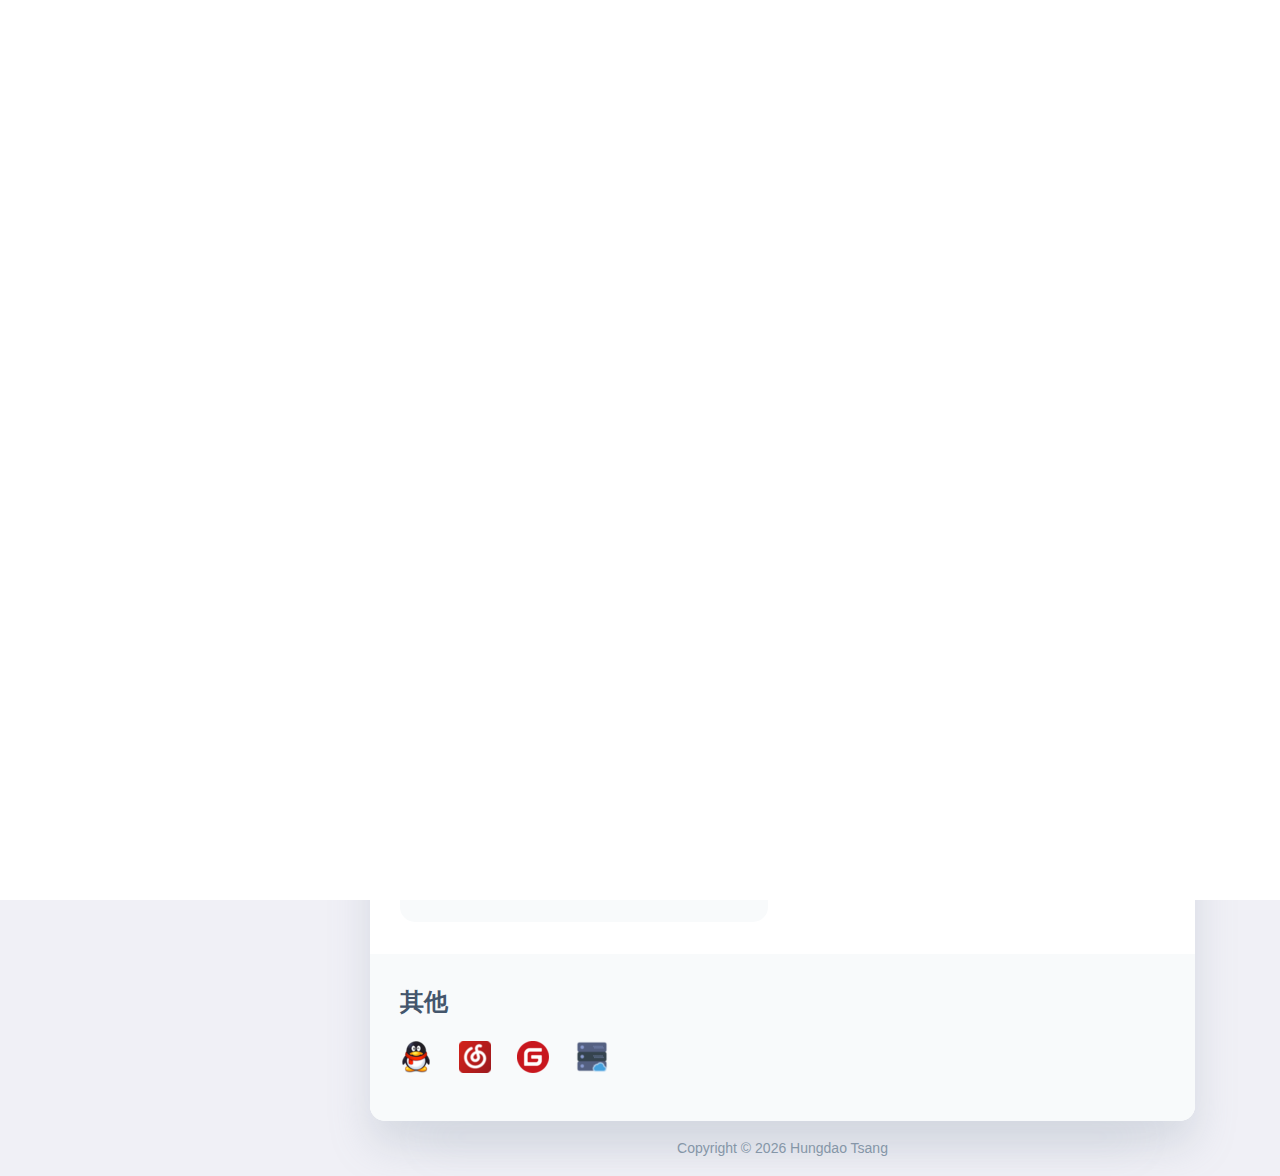
==== index.html @ d41d789e "first commit" ====
﻿<!DOCTYPE html>
<html lang="zh">

<head>
    <meta charset="utf-8" />
    <title>Hungdao</title>

	<!-- Meta Data -->
	<meta http-equiv="X-UA-Compatible" content="IE=edge">
	<meta name="viewport" content="width=device-width, initial-scale=1, shrink-to-fit=no">
	<meta name="format-detection" content="telephone=no"/>
    <meta name="format-detection" content="address=no"/>
    <meta name="author" content="Hungdao,hungdao.top" />
    <meta name="description" content="Hungdao个人主页,记录我的博客、相册、笔记、作品等等。网址www.hungdao.top" />
	<meta name="Keywords" content="Hungdao,hungdao,网站,网页,博客,主页"/>
	<meta name="robots" content="all">
	<meta name="title" content="Hungdao 个人主页">
	<meta name="abstract" content="本网站记录Hungdao的博客、相册、笔记、作品等等">
	<meta name="distribution" content="Global">
	<meta name="designer" Content="Hungdao">
	<meta name="publisher" content="Hungdao">
	<meta name="msvalidate.01" content="FA45FB2D3B479CD6003C3434B7724815" />
	<meta name="copyright" content="Hungdao" />


	<!-- Favicons -->
	<link rel="apple-touch-icon" sizes="144x144" href="assets/images/favicons/apple-touch-icon-144x144.png">
	<link rel="apple-touch-icon" sizes="114x114" href="assets/images/favicons/apple-touch-icon-114x114.png">
	<link rel="apple-touch-icon" sizes="72x72" href="assets/images/favicons/apple-touch-icon-72x72.png">
	<link rel="apple-touch-icon" sizes="57x57" href="assets/images/favicons/apple-touch-icon-57x57.png">
	<link rel="shortcut icon" href="assets/images/favicons/favicon.png" type="image/png">

    <!-- Styles -->
	<link rel="stylesheet" type="text/css" href="assets/styles/style.css"/>
    
</head>
<body class="bg-triangles">
    <!-- Preloader -->
    <div class="preloader">
	    <div class="preloader__wrap">
		    <div class="circle-pulse">
                <div class="circle-pulse__1"></div>
                <div class="circle-pulse__2"></div>
            </div>
		    <div class="preloader__progress"><span></span></div>
		</div>
	</div>

    <main class="main">
	    <div class="container gutter-top">
		    <div class="row sticky-parent">
			    <!-- 名称 -->
                <aside class="col-12 col-md-12 col-xl-3">
				    <div class="sidebar box pb-0 sticky-column">
						<svg class="avatar avatar--180" viewBox="0 0 188 188">
                            <g class="avatar__box">
                                <image xlink:href="assets/img/avatar-1.jpg" height="100%" width="100%" />
                            </g>
                        </svg>
						<div class="text-center">
						    <h3 class="title title--h3 sidebar__user-name"><span class="weight--500">Hungdao</span></h3>
							<div class="badge badge--gray">Welcome to my home page</div>
							
							<!-- 信息 -->
		                    <div class="social">
		                        <a class="social__link" href="https://github.com/Dao943"><i class="font-icon icon-#"></i></a>
		                    </div>
						</div>
						
						<div class="sidebar__info box-inner box-inner--rounded">
		                    <ul class="contacts-block">
					            <li class="contacts-block__item" data-toggle="tooltip" data-placement="top" title="Birthday">
							        <i class="font-icon icon-calendar"></i>2002-3-21
							    </li>
						        <li class="contacts-block__item" data-toggle="tooltip" data-placement="top" title="Address">
							        <i class="font-icon icon-location"></i>Guangdong, China
							    </li>
						        <li class="contacts-block__item" data-toggle="tooltip" data-placement="top" title="E-mail">
							        <a href="mailto:3118743291@qq.com"><i class="font-icon icon-envelope"></i>3118743291@qq.com</a>
							    </li>
						        <li class="contacts-block__item" data-toggle="tooltip" data-placement="top" title="GitHub">
							        <a href="https://github.com/Dao943"><i class="font-icon icon-github"></i>Dao943</a>
							    </li>
					        </ul>
	
						</div>
					</div>	
		        </aside>
		        
				<!-- # -->
		        <div class="col-12 col-md-12 col-xl-9">
				    <div class="box pb-0">
						
					    <!-- 简介 -->
						<div class="pb-0 pb-sm-2">
		                    <h1 class="title title--h1 title__separate">简介</h1>
						    <p>Hi I'm Hungdao，有朋自远方来，不亦乐乎，欢迎来到我的个人主页</p>
                            <p>这里是我的分享平台，主要记录学习过程中的知识与笔记、博客文章、相册图片与我自己的作品等等</p>
					    </div>
						
						<!-- 兴趣 -->
						<div class="box-inner pb-0">
						    <h2 class="title title--h3"></h2>
							<div class="row">
							    <!-- 博客 -->
							    <div class="col-12 col-lg-6">
							        <div class="case-item box box__second">
									    <img class="case-item__icon" src="assets/icons/hexo.png" alt="" />
										<div>
									        <a class="title title--h5" href="https://blog.hungdao.top"><h6>Blog</h6></a>
										    <p class="case-item__caption">我使用Hexo搭建出来的个人博客</p>
										</div>	
									</div>
								</div>
								
								<!-- 相册 -->
								<div class="col-12 col-lg-6">
							        <div class="case-item box box__second">
									    <img class="case-item__icon" src="assets/icons/xc.png" alt="" />
										<div>
									        <a class="title title--h5" href="album.html"><h6>相册</h6></a>
										    <p class="case-item__caption">记录保存我认为好看的所有照片</p>
										</div>
									</div>
								</div>

								<!-- 笔记 -->
								<div class="col-12 col-lg-6">
							        <div class="case-item box box__second">
									    <img class="case-item__icon" src="assets/icons/work.png" alt="" />
										<div>
									        <a class="title title--h5" href="https://work.hungdao.top"><h6>笔记</h6></a>
										    <p class="case-item__caption">我工作时的记录与重要知识笔记</p>
										</div>
									</div>
								</div>

								<!-- 代码 -->
								<div class="col-12 col-lg-6">
							        <div class="case-item box box__second">
									    <img class="case-item__icon" src="assets/icons/code.png" alt="" />
										<div>
									        <a class="title title--h5" href="https://code.hungdao.top"><h6>代码</h6></a>
										    <p class="case-item__caption">程序、脚本、web等开源代码仓库</p>
										</div>
									</div>
								</div>

							</div>	
						</div>
						
						<!-- 我的作品 -->
						<div class="box-inner box-inner--white">
						    <h2 class="title title--h3">作品</h2>
						
						    <div class="swiper-container js-carousel-review">
                                <div class="swiper-wrapper">
								    <!-- Taichuan CNC -->
                                    <div class="swiper-slide review-item">
										<svg class="avatar avatar--80" viewBox="0 0 84 84">
                                            <g class="avatar__hexagon">
                                                <image xlink:href="assets/img/p1.jpg" height="100%" width="100%" />
                                            </g>
                                        </svg>
									    <a class="title title--h5" href="https://dao943.gitee.io/e.data/taichuancnc/taichuancnc.html"><h6>Taichuan CNC</h6></a>
										<p class="review-item__caption">产品系统的数据管理与数据上传服务器等</p>
									</div>

                                </div>
    
                                <div class="swiper-pagination"></div>
                            </div>
						</div>
						
						<!-- 我的常用 -->
						<div class="box-inner box-inner--rounded">
						    <h2 class="title title--h3">其他</h2>
							
							<div class="swiper-container js-carousel-clients">
                                <div class="swiper-wrapper">
								    <!-- QQ -->
                                    <div>
									    <a href="http://wpa.qq.com/msgrd?v=3&uin=3118743291&site=qq&menu=yes"><img src="assets/img/qq.png" alt="QQ" /></a>
									</div>

										<div>&nbsp;&nbsp;&nbsp;&nbsp;&nbsp;&nbsp;</div>

								    <!-- 网易云音乐 -->
                                    <div>
									    <a href="https://y.music.163.com/m/user?id=1918399541"><img src="assets/img/163music.png" alt="网易云音乐" /></a>
									</div>

									<div>&nbsp;&nbsp;&nbsp;&nbsp;&nbsp;&nbsp;</div>

									<!-- Gitee -->
                                    <div>
									    <a href="https://gitee.com/dao943"><img src="assets/img/gitee.png" alt="Gitee" /></a>
									</div>

									<div>&nbsp;&nbsp;&nbsp;&nbsp;&nbsp;&nbsp;</div>

									<!-- 网盘 -->
                                    <div>
									    <a href="http://pockine.ysepan.com"><img src="assets/img/wp.png" alt="网盘" /></a>
									</div>

								</div>
								
								<div class="swiper-pagination"></div>
							</div>
						</div>
					</div>
					
					<!-- 版权 -->
					<footer class="footer">Copyright © <script type="text/javascript">document.write((new Date()).getFullYear());</script> Hungdao Tsang</footer>
		        </div>
			</div>
		</div>	
    </main>

    <div class="back-to-top"></div>

    <!-- SVG masks -->
    <svg class="svg-defs">
        <clipPath id="avatar-box">
            <path d="M1.85379 38.4859C2.9221 18.6653 18.6653 2.92275 38.4858 1.85453 56.0986.905299 77.2792 0 94 0c16.721 0 37.901.905299 55.514 1.85453 19.821 1.06822 35.564 16.81077 36.632 36.63137C187.095 56.0922 188 77.267 188 94c0 16.733-.905 37.908-1.854 55.514-1.068 19.821-16.811 35.563-36.632 36.631C131.901 187.095 110.721 188 94 188c-16.7208 0-37.9014-.905-55.5142-1.855-19.8205-1.068-35.5637-16.81-36.63201-36.631C.904831 131.908 0 110.733 0 94c0-16.733.904831-37.9078 1.85379-55.5141z"/>
        </clipPath>
        <clipPath id="avatar-hexagon">
             <path d="M0 27.2891c0-4.6662 2.4889-8.976 6.52491-11.2986L31.308 1.72845c3.98-2.290382 8.8697-2.305446 12.8637-.03963l25.234 14.31558C73.4807 18.3162 76 22.6478 76 27.3426V56.684c0 4.6805-2.5041 9.0013-6.5597 11.3186L44.4317 82.2915c-3.9869 2.278-8.8765 2.278-12.8634 0L6.55974 68.0026C2.50414 65.6853 0 61.3645 0 56.684V27.2891z"/>
        </clipPath>		
    </svg>

	<!-- JavaScripts -->
	<script src="assets/js/jquery-3.4.1.min.js"></script>
	<script src="assets/js/plugins.js"></script>
    <script src="assets/js/common.js"></script>

</body>
</html>
---- assets/styles/style.css ----
/* ------------------------------------------------
 Author: ArtStyles (Art)
 ������ȫ��õ�Bootstrapģ�壺http://www.bootstrapmb.com
 Template Name: vCard
 version: 1.0.0
------------------------------------------------ */
/* ------------------------------------------------

 - General Styles
   - Background
   - Input Text
   - Checkbox
   - Select
   - Button
   - Dropdown
   
 - Typography
 - Preloader
 
 - Menu
   - Hamburger
   - Nav
   
 - Shared
   - Container
   - Box
   - Overlay
   - Avatars
   - Social
   - Badges
   - Tooltips
   
 - Sidebar
   - Contact list
   
 - Cases

 - Testimonials
   - Carousel pagination
   
 - Clients
 - Timeline
 - Progress
 
 - Portfolio
   - Filter
    
 - News
 
 - Single post
   - Comments
   - Comment form
   - Emoji
   - Scroll Indicator
   - niceScroll
   - Social auth
  
 - Footer
 
 - Contact
   - Map
   
 - Other
   - Bact to top
   - Medium Zoom
  
------------------------------------------------ */
@import url(bootstrap.min.css);
@import url(swiper.min.css);
@import url(../../../../../fonts.googleapis.com/css�family=Archivo_400,400i,500,500i,600,600i,700,700i&display=swap.cssp");
@import url(../../../../../fonts.googleapis.com/css�family=Merriweather_400,900&display=swap.cssp");
@import url(../icons/icomoon.css);
.icon {
  background-size: contain;
  background-repeat: no-repeat;
  display: inline-block;
  line-height: 0;
  flex-shrink: 0;
}
.icon__size-16 {
  height: 16px;
  width: 16px;
}
.icon__size-18 {
  height: 18px;
  width: 18px;
}
.icon__size-24 {
  height: 24px;
  width: 24px;
}
.icon__size-32 {
  height: 32px;
  width: 32px;
}
.icon__size-48 {
  height: 48px;
  width: 48px;
}
.icon__size-56 {
  height: 56px;
  width: 56px;
}
.icon__size-64 {
  height: 64px;
  width: 64px;
}
.icon__calendar {
  background-image: url(../icons/icon-calendar.svg);
}
.icon__location {
  background-image: url(../icons/icon-location.svg);
}
.icon__envelope {
  background-image: url(../icons/icon-envelope.svg);
}
.icon__phone {
  background-image: url(../icons/icon-phone.svg);
}
.icon__skype {
  background-image: url(../icons/icon-skype.svg);
}

/* -----------------------------------------------------------------
    - General Styles
----------------------------------------------------------------- */
*,
::before,
::after {
  background-repeat: no-repeat;
  box-sizing: border-box;
}

html {
  -webkit-overflow-scrolling: touch;
  -webkit-box-sizing: border-box;
  box-sizing: border-box;
  -ms-overflow-x: hidden;
}

body, html {
  font-size: 1rem;
  -webkit-text-size-adjust: 100%;
}

body {
  background-color: #F0F0F6;
  color: #44566C;
  font-family: "Archivo", sans-serif;
  font-weight: 400;
  line-height: 1.6;
  min-height: 100vh;
  -ms-overflow-style: scrollbar;
  -webkit-font-smoothing: antialiased;
}

html.is-scroll-disabled body {
  height: 100vh;
  overflow: hidden;
}

@media all and (-ms-high-contrast: none), (-ms-high-contrast: active) {
  html.is-scroll-disabled {
    overflow: hidden;
  }
}
.no-scroll {
  overflow: hidden;
  -ms-overflow-style: none;
}

.no-scroll-height {
  overflow-x: hidden;
}

.bg-turquoise {
  background-image: linear-gradient(135deg, #00f1e2 0%, #2cd5ef 100%);
}
.bg-green {
  background-image: linear-gradient(135deg, #9be15d 0%, #00d9a6 100%);
}

.input, .textarea, select,
.custom-select {
  background-color: #F8FAFB;
  border: 1px solid #F8FAFB;
  border-radius: 5rem;
  box-shadow: none;
  color: #44566C;
  font-size: .937rem;
  height: auto;
  padding: .6rem 1.4rem;
  position: relative;
  width: 100%;
  -webkit-appearance: none;
  -moz-appearance: none;
  appearance: none;
}
@media only screen and (max-width: 580px) {
  .input, .textarea, select,
  .custom-select {
    padding: .6rem 1.4rem;
  }
}

.input:focus, .textarea:focus, select:focus,
.custom-select:focus {
  background-color: #F8FAFB;
  color: #44566C;
  box-shadow: none;
  outline: none;
}

.input {
  line-height: inherit;
}
.input--white {
  background-color: #fff;
}
.input--white:focus {
  background-color: #fff;
}
.input__icon {
  padding-left: 2.5rem;
}

.textarea {
  border-radius: .5rem;
  display: block;
  padding: .8rem 1.2rem;
  resize: none;
}
.textarea--white {
  background-color: #fff;
}
.textarea--white:focus {
  background-color: #fff;
}

.form-group {
  margin-bottom: 2rem;
  position: relative;
}
@media only screen and (max-width: 580px) {
  .form-group {
    margin-bottom: 1.7rem;
  }
}
.form-group .font-icon {
  color: #8697A8;
  margin: auto 2rem;
  position: absolute;
  top: 0;
  bottom: 0;
  left: 0;
  height: 1rem;
  width: 1rem;
  z-index: 1;
}

.help-block {
  position: absolute;
  font-size: .75rem;
  line-height: 1.4;
  padding-top: .3rem;
  padding-left: .4rem;
}
@media only screen and (max-width: 580px) {
  .help-block {
    font-size: .687rem;
  }
}

.with-errors {
  color: #FF3D57;
}

.has-error input,
.has-error textarea,
.has-error input:focus,
.has-error textarea:focus {
  border-color: #FF3D57;
}

#validator-contact {
  font-size: .89rem;
  margin-top: 1rem;
}

.form-control::-webkit-input-placeholder {
  color: #8697A8;
}

.form-control::-moz-placeholder {
  color: #8697A8;
}

.form-control:-ms-input-placeholder {
  color: #8697A8;
}

.form-control::-ms-input-placeholder {
  color: #8697A8;
}

.form-control::placeholder {
  color: #8697A8;
}

input:-webkit-autofill,
input:-webkit-autofill:hover,
input:-webkit-autofill:focus,
input:-webkit-autofill:active {
  transition: background-color 5000s ease-in-out 0s;
  -webkit-text-fill-color: #fff !important;
}

input:not(input:-webkit-autofill)::-webkit-contacts-auto-fill-button {
  background-color: #fff;
}

input:invalid,
textarea:invalid {
  outline: none !important;
}

.custom-control-input:focus ~ .custom-control-label::before {
  box-shadow: 0 0 0 0.2rem rgba(0, 69, 255, 0.25);
}
.custom-control-input:focus:not(:checked) ~ .custom-control-label::before {
  border-color: #0045FF;
}
.custom-control-input:not(:disabled):active ~ .custom-control-label::before {
  border-color: #fff;
  background-color: transparent;
}
.custom-control-input:checked ~ .custom-control-label::before {
  border-color: #0045FF;
  background-color: #0045FF;
}

.custom-control-label {
  line-height: 1.55;
  padding-left: .5rem;
}
.custom-control-label::before {
  background-color: transparent;
  border: 1px solid #F0F0F6;
}

select,
.custom-select {
  background: url("data:image/svg+xml,%3csvg xmlns='http://www.w3.org/2000/svg' viewBox='0 0 4 5'%3e%3cpath fill='%23fff' d='M2 0L0 2h4zm0 5L0 3h4z'/%3e%3c/svg%3e") no-repeat right 0.1rem center/10px 16px;
}
select option,
.custom-select option {
  color: #44566C;
}

.btn {
  background-image: linear-gradient(to right, #0081ff 0%, #3fa0ff 50%, #0045ff 100%);
  background-size: 200% auto;
  border-radius: 10rem;
  border: 0;
  box-shadow: 0 24px 40px rgba(0, 69, 255, 0.2), 0 8px 16px rgba(0, 69, 255, 0.15);
  color: #fff;
  cursor: pointer;
  font-size: .937rem;
  font-weight: 400;
  line-height: inherit;
  white-space: nowrap;
  padding: .7rem 2rem;
  transition: .4s ease-in-out;
}
.btn:hover {
  color: #fff;
  background-position: right center;
}
.btn:focus {
  box-shadow: 0 24px 40px rgba(0, 69, 255, 0.1), 0 8px 16px rgba(0, 69, 255, 0.1);
}
.btn--light {
  background-color: #F8FAFB;
  color: #44566C;
}
.btn--gray {
  background-color: #F0F0F6;
  color: #44566C;
}
.btn--dark {
  background-color: #44566C;
}
.btn--blue-gradient {
  background-size: 200% auto;
  background-image: linear-gradient(to right, #0081ff 0%, #3fa0ff 50%, #0045ff 100%);
  transition: .4s ease-in-out;
}
.btn:hover {
  background-position: right center;
}
.btn--aqua {
  background-color: #00F1E2;
  color: #fff;
}
.btn--red {
  background-color: #FF3D57;
  color: #fff;
}
.btn .font-icon {
  margin-right: .5rem;
}

button:focus {
  outline: none;
}

.dropdown-menu {
  border: 0;
  border-radius: 0.437rem;
  box-shadow: 0 8px 40px rgba(134, 151, 168, 0.25);
  color: #5F6F81;
  font-size: .937rem;
}
.dropdown-menu::before {
  content: '';
  border-left: .4rem solid transparent;
  border-right: .4rem solid transparent;
  border-bottom: 0.4rem solid #fff;
  height: 0;
  position: absolute;
  top: -.4rem;
  left: 1.1rem;
  width: 0;
}
.dropdown.dropup .dropdown-menu::before {
  border-left: .4rem solid transparent;
  border-right: .4rem solid transparent;
  border-top: 0.4rem solid #fff;
  border-bottom: .4rem solid transparent;
  top: auto;
  bottom: -.8rem;
}

.svg-defs {
  position: absolute;
  height: 0;
  width: 0;
}

/* -----------------------------------------------------------------
    - Typography
----------------------------------------------------------------- */
h1, h2, h3, h4, h5, h6 {
  font-family: "Archivo", sans-serif;
  font-weight: 700;
  line-height: 1.3;
}

.title--h1 {
  font-size: 2rem;
  margin-bottom: 1.1rem;
}
@media only screen and (max-width: 580px) {
  .title--h1 {
    font-size: 1.75rem;
  }
}
.title--h2 {
  font-size: 1.75rem;
}
@media only screen and (max-width: 580px) {
  .title--h2 {
    font-size: 1.5rem;
  }
}
.title--h3 {
  font-size: 1.5rem;
  margin-bottom: 1.4rem;
}
@media only screen and (max-width: 580px) {
  .title--h3 {
    font-size: 1.25rem;
    margin-bottom: 1rem;
  }
}
.title--h4 {
  font-size: 1.25rem;
  margin-bottom: .8rem;
}
@media only screen and (max-width: 580px) {
  .title--h4 {
    font-size: 1rem;
  }
}
.title--h5 {
  font-size: 1rem;
}
@media only screen and (max-width: 580px) {
  .title--h5 {
    font-size: .937rem;
  }
}
.title--h6 {
  font-size: .75rem;
}
.title--center {
  text-align: center;
}
.title--tone {
  color: #0045FF;
}
.title-icon {
  margin-right: .5rem;
  margin-top: -4px;
  height: 2.5rem;
  width: 2.5rem;
}
@media only screen and (max-width: 580px) {
  .title-icon {
    height: 2.0833333333rem;
    width: 2.5rem;
  }
}
.title__separate {
  margin-bottom: 2.3rem;
  position: relative;
}
.title__separate::before {
  content: '';
  background-color: #0045FF;
  border-radius: .5rem;
  height: 4px;
  position: absolute;
  bottom: -1.1rem;
  left: 0;
  width: 3.12rem;
  z-index: 1;
}
@media only screen and (max-width: 580px) {
  .title__separate {
    margin-bottom: 1.5rem;
  }
  .title__separate::before {
    height: 2px;
    bottom: -.6rem;
    width: 3rem;
  }
}

.weight--400 {
  font-weight: 400;
}
.weight--500 {
  font-weight: 500;
}
.weight--600 {
  font-weight: 600;
}
.weight--700 {
  font-weight: 700;
}

.color--light {
  color: #8697A8;
}
.color--dark {
  color: #44566C;
}

.block-quote {
  font-size: 1.3rem;
  font-weight: 400;
  font-style: italic;
  margin: 1.8rem 0;
  position: relative;
  line-height: 1.6;
}
@media only screen and (max-width: 992px) {
  .block-quote {
    padding-left: 3.8rem;
  }
}
@media only screen and (max-width: 580px) {
  .block-quote {
    font-size: 1.15rem;
    margin: 1.1rem 0 1.3rem;
    padding-left: 0;
    padding-top: 2.8rem;
  }
}
.block-quote::before {
  background-image: url(../images/icon-quote.svg);
  background-repeat: no-repeat;
  background-position: center;
  background-size: cover;
  content: '';
  height: 34px;
  margin: 0 auto;
  position: absolute;
  top: 0;
  left: -3.4rem;
  width: 34px;
}
@media only screen and (max-width: 992px) {
  .block-quote::before {
    left: 0;
  }
}
@media only screen and (max-width: 580px) {
  .block-quote::before {
    right: 0;
  }
}
.block-quote__author {
  font-size: 1rem;
  font-style: normal;
  display: block;
  margin-top: .6rem;
  padding-left: 3rem;
  position: relative;
}
@media only screen and (max-width: 580px) {
  .block-quote__author {
    font-size: .875rem;
    margin-top: 0;
    padding-left: 2rem;
  }
}
.block-quote__author::before {
  content: '';
  background-color: #44566C;
  height: 1px;
  margin-bottom: auto;
  margin-top: auto;
  position: absolute;
  top: 0;
  bottom: 0;
  left: 0;
  width: 2rem;
}
@media only screen and (max-width: 580px) {
  .block-quote__author::before {
    width: 1rem;
  }
}

a {
  color: #0045FF;
  cursor: pointer;
  text-decoration: none;
  -webkit-text-decoration-skip: objects;
  transition: color 0.3s cubic-bezier(0.72, 0.16, 0.345, 0.875);
}
a:hover {
  color: #0045FF;
  outline: none;
  text-decoration: underline;
}
a.decoration--none {
  text-decoration: none;
}

.noGutters-Top {
  margin-top: 0 !important;
}
.noGutters-Bottom {
  margin-bottom: 0 !important;
}
.noGutters-Left {
  margin-left: 0 !important;
}
.noGutters-Right {
  margin-right: 0 !important;
}

.description {
  color: #F8FAFB;
  margin-bottom: 1.9rem;
}

.foreword {
  color: #F8FAFB;
  font-size: 1.125rem;
}

img {
  max-width: 100%;
  -webkit-user-select: none;
  -moz-user-select: none;
  -ms-user-select: none;
  user-select: none;
}

iframe {
  background-color: #44566C;
  border: 0;
  display: block;
  height: 100%;
  width: 100%;
}

.cover {
  object-fit: cover;
  object-position: center;
  font-family: 'object-fit: cover; object-position: center;';
  height: 100%;
  width: 100%;
}

::-moz-selection {
  background: transparent;
  color: #0045FF;
}

::selection {
  background: transparent;
  color: #0045FF;
}

/* -----------------------------------------------------------------
    - Preloader
----------------------------------------------------------------- */
.preloader {
  display: -webkit-flex;
  display: -ms-flexbox;
  display: -moz-box;
  display: flex;
  -webkit-align-items: center;
  -ms-flex-align: center;
  align-items: center;
  justify-content: center;
  background-color: #fff;
  position: fixed;
  top: 0;
  left: 0;
  width: 100%;
  height: 100%;
  overflow: hidden;
  text-align: center;
  z-index: 1106;
  opacity: 1;
}
.preloader__wrap {
  width: 100%;
  max-width: 150px;
}
.preloader__progress {
  background: #fff;
  height: 2px;
  position: absolute;
  top: 0;
  left: 0;
  overflow: hidden;
  width: 100%;
}
.preloader__progress span {
  background: #0045FF;
  position: absolute;
  top: 0;
  left: 0;
  height: 100%;
  width: 0;
}

.circle-pulse > * {
  position: absolute;
  top: 50%;
  left: 50%;
  border-radius: 50%;
  box-sizing: border-box;
  transform: scale(0);
  animation: pulse 1.6s linear infinite;
}

.circle-pulse__1 {
  width: 6rem;
  height: 6rem;
  margin-top: -3rem;
  margin-left: -3rem;
  background-color: #0045FF;
}

.circle-pulse__2 {
  width: 4.8rem;
  height: 4.8rem;
  margin-top: -2.4rem;
  margin-left: -2.4rem;
  background-color: rgba(0, 69, 255, 0.7);
  animation-delay: -0.8s;
}

@keyframes pulse {
  0% {
    transform: scale(0, 0);
    opacity: 1;
  }
  100% {
    transform: scale(1, 1);
    opacity: 0;
  }
}
/* -----------------------------------------------------------------
    - Menu
----------------------------------------------------------------- */
.circle-menu {
  background-image: linear-gradient(to right, #0081ff 0%, #0045ff 100%);
  border-radius: 50% .937rem 50% 50%;
  box-shadow: 0 24px 40px rgba(0, 69, 255, 0.2), 0 8px 16px rgba(0, 69, 255, 0.15);
  display: -webkit-flex;
  display: -ms-flexbox;
  display: -moz-box;
  display: flex;
  -webkit-align-items: center;
  -ms-flex-align: center;
  align-items: center;
  justify-content: center;
  height: 3.75rem;
  position: absolute;
  top: 0;
  right: 0;
  width: 3.75rem;
  z-index: 2;
}
@media only screen and (max-width: 992px) {
  .circle-menu {
    height: 3.55rem;
    width: 3.55rem;
  }
}
@media only screen and (max-width: 580px) {
  .circle-menu {
    border-radius: 50%;
    margin-top: 1rem;
    margin-right: 1rem;
    position: fixed;
    height: 2.5rem;
    width: 2.5rem;
    z-index: 1101;
  }
}
@media only screen and (max-width: 580px) {
  .open-menu .circle-menu {
    box-shadow: 0 0 0 1px rgba(0, 69, 255, 0.5);
    background-image: none;
  }
}

.hamburger {
  cursor: pointer;
}
.hamburger .line {
  background-color: #fff;
  border-radius: 4px;
  display: block;
  margin: 5px 0;
  height: 3px;
  width: 24px;
  transition: all 0.2s ease-in-out;
}
.hamburger .line:nth-child(2) {
  margin-left: 4px;
  width: 20px;
}
@media only screen and (max-width: 580px) {
  .hamburger .line {
    margin: 4px 0;
    height: 2px;
    width: 18px;
  }
  .hamburger .line:nth-child(2) {
    width: 14px;
  }
}
.hamburger.is-active .line:nth-child(1) {
  transform: translateY(8px) rotate(45deg);
}
@media only screen and (max-width: 580px) {
  .hamburger.is-active .line:nth-child(1) {
    transform: translateY(6px) rotate(45deg);
  }
}
.hamburger.is-active .line:nth-child(2) {
  opacity: 0;
  transform: rotate(45deg);
}
.hamburger.is-active .line:nth-child(3) {
  transform: translateY(-8px) rotate(-45deg);
}
@media only screen and (max-width: 580px) {
  .hamburger.is-active .line:nth-child(3) {
    transform: translateY(-6px) rotate(-45deg);
  }
}
@media only screen and (max-width: 580px) {
  .hamburger.is-active .line {
    background-color: #0045FF;
  }
}

.inner-menu {
  display: -webkit-flex;
  display: -ms-flexbox;
  display: -moz-box;
  display: flex;
  justify-content: flex-end;
  height: 3.75rem;
  padding-right: 2rem;
  position: absolute;
  top: 0;
  right: 0;
  width: 70%;
  z-index: 1;
}
@media only screen and (max-width: 992px) {
  .inner-menu {
    height: 3.55rem;
    width: 80%;
  }
}
@media only screen and (max-width: 768px) {
  .inner-menu {
    width: 100%;
  }
}
@media only screen and (max-width: 580px) {
  .inner-menu {
    height: 100vh;
    padding-right: 0;
    position: fixed;
    pointer-events: none;
    z-index: 1100;
  }
}
.open-menu .inner-menu {
  pointer-events: all;
}

.nav {
  color: #fff;
  background-image: linear-gradient(to right, #0081ff 0%, #0045ff 100%);
  border-radius: 2rem 0 0 2rem;
  box-shadow: 0 24px 40px rgba(0, 69, 255, 0.2), 0 8px 16px rgba(0, 69, 255, 0.15);
  display: -webkit-flex;
  display: -ms-flexbox;
  display: -moz-box;
  display: flex;
  -webkit-align-items: center;
  -ms-flex-align: center;
  align-items: center;
  justify-content: center;
  height: 100%;
  overflow: hidden;
}
@media only screen and (max-width: 768px) {
  .nav {
    border-radius: .937rem 0 0 2rem;
    font-size: .875rem;
  }
}
@media only screen and (max-width: 580px) {
  .nav {
    -webkit-flex-direction: column;
    -ms-flex-direction: column;
    flex-direction: column;
    color: #44566C;
    background-color: #fff;
    background-image: none;
    border-radius: 0;
    box-shadow: none;
    font-size: 1.5rem;
  }
}
.nav__item {
  margin-right: 3rem;
}
@media only screen and (max-width: 992px) {
  .nav__item {
    margin-right: 2rem;
  }
}
@media only screen and (max-width: 580px) {
  .nav__item {
    margin-right: 0;
    margin-top: .2rem;
    margin-bottom: .2rem;
  }
}
.nav__item a {
  color: rgba(255, 255, 255, 0.7);
}
.nav__item a:hover {
  color: white;
  text-decoration: none;
}
@media only screen and (max-width: 580px) {
  .nav__item a {
    color: rgba(0, 69, 255, 0.6);
  }
  .nav__item a:hover {
    color: #0045ff;
  }
}
.nav__item a.active {
  color: #fff;
}
@media only screen and (max-width: 580px) {
  .nav__item a.active {
    color: #0045FF;
  }
}
.nav__item:last-child {
  margin-right: 0;
}
@media only screen and (max-width: 992px) {
  .nav__item:last-child {
    margin-right: 2rem;
  }
}
@media only screen and (max-width: 580px) {
  .nav__item:last-child {
    margin-right: 0;
  }
}

/* -----------------------------------------------------------------
    - Shared
----------------------------------------------------------------- */
@media (min-width: 1300px) {
  .container {
    max-width: 1240px;
  }
}
.box {
  background-color: #fff;
  border-radius: 0.937rem;
  box-shadow: 0px 24px 40px rgba(134, 151, 168, 0.25);
  padding: 1.875rem;
  position: relative;
  transition: box-shadow .3s ease-in-out;
}
@media only screen and (max-width: 580px) {
  .box {
    padding: 1rem;
  }
}
.box::before {
  content: '';
  box-shadow: 0px 24px 40px rgba(134, 151, 168, 0.15);
  position: absolute;
  bottom: 0;
  left: 0;
  right: 0;
  margin: 0 auto;
  height: 1rem;
  width: 86%;
  z-index: -1;
}
.box__second {
  background-color: #fff;
  border-radius: 0.937rem;
  box-shadow: 0px 4px 8px rgba(134, 151, 168, 0.1);
}
@media only screen and (max-width: 580px) {
  .box__second {
    border-radius: 0.6246666667rem;
  }
}

.box-inner {
  background-color: #F8FAFB;
  padding-top: 2rem;
  padding-bottom: 2rem;
  position: relative;
  z-index: 0;
}
@media only screen and (max-width: 580px) {
  .box-inner {
    padding-top: 1.2rem;
    padding-bottom: 1rem;
  }
}
.box-inner::before, .box-inner::after {
  content: '';
  background-color: #F8FAFB;
  height: 100%;
  position: absolute;
  top: 0;
  width: 1.875rem;
  z-index: -1;
}
@media only screen and (max-width: 580px) {
  .box-inner::before, .box-inner::after {
    width: 1rem;
  }
}
.box-inner::before {
  left: -1.875rem;
}
@media only screen and (max-width: 580px) {
  .box-inner::before {
    left: -1rem;
  }
}
.box-inner::after {
  right: -1.875rem;
}
@media only screen and (max-width: 580px) {
  .box-inner::after {
    right: -1rem;
  }
}
.box-inner--rounded::before {
  border-radius: 0 0 0 0.937rem;
}
.box-inner--rounded::after {
  border-radius: 0 0 0.937rem 0;
}
.box-inner--white {
  background-color: #fff;
}
.box-inner--white::before, .box-inner--white::after {
  background-color: #fff;
}

.js-image {
  background-size: cover;
  background-position: center;
  height: 100%;
  width: 100%;
}

.overlay {
  position: relative;
}
.overlay::before, .overlay--45::before, .overlay--80::before {
  content: '';
  background-color: rgba(68, 86, 108, 0.35);
  position: absolute;
  top: 0;
  left: 0;
  height: 100%;
  width: 100%;
  z-index: 2;
}
.overlay--45::before {
  background-color: rgba(68, 86, 108, 0.45);
}
.overlay--80::before {
  background-color: rgba(68, 86, 108, 0.8);
}

.gutter-top {
  padding-top: 10rem;
}
@media only screen and (max-width: 580px) {
  .gutter-top {
    padding-top: 9rem;
  }
}

.avatar {
  display: block;
  height: 100%;
  width: 100%;
}
.avatar--180 {
  max-height: 180px;
  max-width: 180px;
  height: 180px;
  width: 180px;
  filter: drop-shadow(0 2px 8px rgba(134, 151, 168, 0.15)) drop-shadow(0 8px 32px rgba(134, 151, 168, 0.15));
}
.avatar--80 {
  max-height: 80px;
  max-width: 80px;
  filter: drop-shadow(-2.5px 0 0 #fff) drop-shadow(3px 0 0 #fff) drop-shadow(0 -2px 0 #fff) drop-shadow(0 2px 0 #fff) drop-shadow(0 4px 4px rgba(134, 151, 168, 0.25)) drop-shadow(0 8px 8px rgba(134, 151, 168, 0.4));
}
@media only screen and (max-width: 580px) {
  .avatar--80 {
    max-height: 53.3333333333px;
    max-width: 53.3333333333px;
  }
}
.avatar--60 {
  max-height: 60px;
  max-width: 60px;
  filter: drop-shadow(-2.5px 0 0 #fff) drop-shadow(3px 0 0 #fff) drop-shadow(0 -2px 0 #fff) drop-shadow(0 2px 0 #fff) drop-shadow(0 4px 4px rgba(134, 151, 168, 0.25)) drop-shadow(0 8px 8px rgba(134, 151, 168, 0.25));
}
@media only screen and (max-width: 580px) {
  .avatar--60 {
    max-height: 45.1127819549px;
    max-width: 45.1127819549px;
  }
}
.avatar__box {
  -webkit-clip-path: url(#avatar-box);
  clip-path: url(#avatar-box);
}
.avatar__hexagon {
  -webkit-clip-path: url(#avatar-hexagon);
  clip-path: url(#avatar-hexagon);
}
.avatar image {
  height: 100%;
  width: 100%;
}

.social {
  line-height: 0;
  margin-top: 1.5rem;
  margin-bottom: 1.4rem;
}
.social__link {
  color: #44566C;
  display: inline-block;
  font-size: .875rem;
  margin-left: .8rem;
  text-decoration: none;
}
.social__link:hover {
  cursor: pointer;
  text-decoration: none;
}
.social__link:first-child {
  margin-left: 0;
}

.badge {
  font-size: .875rem;
  font-weight: 400;
  border-radius: 10rem;
  padding: .5rem 1rem;
}
.badge--light {
  background-color: #F8FAFB;
  color: #44566C;
}
.badge--gray {
  background-color: #F0F0F6;
  color: #44566C;
}
.badge--dark {
  background-color: #44566C;
  color: #fff;
}
.badge--blue {
  background-color: #0045FF;
  color: #fff;
}
.badge--blue-gradient {
  background-image: linear-gradient(to right, #0081ff 0%, #3fa0ff 50%, #0045ff 100%);
  color: #fff;
}
.badge--aqua {
  background-color: #00F1E2;
  color: #fff;
}
.badge--red {
  background-color: #FF3D57;
  color: #fff;
}

.tooltip {
  font-family: "Archivo", sans-serif;
}
.tooltip-inner {
  max-width: 200px;
  padding: .27rem .6rem .25rem;
  background-color: #44566C;
  border-radius: 0.25rem;
  box-shadow: 0px 16px 32px rgba(134, 151, 168, 0.25), 0px 2px 16px rgba(134, 151, 168, 0.5);
}
.tooltip.show {
  opacity: 1;
}

.bs-tooltip-top .arrow::before,
.bs-tooltip-auto[x-placement^="top"] .arrow::before {
  border-width: 0.3rem 0.3rem 0;
  border-top-color: #44566C;
}

.bs-tooltip-right .arrow::before,
.bs-tooltip-auto[x-placement^="right"] .arrow::before {
  border-width: 0.3rem 0.3rem 0.3rem 0;
  border-right-color: #44566C;
}

.bs-tooltip-left .arrow::before,
.bs-tooltip-auto[x-placement^="left"] .arrow::before {
  border-width: 0.3rem 0 0.3rem 0.3rem;
  border-left-color: #44566C;
}

.bs-tooltip-bottom .arrow::before,
.bs-tooltip-auto[x-placement^="bottom"] .arrow::before {
  border-width: 0 0.3rem 0.3rem;
  border-bottom-color: #44566C;
}

/* -----------------------------------------------------------------
    - Sidebar
----------------------------------------------------------------- */
@media only screen and (max-width: 1200px) {
  .sidebar {
    margin-bottom: 1.875rem;
  }
}
@media only screen and (max-width: 580px) {
  .sidebar {
    margin-bottom: .9375rem;
  }
}
.sidebar .avatar {
  margin-top: -8rem;
  margin-bottom: 1.6rem;
  margin-left: auto;
  margin-right: auto;
  transition: all .3s ease-in-out;
}
.sidebar__user-name {
  font-family: "Merriweather", serif;
  margin-bottom: .9rem;
}
.sidebar__info {
  padding-top: 1.6rem;
}
@media only screen and (max-width: 1200px) {
  .sidebar__info {
    text-align: center;
  }
}
@media only screen and (max-width: 580px) {
  .sidebar__info {
    padding-top: 1.3rem;
    padding-bottom: 1.5rem;
  }
}
.sidebar .btn {
  width: 100%;
}
@media only screen and (max-width: 1200px) {
  .sidebar .btn {
    width: auto;
  }
}

.contacts-block {
  font-size: .937rem;
  list-style: none;
  padding-left: 0;
  margin-bottom: 1.3rem;
}
@media only screen and (max-width: 1200px) {
  .contacts-block {
    margin-bottom: .5rem;
  }
}
@media only screen and (max-width: 580px) {
  .contacts-block {
    margin-bottom: 1rem;
    font-size: 1rem;
  }
}
.contacts-block__item {
  display: -webkit-flex;
  display: -ms-flexbox;
  display: -moz-box;
  display: flex;
  -webkit-align-items: center;
  -ms-flex-align: center;
  align-items: center;
  margin-bottom: .5rem;
  overflow: hidden;
  text-overflow: ellipsis;
  white-space: nowrap;
}
@media only screen and (max-width: 1200px) {
  .contacts-block__item {
    display: inline-block;
    margin-bottom: 0;
    margin-right: 1.5rem;
  }
}
.contacts-block__item a {
  color: #44566C;
  text-decoration: none;
}
.contacts-block__item a:hover {
  color: #0045FF;
}
.contacts-block .font-icon {
  font-size: 18px;
  margin-right: .875rem;
}

.sticky-column.is_stuck {
  margin-top: 30px;
}
.sticky-column.is_stuck .avatar {
  margin-top: 0;
}

/* -----------------------------------------------------------------
    - Cases
----------------------------------------------------------------- */
.case-item {
  display: -webkit-flex;
  display: -ms-flexbox;
  display: -moz-box;
  display: flex;
  height: calc(100% - 1.875rem);
  margin-bottom: 1.875rem;
  padding: 1.875rem 1.875rem 1.5rem;
  position: relative;
}
@media only screen and (max-width: 992px) {
  .case-item {
    height: calc(100% - 1.25rem);
  }
}
@media only screen and (max-width: 580px) {
  .case-item {
    height: calc(100% - 1rem);
    margin-bottom: 1rem;
    padding: 1rem;
  }
}
.case-item__icon {
  margin-right: 1.2rem;
  height: 2.5rem;
  width: 2.5rem;
}
@media only screen and (max-width: 580px) {
  .case-item__icon {
    margin-right: 1.2rem;
    height: 1.5rem;
    width: 1.5rem;
  }
}
.case-item div {
  flex: 1;
}
.case-item__caption {
  color: #8697A8;
  font-size: .875rem;
  line-height: 1.5;
}
.case-item__caption:last-child {
  margin-bottom: 0;
}

/* -----------------------------------------------------------------
    - Testimonials
----------------------------------------------------------------- */
.swiper-container .swiper-wrapper {
  min-height: 100%;
}

.review-item {
  display: -webkit-flex;
  display: -ms-flexbox;
  display: -moz-box;
  display: flex;
  -webkit-flex-direction: column;
  -ms-flex-direction: column;
  flex-direction: column;
  background-color: #F8FAFB;
  background-image: url(../icons/icon-quote.svg);
  background-repeat: no-repeat;
  background-position: right 1.875rem top 1.875rem;
  border-radius: 0.937rem;
  height: auto;
  padding: 1.875rem 1.875rem 1.5rem;
  margin-top: 2.5rem;
}
@media only screen and (max-width: 580px) {
  .review-item {
    background-size: 1.6rem;
    background-position: right 1rem top 1rem;
    border-radius: 0.6246666667rem;
    padding: 1rem;
  }
}
.review-item__caption {
  color: #8697A8;
  font-size: .875rem;
  line-height: 1.5;
}
.review-item__caption:last-child {
  margin-bottom: 0;
}
.review-item .title {
  font-family: "Merriweather", serif;
  font-size: 1.1rem;
  margin-left: 5.5rem;
  margin-bottom: .7rem;
}
@media only screen and (max-width: 580px) {
  .review-item .title {
    font-size: 1rem;
    margin-left: 0;
    margin-top: .5rem;
    margin-bottom: .5rem;
  }
}
.review-item .avatar {
  position: absolute;
  top: -2.4rem;
}

.swiper-pagination {
  margin-top: 1.5rem;
  position: relative;
  line-height: 0;
}
@media only screen and (max-width: 580px) {
  .swiper-pagination {
    margin-top: 1rem;
  }
}

.swiper-pagination-bullet {
  background: #F0F0F6;
  border-radius: 1rem;
  opacity: 1;
  height: 10px;
  width: 10px;
  transition: width 0.3s cubic-bezier(0.455, 0.03, 0.515, 0.955);
}
@media only screen and (max-width: 580px) {
  .swiper-pagination-bullet {
    height: 6px;
    width: 6px;
  }
}
.swiper-pagination-bullet-active {
  background: #0045FF;
  width: 20px;
}
@media only screen and (max-width: 580px) {
  .swiper-pagination-bullet-active {
    width: 12px;
  }
}

.swiper-container-horizontal > .swiper-pagination-bullets .swiper-pagination-bullet {
  margin: 0 5px;
}

.swiper-container-horizontal > .swiper-pagination-bullets,
.swiper-pagination-custom, .swiper-pagination-fraction {
  bottom: 0;
}

/* -----------------------------------------------------------------
    - Clients
----------------------------------------------------------------- */
.js-carousel-clients {
  padding-top: .1rem;
  padding-bottom: 1rem;
}
@media only screen and (max-width: 580px) {
  .js-carousel-clients .swiper-slide {
    text-align: center;
  }
}

/* -----------------------------------------------------------------
    - Timeline
----------------------------------------------------------------- */
.timeline {
  margin-top: 1.8rem;
  padding-left: .5rem;
}
.timeline__item {
  border-left: 1px solid #F0F0F6;
  padding-bottom: .6rem;
  padding-left: 1.4rem;
  position: relative;
}
.timeline__item::before {
  content: '';
  background-color: #0045FF;
  box-shadow: 0 0 0 3px rgba(0, 69, 255, 0.25);
  border-radius: 50%;
  position: absolute;
  top: 6px;
  left: -5px;
  height: 10px;
  width: 10px;
}
.timeline__item:last-child {
  border: 0;
}
.timeline__title {
  margin-bottom: .1rem;
}
.timeline__period {
  color: #8697A8;
  font-size: .875rem;
}
.timeline__description {
  font-size: .875rem;
  margin-top: .5rem;
}

/* -----------------------------------------------------------------
    - Progress
----------------------------------------------------------------- */
.progress {
  background-color: #F0F0F6;
  border-radius: 1rem;
  height: 1.5rem;
  margin-bottom: 1.5rem;
  overflow: inherit;
  position: relative;
  text-align: right;
}
@media only screen and (max-width: 580px) {
  .progress {
    margin-bottom: 1rem;
  }
}
.progress:last-child {
  margin-bottom: 0;
}
.progress-bar {
  background-color: #0045FF;
  background-image: linear-gradient(to right, #0081ff 0%, #0045ff 100%);
  border-radius: 1rem;
  box-shadow: 0 2px 4px rgba(0, 69, 255, 0.15), 0 8px 16px rgba(0, 69, 255, 0.2);
  overflow: hidden;
  position: relative;
  width: 0%;
  z-index: 1;
}
.progress .progress-text {
  display: -webkit-flex;
  display: -ms-flexbox;
  display: -moz-box;
  display: flex;
  -webkit-align-items: center;
  -ms-flex-align: center;
  align-items: center;
  justify-content: space-between;
  height: 100%;
  padding-left: .8rem;
  padding-right: .8rem;
  position: absolute;
  top: 0;
  left: 0;
  width: 100%;
  z-index: 1;
}

@media screen and (-ms-high-contrast: active), (-ms-high-contrast: none) {
  .progress-text span:nth-child(2) {
    float: right;
  }
}
/* -----------------------------------------------------------------
    - Portfolio
----------------------------------------------------------------- */
.gutter-sizer {
  width: 30px;
}

.gallery-grid {
  display: -webkit-flex;
  display: -ms-flexbox;
  display: -moz-box;
  display: flex;
}
.gallery-grid__item {
  margin-bottom: 1.3rem;
  width: calc(33% - 17.5px);
}
@media only screen and (max-width: 992px) {
  .gallery-grid__item {
    width: calc(50% - 16px);
  }
}
@media only screen and (max-width: 768px) {
  .gallery-grid__item {
    width: 100%;
  }
}
.gallery-grid__item:hover .gallery-grid__image {
  transform: scale3d(1.1, 1.1, 1);
}
.gallery-grid__image-wrap {
  border-radius: 0.6559rem;
  height: 11rem;
  overflow: hidden;
  position: relative;
  width: 100%;
  z-index: 1;
}
@media only screen and (max-width: 992px) {
  .gallery-grid__image-wrap {
    height: 13rem;
  }
}
@media only screen and (max-width: 768px) {
  .gallery-grid__image-wrap {
    height: 18rem;
  }
}
.gallery-grid__image {
  border-radius: 0.4685rem;
  transform: scale3d(1, 1, 1);
}
.gallery-grid__caption {
  padding-left: .2rem;
}
.gallery-grid__title {
  font-size: .937rem;
  font-weight: 600;
  margin-top: 1rem;
  margin-bottom: 0;
}
.gallery-grid__category {
  font-size: .875rem;
  color: #8697A8;
  display: block;
}

@media only screen and (min-width: 769px) {
  .filter {
    display: inline-flex;
    flex-wrap: wrap;
    list-style: none;
    margin-bottom: 1.2rem;
    padding: 0;
  }
  .filter__item {
    padding-right: 1.2rem;
  }
  .filter__item:first-child {
    display: none;
  }
  .filter__item:last-child {
    padding-right: 0;
  }
  .filter__item.active a {
    color: #0045FF;
  }
  .filter__link {
    color: #8697A8;
    padding: 0 4px;
    text-decoration: none;
    display: block;
    overflow: hidden;
    position: relative;
  }
  .filter__link:hover {
    text-decoration: none;
  }
}
.select .placeholder {
  display: none;
}

@media only screen and (max-width: 768px) {
  .select {
    background-color: #F8FAFB;
    border-radius: 10rem;
    color: #8697A8;
    display: block;
    margin-bottom: 2rem;
    padding-left: 1.5rem;
    padding-right: 1.2rem;
    position: relative;
    vertical-align: middle;
    text-align: left;
    user-select: none;
    width: 100%;
    -webkit-touch-callout: none;
    z-index: 2;
  }
  .select .placeholder {
    cursor: pointer;
    display: block;
    padding: .5rem 0;
    position: relative;
    z-index: 1;
  }
  .select .placeholder:after {
    position: absolute;
    right: 2px;
    top: 50%;
    transform: translateY(-50%);
    font-family: 'icomoon';
    content: '\e90e';
    z-index: 10;
  }
  .select.is-open .placeholder:after {
    content: '\e90f';
  }
  .select.is-open ul {
    display: block;
  }
  .select ul {
    background-color: #fff;
    box-shadow: 0 10px 60px rgba(134, 151, 168, 0.25);
    border-radius: 0.937rem;
    display: none;
    max-height: 600px;
    overflow: hidden;
    overflow-y: auto;
    padding: .6rem 0;
    position: absolute;
    top: 100%;
    left: 0;
    width: 100%;
    z-index: 100;
  }
  .select ul li {
    display: block;
    text-align: left;
    padding: .2rem 1.2rem;
    color: #44566C;
    cursor: pointer;
  }
  .select ul li:hover {
    background-color: #0045ff;
  }
  .select ul li:hover a {
    color: #fff;
  }
  .select ul li:first-child {
    display: none;
  }
  .select ul li a {
    color: #44566C;
    text-decoration: none;
  }
}
@media only screen and (max-width: 580px) {
  .select {
    margin-bottom: 1.5rem;
  }
}
/* -----------------------------------------------------------------
    - News
----------------------------------------------------------------- */
.news-grid {
  display: -webkit-flex;
  display: -ms-flexbox;
  display: -moz-box;
  display: flex;
  -webkit-flex-wrap: wrap;
  -ms-flex-wrap: wrap;
  flex-wrap: wrap;
  margin-left: -15px;
  margin-right: -15px;
}
@media only screen and (max-width: 992px) {
  .news-grid {
    margin-left: 0;
    margin-right: 0;
  }
}

.news-item {
  margin-bottom: 1.875rem;
  margin-left: 15px;
  margin-right: 15px;
  padding: 0;
  width: calc(50% - 30px);
}
@media only screen and (max-width: 992px) {
  .news-item {
    margin-left: 0;
    margin-right: 0;
    width: 100%;
  }
}
@media only screen and (max-width: 580px) {
  .news-item {
    margin-bottom: 1rem;
  }
}
.news-item:hover .news-item__image-wrap::before, .news-item:hover .news-item__image-wrap::after {
  opacity: 1;
}
.news-item:hover {
  box-shadow: 0px 12px 20px rgba(134, 151, 168, 0.15);
}
.news-item__image-wrap {
  overflow: hidden;
  border-radius: 0.937rem 0.937rem 0 0;
  height: 14rem;
  position: relative;
}
@media only screen and (max-width: 992px) {
  .news-item__image-wrap {
    height: 18rem;
  }
}
@media only screen and (max-width: 580px) {
  .news-item__image-wrap {
    height: 12rem;
  }
}
.news-item__image-wrap::before {
  opacity: 0;
  transition: opacity .5s ease-in-out;
}
.news-item__image-wrap::after {
  content: '';
  background-image: url(../icons/icon-news.svg);
  height: 2.5rem;
  margin: auto;
  opacity: 0;
  pointer-events: none;
  position: absolute;
  top: 0;
  bottom: 0;
  left: 0;
  right: 0;
  transition: opacity .5s ease-in-out;
  width: 2.5rem;
  z-index: 2;
}
.news-item__date {
  background-color: #fff;
  color: #5F6F81;
  border-radius: 0 10px 0 0;
  font-size: .875rem;
  padding-left: .8rem;
  padding-right: .8rem;
  padding-bottom: .2rem;
  padding-top: .3rem;
  position: absolute;
  bottom: 0;
  z-index: 2;
}
.news-item__link {
  position: absolute;
  height: 100%;
  width: 100%;
  z-index: 2;
}
.news-item__caption {
  padding: 1.875rem 1.875rem .5rem;
}
@media only screen and (max-width: 580px) {
  .news-item__caption {
    padding: 1.2rem 1rem 0;
  }
}
.news-item .title {
  font-family: "Merriweather", serif;
}
.news-item p {
  color: #5F6F81;
  line-height: 1.5;
}
@media only screen and (max-width: 580px) {
  .news-item p {
    font-size: .937rem;
  }
}

/* -----------------------------------------------------------------
    - Single post
----------------------------------------------------------------- */
.header-post {
  margin-top: 1rem;
  text-align: center;
}
@media only screen and (max-width: 580px) {
  .header-post {
    margin-top: 1rem;
  }
}
.header-post__date {
  color: #8697A8;
  font-size: .875rem;
  margin-bottom: 1rem;
  text-transform: uppercase;
}
@media only screen and (max-width: 580px) {
  .header-post__date {
    margin-bottom: .8rem;
  }
}
.header-post .title {
  font-family: "Merriweather", serif;
  margin-bottom: 2rem;
}
@media only screen and (max-width: 580px) {
  .header-post .title {
    margin-bottom: 1.5rem;
  }
}
.header-post__image-wrap {
  height: 500px;
  margin-left: -1.875rem;
  margin-right: -1.875rem;
  margin-bottom: 2.5rem;
}
@media only screen and (max-width: 580px) {
  .header-post__image-wrap {
    height: 320px;
    margin-left: -1rem;
    margin-right: -1rem;
    margin-bottom: 1.5rem;
  }
}

.caption-post {
  margin-left: auto;
  margin-right: auto;
  margin-bottom: 2rem;
  width: 80%;
}
@media only screen and (max-width: 992px) {
  .caption-post {
    width: 100%;
  }
}
@media only screen and (max-width: 580px) {
  .caption-post {
    margin-bottom: 1.2rem;
  }
}
.caption-post p {
  color: #5F6F81;
}

.gallery-post {
  display: -webkit-flex;
  display: -ms-flexbox;
  display: -moz-box;
  display: flex;
  -webkit-flex-wrap: wrap;
  -ms-flex-wrap: wrap;
  flex-wrap: wrap;
  margin-left: -1rem;
  margin-right: -1rem;
}
@media only screen and (max-width: 580px) {
  .gallery-post {
    margin-left: 0;
    margin-right: 0;
  }
}
.gallery-post__item {
  flex: calc(50% - 2rem);
  height: auto;
  max-height: 80vw;
  margin-left: 1rem;
  margin-right: 1rem;
  width: calc(50% - 2rem);
}
@media only screen and (max-width: 580px) {
  .gallery-post__item {
    flex: 100%;
    margin-left: 0;
    margin-right: 0;
    margin-bottom: 1rem;
    width: 100%;
  }
}
.gallery-post__caption {
  color: #8697A8;
  font-size: .875rem;
  font-style: italic;
  padding: 1rem 1rem 2rem;
  text-align: center;
  width: 100%;
}
@media only screen and (max-width: 580px) {
  .gallery-post__caption {
    padding: 0 0 1rem;
  }
}
.gallery-post__caption a {
  color: #8697A8;
}

.footer-post {
  display: -webkit-flex;
  display: -ms-flexbox;
  display: -moz-box;
  display: flex;
  -webkit-align-items: center;
  -ms-flex-align: center;
  align-items: center;
  -webkit-flex-wrap: wrap;
  -ms-flex-wrap: wrap;
  flex-wrap: wrap;
  justify-content: center;
  margin-bottom: 2rem;
  margin-top: 2rem;
  padding-top: 2rem;
  position: relative;
}
@media only screen and (max-width: 580px) {
  .footer-post {
    margin-bottom: 1rem;
    margin-top: 1rem;
  }
}
.footer-post::before {
  content: '';
  background-color: #44566C;
  height: 1px;
  margin: auto;
  position: absolute;
  top: 0;
  left: 0;
  right: 0;
  width: 15%;
}
.footer-post__share {
  display: -webkit-flex;
  display: -ms-flexbox;
  display: -moz-box;
  display: flex;
  -webkit-align-items: baseline;
  -ms-flex-align: baseline;
  align-items: baseline;
  color: #44566C;
  font-size: .875rem;
  margin: 0 1.1rem;
}
@media only screen and (max-width: 580px) {
  .footer-post__share {
    margin: 0 .8rem;
  }
}
.footer-post__share:hover {
  text-decoration: none;
}
.footer-post__share .font-icon {
  margin-right: .7rem;
}
@media only screen and (max-width: 580px) {
  .footer-post__share span {
    display: none;
  }
}

.comment-box {
  display: -webkit-flex;
  display: -ms-flexbox;
  display: -moz-box;
  display: flex;
  -webkit-flex-direction: column;
  -ms-flex-direction: column;
  flex-direction: column;
}
.comment-box .comment-box {
  margin-left: 3rem;
}
@media only screen and (max-width: 580px) {
  .comment-box .comment-box {
    margin-left: 1.2rem;
  }
}
.comment-box__inner {
  background-color: #fff;
  border-radius: 0.937rem;
  display: -webkit-flex;
  display: -ms-flexbox;
  display: -moz-box;
  display: flex;
  margin-bottom: 1.25rem;
  padding: 1.25rem 1.25rem 1.0rem 1.4rem;
}
@media only screen and (max-width: 580px) {
  .comment-box__inner {
    padding: 1rem 1rem .6rem 1.1rem;
    margin-bottom: 1rem;
  }
}
.comment-box__body {
  color: #5F6F81;
  flex: 1;
  font-size: .937rem;
  line-height: 1.6;
}
@media only screen and (max-width: 580px) {
  .comment-box__body {
    font-size: .875rem;
  }
}
.comment-box__body p {
  margin-bottom: .7rem;
}
@media only screen and (max-width: 580px) {
  .comment-box__body p {
    margin-bottom: .5rem;
  }
}
.comment-box__body .emoji {
  margin: 0 .3rem;
  vertical-align: bottom;
}
@media only screen and (max-width: 580px) {
  .comment-box__body .emoji {
    margin: 0 .1rem;
    height: 1.1rem;
    width: 1.1rem;
  }
}
.comment-box__details {
  display: -webkit-flex;
  display: -ms-flexbox;
  display: -moz-box;
  display: flex;
  justify-content: space-between;
  font-size: 1.1rem;
  color: #44566C;
  margin-top: .5rem;
  margin-bottom: .5rem;
}
@media only screen and (max-width: 580px) {
  .comment-box__details {
    font-size: .935rem;
    -webkit-flex-direction: column;
    -ms-flex-direction: column;
    flex-direction: column;
    margin-top: 0;
  }
}
.comment-box__details a {
  text-decoration: none;
}
.comment-box__details-date {
  font-size: .875rem;
  font-weight: 400;
  color: #8697A8;
}
@media only screen and (max-width: 580px) {
  .comment-box__details-date {
    font-size: .75rem;
    margin-top: .3rem;
  }
}
.comment-box .avatar {
  margin-right: 1rem;
  flex-shrink: 0;
}
.comment-box__footer {
  color: #8697A8;
  display: inline-flex;
  list-style: none;
  margin: 0;
  padding: 0;
}
.comment-box__footer li {
  cursor: pointer;
  margin-right: 2rem;
}
@media only screen and (max-width: 580px) {
  .comment-box__footer li {
    margin-right: 1rem;
  }
}
.comment-box__footer li:hover {
  color: #0045FF;
}
.comment-box__footer li:last-child {
  margin-right: 0;
}
.comment-box__footer span {
  font-size: .875rem;
  padding-left: .4rem;
}
@media only screen and (max-width: 580px) {
  .comment-box__footer span {
    font-size: .75rem;
  }
}
.comment-box__footer .font-icon {
  font-size: 1rem;
  vertical-align: text-bottom;
}
@media only screen and (max-width: 580px) {
  .comment-box__footer .font-icon {
    font-size: .875rem;
  }
}
.comment-box__footer .icon-like-fill {
  color: #FF3D57;
}

.comment-form {
  margin-top: 1rem;
  position: relative;
}
.comment-form .textarea {
  border-radius: .5rem;
  padding: 1.1rem 4.5rem 1rem 3.2rem;
  max-height: 200px;
  overflow: hidden !important;
}
.comment-form .btn {
  height: 2.6rem;
  margin-right: .5rem;
  margin-bottom: auto;
  margin-top: auto;
  padding: 0;
  position: absolute;
  top: 0;
  right: 0;
  bottom: 0;
  width: 2.6rem;
}
@media only screen and (max-width: 580px) {
  .comment-form .btn {
    height: 2.3636363636rem;
    width: 2.3636363636rem;
  }
}
.comment-form .btn .font-icon {
  margin: 0;
}
.comment-form .dropdown {
  height: 1.2rem;
  line-height: 1.2;
  margin-top: auto;
  margin-bottom: auto;
  margin-left: 1rem;
  position: absolute;
  top: 0;
  bottom: 0;
}
.comment-form .dropdown-menu {
  margin-left: -1rem;
  min-width: 14.93rem;
  max-width: 14.93rem;
  top: -100% !important;
}
.comment-form .icon-smile {
  color: #8697A8;
  cursor: pointer;
  font-size: 1.2rem;
}
.comment-form .icon-smile:hover {
  color: #5F6F81;
}

.emoji-wrap {
  display: -webkit-flex;
  display: -ms-flexbox;
  display: -moz-box;
  display: flex;
  -webkit-flex-wrap: wrap;
  -ms-flex-wrap: wrap;
  flex-wrap: wrap;
  justify-content: space-around;
  padding: .4rem .812rem .2rem;
}
.emoji-wrap .emoji {
  cursor: pointer;
  border-radius: 3px;
  margin: 2px;
  padding: 3px;
}
.emoji-wrap .emoji:hover {
  box-shadow: 0 0 0px 2px rgba(134, 151, 168, 0.2);
}

.scroll-line {
  background: #0045FF;
  height: 3px;
  position: fixed;
  top: 0;
  width: 0;
  z-index: 3;
}

.nicescroll-cursors {
  background-color: #8697A8 !important;
}

.social-auth {
  font-size: .937rem;
  list-style: none;
  padding: 0;
  margin-top: 1rem;
}
@media only screen and (max-width: 580px) {
  .social-auth {
    font-size: .875rem;
  }
}
.social-auth__item {
  display: inline-flex;
  margin-right: .4rem;
}
.social-auth__link {
  color: #fff;
}
.social-auth__link:hover {
  color: #fff;
  opacity: .7;
}
.social-auth .font-icon {
  background-color: #0045FF;
  border-radius: 50%;
  font-size: .75rem;
  padding: .4rem;
}
@media only screen and (max-width: 580px) {
  .social-auth .font-icon {
    font-size: .7rem;
  }
}
.social-auth .icon-facebook {
  background-color: #3B5998;
}
.social-auth .icon-twitter {
  background-color: #55ACEE;
}
.social-auth .icon-dribbble {
  background-color: #F26798;
}
.social-auth .icon-behance {
  background-color: #4176FA;
}

/* -----------------------------------------------------------------
    - Footer
----------------------------------------------------------------- */
.footer {
  color: #8697A8;
  font-size: .875rem;
  padding-top: 1rem;
  padding-bottom: 1rem;
  text-align: center;
}
@media only screen and (max-width: 580px) {
  .footer {
    padding-top: .5rem;
    padding-bottom: .5rem;
  }
}

/* -----------------------------------------------------------------
    - Contact
----------------------------------------------------------------- */
@media only screen and (max-width: 768px) {
  .contact-form .btn {
    width: 100%;
  }
}

.map {
  border-radius: 0.6246666667rem;
  height: 380px;
  margin-bottom: 2rem;
  position: relative;
}
@media only screen and (max-width: 580px) {
  .map {
    height: 250px;
  }
}

.popover-map-title {
  color: #44566C;
  font-size: 1.2rem;
  margin-top: .2rem;
  margin-bottom: .5rem;
}
.popover-map-caption {
  color: #44566C;
  font-weight: 400;
}

/* -----------------------------------------------------------------
    - Other
----------------------------------------------------------------- */
.back-to-top {
  border-top: 1px solid #44566C;
  border-left: 1px solid #44566C;
  cursor: pointer;
  height: 2rem;
  opacity: .5;
  position: fixed;
  right: 40px;
  bottom: 30px;
  width: 2rem;
  transform: rotate(45deg);
  transition: opacity .35s ease-out;
  z-index: 10;
}
.back-to-top:hover {
  opacity: 1;
}
@media only screen and (max-width: 580px) {
  .back-to-top {
    display: none !important;
  }
}

.js-lines {
  overflow: hidden;
}
.js-lines div {
  overflow: hidden;
}

.js-words div div {
  opacity: 0;
}

.medium-zoom-overlay {
  background: #fff !important;
  z-index: 1104;
}

.medium-zoom-image {
  cursor: pointer !important;
  z-index: 1104;
}
.medium-zoom-image--opened {
  border-radius: 1px;
  height: 100%;
}

/*# sourceMappingURL=style.css.map */
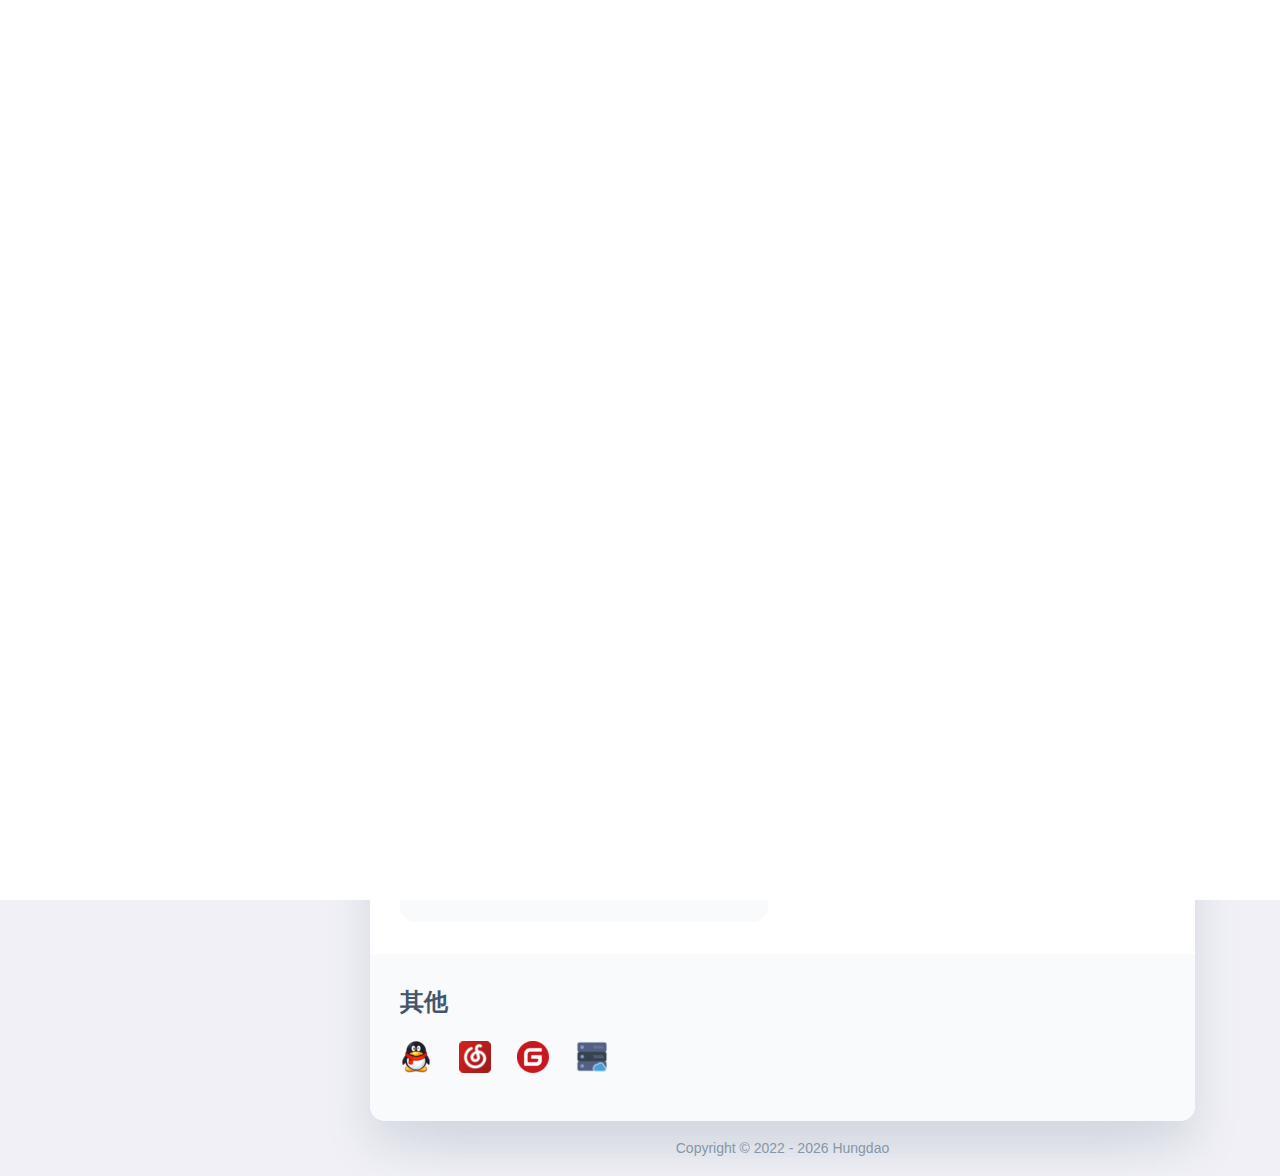
==== commit 0ed66f61: "Add files via upload" ====
--- a/index.html
+++ b/index.html
@@ -1,239 +1,239 @@
-﻿<!DOCTYPE html>
-<html lang="zh">
-
-<head>
-    <meta charset="utf-8" />
-    <title>Hungdao</title>
-
-	<!-- Meta Data -->
-	<meta http-equiv="X-UA-Compatible" content="IE=edge">
-	<meta name="viewport" content="width=device-width, initial-scale=1, shrink-to-fit=no">
-	<meta name="format-detection" content="telephone=no"/>
-    <meta name="format-detection" content="address=no"/>
-    <meta name="author" content="Hungdao,hungdao.top" />
-    <meta name="description" content="Hungdao个人主页,记录我的博客、相册、笔记、作品等等。网址www.hungdao.top" />
-	<meta name="Keywords" content="Hungdao,hungdao,网站,网页,博客,主页"/>
-	<meta name="robots" content="all">
-	<meta name="title" content="Hungdao 个人主页">
-	<meta name="abstract" content="本网站记录Hungdao的博客、相册、笔记、作品等等">
-	<meta name="distribution" content="Global">
-	<meta name="designer" Content="Hungdao">
-	<meta name="publisher" content="Hungdao">
-	<meta name="msvalidate.01" content="FA45FB2D3B479CD6003C3434B7724815" />
-	<meta name="copyright" content="Hungdao" />
-
-
-	<!-- Favicons -->
-	<link rel="apple-touch-icon" sizes="144x144" href="assets/images/favicons/apple-touch-icon-144x144.png">
-	<link rel="apple-touch-icon" sizes="114x114" href="assets/images/favicons/apple-touch-icon-114x114.png">
-	<link rel="apple-touch-icon" sizes="72x72" href="assets/images/favicons/apple-touch-icon-72x72.png">
-	<link rel="apple-touch-icon" sizes="57x57" href="assets/images/favicons/apple-touch-icon-57x57.png">
-	<link rel="shortcut icon" href="assets/images/favicons/favicon.png" type="image/png">
-
-    <!-- Styles -->
-	<link rel="stylesheet" type="text/css" href="assets/styles/style.css"/>
-    
-</head>
-<body class="bg-triangles">
-    <!-- Preloader -->
-    <div class="preloader">
-	    <div class="preloader__wrap">
-		    <div class="circle-pulse">
-                <div class="circle-pulse__1"></div>
-                <div class="circle-pulse__2"></div>
-            </div>
-		    <div class="preloader__progress"><span></span></div>
-		</div>
-	</div>
-
-    <main class="main">
-	    <div class="container gutter-top">
-		    <div class="row sticky-parent">
-			    <!-- 名称 -->
-                <aside class="col-12 col-md-12 col-xl-3">
-				    <div class="sidebar box pb-0 sticky-column">
-						<svg class="avatar avatar--180" viewBox="0 0 188 188">
-                            <g class="avatar__box">
-                                <image xlink:href="assets/img/avatar-1.jpg" height="100%" width="100%" />
-                            </g>
-                        </svg>
-						<div class="text-center">
-						    <h3 class="title title--h3 sidebar__user-name"><span class="weight--500">Hungdao</span></h3>
-							<div class="badge badge--gray">Welcome to my home page</div>
-							
-							<!-- 信息 -->
-		                    <div class="social">
-		                        <a class="social__link" href="https://github.com/Dao943"><i class="font-icon icon-#"></i></a>
-		                    </div>
-						</div>
-						
-						<div class="sidebar__info box-inner box-inner--rounded">
-		                    <ul class="contacts-block">
-					            <li class="contacts-block__item" data-toggle="tooltip" data-placement="top" title="Birthday">
-							        <i class="font-icon icon-calendar"></i>2002-3-21
-							    </li>
-						        <li class="contacts-block__item" data-toggle="tooltip" data-placement="top" title="Address">
-							        <i class="font-icon icon-location"></i>Guangdong, China
-							    </li>
-						        <li class="contacts-block__item" data-toggle="tooltip" data-placement="top" title="E-mail">
-							        <a href="mailto:3118743291@qq.com"><i class="font-icon icon-envelope"></i>3118743291@qq.com</a>
-							    </li>
-						        <li class="contacts-block__item" data-toggle="tooltip" data-placement="top" title="GitHub">
-							        <a href="https://github.com/Dao943"><i class="font-icon icon-github"></i>Dao943</a>
-							    </li>
-					        </ul>
-	
-						</div>
-					</div>	
-		        </aside>
-		        
-				<!-- # -->
-		        <div class="col-12 col-md-12 col-xl-9">
-				    <div class="box pb-0">
-						
-					    <!-- 简介 -->
-						<div class="pb-0 pb-sm-2">
-		                    <h1 class="title title--h1 title__separate">简介</h1>
-						    <p>Hi I'm Hungdao，有朋自远方来，不亦乐乎，欢迎来到我的个人主页</p>
-                            <p>这里是我的分享平台，主要记录学习过程中的知识与笔记、博客文章、相册图片与我自己的作品等等</p>
-					    </div>
-						
-						<!-- 兴趣 -->
-						<div class="box-inner pb-0">
-						    <h2 class="title title--h3"></h2>
-							<div class="row">
-							    <!-- 博客 -->
-							    <div class="col-12 col-lg-6">
-							        <div class="case-item box box__second">
-									    <img class="case-item__icon" src="assets/icons/hexo.png" alt="" />
-										<div>
-									        <a class="title title--h5" href="https://blog.hungdao.top"><h6>Blog</h6></a>
-										    <p class="case-item__caption">我使用Hexo搭建出来的个人博客</p>
-										</div>	
-									</div>
-								</div>
-								
-								<!-- 相册 -->
-								<div class="col-12 col-lg-6">
-							        <div class="case-item box box__second">
-									    <img class="case-item__icon" src="assets/icons/xc.png" alt="" />
-										<div>
-									        <a class="title title--h5" href="album.html"><h6>相册</h6></a>
-										    <p class="case-item__caption">记录保存我认为好看的所有照片</p>
-										</div>
-									</div>
-								</div>
-
-								<!-- 笔记 -->
-								<div class="col-12 col-lg-6">
-							        <div class="case-item box box__second">
-									    <img class="case-item__icon" src="assets/icons/work.png" alt="" />
-										<div>
-									        <a class="title title--h5" href="https://work.hungdao.top"><h6>笔记</h6></a>
-										    <p class="case-item__caption">我工作时的记录与重要知识笔记</p>
-										</div>
-									</div>
-								</div>
-
-								<!-- 代码 -->
-								<div class="col-12 col-lg-6">
-							        <div class="case-item box box__second">
-									    <img class="case-item__icon" src="assets/icons/code.png" alt="" />
-										<div>
-									        <a class="title title--h5" href="https://code.hungdao.top"><h6>代码</h6></a>
-										    <p class="case-item__caption">程序、脚本、web等开源代码仓库</p>
-										</div>
-									</div>
-								</div>
-
-							</div>	
-						</div>
-						
-						<!-- 我的作品 -->
-						<div class="box-inner box-inner--white">
-						    <h2 class="title title--h3">作品</h2>
-						
-						    <div class="swiper-container js-carousel-review">
-                                <div class="swiper-wrapper">
-								    <!-- Taichuan CNC -->
-                                    <div class="swiper-slide review-item">
-										<svg class="avatar avatar--80" viewBox="0 0 84 84">
-                                            <g class="avatar__hexagon">
-                                                <image xlink:href="assets/img/p1.jpg" height="100%" width="100%" />
-                                            </g>
-                                        </svg>
-									    <a class="title title--h5" href="https://dao943.gitee.io/e.data/taichuancnc/taichuancnc.html"><h6>Taichuan CNC</h6></a>
-										<p class="review-item__caption">产品系统的数据管理与数据上传服务器等</p>
-									</div>
-
-                                </div>
-    
-                                <div class="swiper-pagination"></div>
-                            </div>
-						</div>
-						
-						<!-- 我的常用 -->
-						<div class="box-inner box-inner--rounded">
-						    <h2 class="title title--h3">其他</h2>
-							
-							<div class="swiper-container js-carousel-clients">
-                                <div class="swiper-wrapper">
-								    <!-- QQ -->
-                                    <div>
-									    <a href="http://wpa.qq.com/msgrd?v=3&uin=3118743291&site=qq&menu=yes"><img src="assets/img/qq.png" alt="QQ" /></a>
-									</div>
-
-										<div>&nbsp;&nbsp;&nbsp;&nbsp;&nbsp;&nbsp;</div>
-
-								    <!-- 网易云音乐 -->
-                                    <div>
-									    <a href="https://y.music.163.com/m/user?id=1918399541"><img src="assets/img/163music.png" alt="网易云音乐" /></a>
-									</div>
-
-									<div>&nbsp;&nbsp;&nbsp;&nbsp;&nbsp;&nbsp;</div>
-
-									<!-- Gitee -->
-                                    <div>
-									    <a href="https://gitee.com/dao943"><img src="assets/img/gitee.png" alt="Gitee" /></a>
-									</div>
-
-									<div>&nbsp;&nbsp;&nbsp;&nbsp;&nbsp;&nbsp;</div>
-
-									<!-- 网盘 -->
-                                    <div>
-									    <a href="http://pockine.ysepan.com"><img src="assets/img/wp.png" alt="网盘" /></a>
-									</div>
-
-								</div>
-								
-								<div class="swiper-pagination"></div>
-							</div>
-						</div>
-					</div>
-					
-					<!-- 版权 -->
-					<footer class="footer">Copyright © <script type="text/javascript">document.write((new Date()).getFullYear());</script> Hungdao Tsang</footer>
-		        </div>
-			</div>
-		</div>	
-    </main>
-
-    <div class="back-to-top"></div>
-
-    <!-- SVG masks -->
-    <svg class="svg-defs">
-        <clipPath id="avatar-box">
-            <path d="M1.85379 38.4859C2.9221 18.6653 18.6653 2.92275 38.4858 1.85453 56.0986.905299 77.2792 0 94 0c16.721 0 37.901.905299 55.514 1.85453 19.821 1.06822 35.564 16.81077 36.632 36.63137C187.095 56.0922 188 77.267 188 94c0 16.733-.905 37.908-1.854 55.514-1.068 19.821-16.811 35.563-36.632 36.631C131.901 187.095 110.721 188 94 188c-16.7208 0-37.9014-.905-55.5142-1.855-19.8205-1.068-35.5637-16.81-36.63201-36.631C.904831 131.908 0 110.733 0 94c0-16.733.904831-37.9078 1.85379-55.5141z"/>
-        </clipPath>
-        <clipPath id="avatar-hexagon">
-             <path d="M0 27.2891c0-4.6662 2.4889-8.976 6.52491-11.2986L31.308 1.72845c3.98-2.290382 8.8697-2.305446 12.8637-.03963l25.234 14.31558C73.4807 18.3162 76 22.6478 76 27.3426V56.684c0 4.6805-2.5041 9.0013-6.5597 11.3186L44.4317 82.2915c-3.9869 2.278-8.8765 2.278-12.8634 0L6.55974 68.0026C2.50414 65.6853 0 61.3645 0 56.684V27.2891z"/>
-        </clipPath>		
-    </svg>
-
-	<!-- JavaScripts -->
-	<script src="assets/js/jquery-3.4.1.min.js"></script>
-	<script src="assets/js/plugins.js"></script>
-    <script src="assets/js/common.js"></script>
-
-</body>
-</html>
+﻿<!DOCTYPE html>
+<html lang="zh">
+
+<head>
+    <meta charset="utf-8" />
+    <title>Hungdao</title>
+
+	<!-- Meta Data -->
+	<meta http-equiv="X-UA-Compatible" content="IE=edge">
+	<meta name="viewport" content="width=device-width, initial-scale=1, shrink-to-fit=no">
+	<meta name="format-detection" content="telephone=no"/>
+    <meta name="format-detection" content="address=no"/>
+    <meta name="author" content="Hungdao,hungdao.top" />
+    <meta name="description" content="Hungdao个人主页,记录我的博客、相册、笔记、作品等等。网址www.hungdao.top" />
+	<meta name="Keywords" content="Hungdao,hungdao,网站,网页,博客,主页"/>
+	<meta name="robots" content="all">
+	<meta name="title" content="Hungdao 个人主页">
+	<meta name="abstract" content="本网站记录Hungdao的博客、相册、笔记、作品等等">
+	<meta name="distribution" content="Global">
+	<meta name="designer" Content="Hungdao">
+	<meta name="publisher" content="Hungdao">
+	<meta name="msvalidate.01" content="FA45FB2D3B479CD6003C3434B7724815" />
+	<meta name="copyright" content="Hungdao" />
+
+
+	<!-- Favicons -->
+	<link rel="apple-touch-icon" sizes="144x144" href="assets/images/favicons/apple-touch-icon-144x144.png">
+	<link rel="apple-touch-icon" sizes="114x114" href="assets/images/favicons/apple-touch-icon-114x114.png">
+	<link rel="apple-touch-icon" sizes="72x72" href="assets/images/favicons/apple-touch-icon-72x72.png">
+	<link rel="apple-touch-icon" sizes="57x57" href="assets/images/favicons/apple-touch-icon-57x57.png">
+	<link rel="shortcut icon" href="assets/images/favicons/favicon.png" type="image/png">
+
+    <!-- Styles -->
+	<link rel="stylesheet" type="text/css" href="assets/styles/style.css"/>
+    
+</head>
+<body class="bg-triangles">
+    <!-- Preloader -->
+    <div class="preloader">
+	    <div class="preloader__wrap">
+		    <div class="circle-pulse">
+                <div class="circle-pulse__1"></div>
+                <div class="circle-pulse__2"></div>
+            </div>
+		    <div class="preloader__progress"><span></span></div>
+		</div>
+	</div>
+
+    <main class="main">
+	    <div class="container gutter-top">
+		    <div class="row sticky-parent">
+			    <!-- 名称 -->
+                <aside class="col-12 col-md-12 col-xl-3">
+				    <div class="sidebar box pb-0 sticky-column">
+						<svg class="avatar avatar--180" viewBox="0 0 188 188">
+                            <g class="avatar__box">
+                                <image xlink:href="assets/img/avatar-1.jpg" height="100%" width="100%" />
+                            </g>
+                        </svg>
+						<div class="text-center">
+						    <h3 class="title title--h3 sidebar__user-name"><span class="weight--500">Hungdao</span></h3>
+							<div class="badge badge--gray">Welcome to my home page</div>
+							
+							<!-- 信息 -->
+		                    <div class="social">
+		                        <a class="social__link" href="https://github.com/Dao943"><i class="font-icon icon-#"></i></a>
+		                    </div>
+						</div>
+						
+						<div class="sidebar__info box-inner box-inner--rounded">
+		                    <ul class="contacts-block">
+					            <li class="contacts-block__item" data-toggle="tooltip" data-placement="top" title="Birthday">
+							        <i class="font-icon icon-calendar"></i>2002-3-21
+							    </li>
+						        <li class="contacts-block__item" data-toggle="tooltip" data-placement="top" title="Address">
+							        <i class="font-icon icon-location"></i>Guangdong, China
+							    </li>
+						        <li class="contacts-block__item" data-toggle="tooltip" data-placement="top" title="E-mail">
+							        <a href="mailto:3118743291@qq.com"><i class="font-icon icon-envelope"></i>3118743291@qq.com</a>
+							    </li>
+						        <li class="contacts-block__item" data-toggle="tooltip" data-placement="top" title="GitHub">
+							        <a href="https://github.com/Dao943"><i class="font-icon icon-github"></i>Dao943</a>
+							    </li>
+					        </ul>
+	
+						</div>
+					</div>	
+		        </aside>
+		        
+				<!-- # -->
+		        <div class="col-12 col-md-12 col-xl-9">
+				    <div class="box pb-0">
+						
+					    <!-- 简介 -->
+						<div class="pb-0 pb-sm-2">
+		                    <h1 class="title title--h1 title__separate">简介</h1>
+						    <p>Hi I'm Hungdao，有朋自远方来，不亦乐乎，欢迎来到我的个人主页</p>
+                            <p>这里是我的分享平台，主要记录学习过程中的知识与笔记、博客文章、相册图片与我自己的作品等等</p>
+					    </div>
+						
+						<!-- 兴趣 -->
+						<div class="box-inner pb-0">
+						    <h2 class="title title--h3"></h2>
+							<div class="row">
+							    <!-- 博客 -->
+							    <div class="col-12 col-lg-6">
+							        <div class="case-item box box__second">
+									    <img class="case-item__icon" src="assets/icons/hexo.png" alt="" />
+										<div>
+									        <a class="title title--h5" href="https://blog.hungdao.top"><h6>Blog</h6></a>
+										    <p class="case-item__caption">我使用Hexo搭建出来的个人博客</p>
+										</div>	
+									</div>
+								</div>
+								
+								<!-- 相册 -->
+								<div class="col-12 col-lg-6">
+							        <div class="case-item box box__second">
+									    <img class="case-item__icon" src="assets/icons/xc.png" alt="" />
+										<div>
+									        <a class="title title--h5" href="album.html"><h6>相册</h6></a>
+										    <p class="case-item__caption">记录保存我认为好看的所有照片</p>
+										</div>
+									</div>
+								</div>
+
+								<!-- 笔记 -->
+								<div class="col-12 col-lg-6">
+							        <div class="case-item box box__second">
+									    <img class="case-item__icon" src="assets/icons/work.png" alt="" />
+										<div>
+									        <a class="title title--h5" href="https://work.hungdao.top"><h6>笔记</h6></a>
+										    <p class="case-item__caption">我工作时的记录与重要知识笔记</p>
+										</div>
+									</div>
+								</div>
+
+								<!-- 代码 -->
+								<div class="col-12 col-lg-6">
+							        <div class="case-item box box__second">
+									    <img class="case-item__icon" src="assets/icons/code.png" alt="" />
+										<div>
+									        <a class="title title--h5" href="https://code.hungdao.top"><h6>代码</h6></a>
+										    <p class="case-item__caption">程序、脚本、web等开源代码仓库</p>
+										</div>
+									</div>
+								</div>
+
+							</div>	
+						</div>
+						
+						<!-- 我的作品 -->
+						<div class="box-inner box-inner--white">
+						    <h2 class="title title--h3">作品</h2>
+						
+						    <div class="swiper-container js-carousel-review">
+                                <div class="swiper-wrapper">
+								    <!-- Taichuan CNC -->
+                                    <div class="swiper-slide review-item">
+										<svg class="avatar avatar--80" viewBox="0 0 84 84">
+                                            <g class="avatar__hexagon">
+                                                <image xlink:href="assets/img/p1.jpg" height="100%" width="100%" />
+                                            </g>
+                                        </svg>
+									    <a class="title title--h5" href="https://dao943.gitee.io/e.data/taichuancnc/taichuancnc.html"><h6>Taichuan CNC</h6></a>
+										<p class="review-item__caption">产品系统的数据管理与数据上传服务器等</p>
+									</div>
+
+                                </div>
+    
+                                <div class="swiper-pagination"></div>
+                            </div>
+						</div>
+						
+						<!-- 我的常用 -->
+						<div class="box-inner box-inner--rounded">
+						    <h2 class="title title--h3">其他</h2>
+							
+							<div class="swiper-container js-carousel-clients">
+                                <div class="swiper-wrapper">
+								    <!-- QQ -->
+                                    <div>
+									    <a href="http://wpa.qq.com/msgrd?v=3&uin=3118743291&site=qq&menu=yes"><img src="assets/img/qq.png" alt="QQ" /></a>
+									</div>
+
+										<div>&nbsp;&nbsp;&nbsp;&nbsp;&nbsp;&nbsp;</div>
+
+								    <!-- 网易云音乐 -->
+                                    <div>
+									    <a href="https://y.music.163.com/m/user?id=1918399541"><img src="assets/img/163music.png" alt="网易云音乐" /></a>
+									</div>
+
+									<div>&nbsp;&nbsp;&nbsp;&nbsp;&nbsp;&nbsp;</div>
+
+									<!-- Gitee -->
+                                    <div>
+									    <a href="https://gitee.com/dao943"><img src="assets/img/gitee.png" alt="Gitee" /></a>
+									</div>
+
+									<div>&nbsp;&nbsp;&nbsp;&nbsp;&nbsp;&nbsp;</div>
+
+									<!-- 网盘 -->
+                                    <div>
+									    <a href="http://pockine.ysepan.com"><img src="assets/img/wp.png" alt="网盘" /></a>
+									</div>
+
+								</div>
+								
+								<div class="swiper-pagination"></div>
+							</div>
+						</div>
+					</div>
+					
+					<!-- 版权 -->
+					<footer class="footer">Copyright © 2022 - <script type="text/javascript">document.write((new Date()).getFullYear());</script> Hungdao</footer>
+		        </div>
+			</div>
+		</div>	
+    </main>
+
+    <div class="back-to-top"></div>
+
+    <!-- SVG masks -->
+    <svg class="svg-defs">
+        <clipPath id="avatar-box">
+            <path d="M1.85379 38.4859C2.9221 18.6653 18.6653 2.92275 38.4858 1.85453 56.0986.905299 77.2792 0 94 0c16.721 0 37.901.905299 55.514 1.85453 19.821 1.06822 35.564 16.81077 36.632 36.63137C187.095 56.0922 188 77.267 188 94c0 16.733-.905 37.908-1.854 55.514-1.068 19.821-16.811 35.563-36.632 36.631C131.901 187.095 110.721 188 94 188c-16.7208 0-37.9014-.905-55.5142-1.855-19.8205-1.068-35.5637-16.81-36.63201-36.631C.904831 131.908 0 110.733 0 94c0-16.733.904831-37.9078 1.85379-55.5141z"/>
+        </clipPath>
+        <clipPath id="avatar-hexagon">
+             <path d="M0 27.2891c0-4.6662 2.4889-8.976 6.52491-11.2986L31.308 1.72845c3.98-2.290382 8.8697-2.305446 12.8637-.03963l25.234 14.31558C73.4807 18.3162 76 22.6478 76 27.3426V56.684c0 4.6805-2.5041 9.0013-6.5597 11.3186L44.4317 82.2915c-3.9869 2.278-8.8765 2.278-12.8634 0L6.55974 68.0026C2.50414 65.6853 0 61.3645 0 56.684V27.2891z"/>
+        </clipPath>		
+    </svg>
+
+	<!-- JavaScripts -->
+	<script src="assets/js/jquery-3.4.1.min.js"></script>
+	<script src="assets/js/plugins.js"></script>
+    <script src="assets/js/common.js"></script>
+
+</body>
+</html>
--- a/assets/styles/style.css
+++ b/assets/styles/style.css
@@ -1,2529 +1,2529 @@
-/* ------------------------------------------------
- Author: ArtStyles (Art)
- ������ȫ��õ�Bootstrapģ�壺http://www.bootstrapmb.com
- Template Name: vCard
- version: 1.0.0
------------------------------------------------- */
-/* ------------------------------------------------
-
- - General Styles
-   - Background
-   - Input Text
-   - Checkbox
-   - Select
-   - Button
-   - Dropdown
-   
- - Typography
- - Preloader
- 
- - Menu
-   - Hamburger
-   - Nav
-   
- - Shared
-   - Container
-   - Box
-   - Overlay
-   - Avatars
-   - Social
-   - Badges
-   - Tooltips
-   
- - Sidebar
-   - Contact list
-   
- - Cases
-
- - Testimonials
-   - Carousel pagination
-   
- - Clients
- - Timeline
- - Progress
- 
- - Portfolio
-   - Filter
-    
- - News
- 
- - Single post
-   - Comments
-   - Comment form
-   - Emoji
-   - Scroll Indicator
-   - niceScroll
-   - Social auth
-  
- - Footer
- 
- - Contact
-   - Map
-   
- - Other
-   - Bact to top
-   - Medium Zoom
-  
------------------------------------------------- */
-@import url(bootstrap.min.css);
-@import url(swiper.min.css);
-@import url(../../../../../fonts.googleapis.com/css�family=Archivo_400,400i,500,500i,600,600i,700,700i&display=swap.cssp");
-@import url(../../../../../fonts.googleapis.com/css�family=Merriweather_400,900&display=swap.cssp");
-@import url(../icons/icomoon.css);
-.icon {
-  background-size: contain;
-  background-repeat: no-repeat;
-  display: inline-block;
-  line-height: 0;
-  flex-shrink: 0;
-}
-.icon__size-16 {
-  height: 16px;
-  width: 16px;
-}
-.icon__size-18 {
-  height: 18px;
-  width: 18px;
-}
-.icon__size-24 {
-  height: 24px;
-  width: 24px;
-}
-.icon__size-32 {
-  height: 32px;
-  width: 32px;
-}
-.icon__size-48 {
-  height: 48px;
-  width: 48px;
-}
-.icon__size-56 {
-  height: 56px;
-  width: 56px;
-}
-.icon__size-64 {
-  height: 64px;
-  width: 64px;
-}
-.icon__calendar {
-  background-image: url(../icons/icon-calendar.svg);
-}
-.icon__location {
-  background-image: url(../icons/icon-location.svg);
-}
-.icon__envelope {
-  background-image: url(../icons/icon-envelope.svg);
-}
-.icon__phone {
-  background-image: url(../icons/icon-phone.svg);
-}
-.icon__skype {
-  background-image: url(../icons/icon-skype.svg);
-}
-
-/* -----------------------------------------------------------------
-    - General Styles
------------------------------------------------------------------ */
-*,
-::before,
-::after {
-  background-repeat: no-repeat;
-  box-sizing: border-box;
-}
-
-html {
-  -webkit-overflow-scrolling: touch;
-  -webkit-box-sizing: border-box;
-  box-sizing: border-box;
-  -ms-overflow-x: hidden;
-}
-
-body, html {
-  font-size: 1rem;
-  -webkit-text-size-adjust: 100%;
-}
-
-body {
-  background-color: #F0F0F6;
-  color: #44566C;
-  font-family: "Archivo", sans-serif;
-  font-weight: 400;
-  line-height: 1.6;
-  min-height: 100vh;
-  -ms-overflow-style: scrollbar;
-  -webkit-font-smoothing: antialiased;
-}
-
-html.is-scroll-disabled body {
-  height: 100vh;
-  overflow: hidden;
-}
-
-@media all and (-ms-high-contrast: none), (-ms-high-contrast: active) {
-  html.is-scroll-disabled {
-    overflow: hidden;
-  }
-}
-.no-scroll {
-  overflow: hidden;
-  -ms-overflow-style: none;
-}
-
-.no-scroll-height {
-  overflow-x: hidden;
-}
-
-.bg-turquoise {
-  background-image: linear-gradient(135deg, #00f1e2 0%, #2cd5ef 100%);
-}
-.bg-green {
-  background-image: linear-gradient(135deg, #9be15d 0%, #00d9a6 100%);
-}
-
-.input, .textarea, select,
-.custom-select {
-  background-color: #F8FAFB;
-  border: 1px solid #F8FAFB;
-  border-radius: 5rem;
-  box-shadow: none;
-  color: #44566C;
-  font-size: .937rem;
-  height: auto;
-  padding: .6rem 1.4rem;
-  position: relative;
-  width: 100%;
-  -webkit-appearance: none;
-  -moz-appearance: none;
-  appearance: none;
-}
-@media only screen and (max-width: 580px) {
-  .input, .textarea, select,
-  .custom-select {
-    padding: .6rem 1.4rem;
-  }
-}
-
-.input:focus, .textarea:focus, select:focus,
-.custom-select:focus {
-  background-color: #F8FAFB;
-  color: #44566C;
-  box-shadow: none;
-  outline: none;
-}
-
-.input {
-  line-height: inherit;
-}
-.input--white {
-  background-color: #fff;
-}
-.input--white:focus {
-  background-color: #fff;
-}
-.input__icon {
-  padding-left: 2.5rem;
-}
-
-.textarea {
-  border-radius: .5rem;
-  display: block;
-  padding: .8rem 1.2rem;
-  resize: none;
-}
-.textarea--white {
-  background-color: #fff;
-}
-.textarea--white:focus {
-  background-color: #fff;
-}
-
-.form-group {
-  margin-bottom: 2rem;
-  position: relative;
-}
-@media only screen and (max-width: 580px) {
-  .form-group {
-    margin-bottom: 1.7rem;
-  }
-}
-.form-group .font-icon {
-  color: #8697A8;
-  margin: auto 2rem;
-  position: absolute;
-  top: 0;
-  bottom: 0;
-  left: 0;
-  height: 1rem;
-  width: 1rem;
-  z-index: 1;
-}
-
-.help-block {
-  position: absolute;
-  font-size: .75rem;
-  line-height: 1.4;
-  padding-top: .3rem;
-  padding-left: .4rem;
-}
-@media only screen and (max-width: 580px) {
-  .help-block {
-    font-size: .687rem;
-  }
-}
-
-.with-errors {
-  color: #FF3D57;
-}
-
-.has-error input,
-.has-error textarea,
-.has-error input:focus,
-.has-error textarea:focus {
-  border-color: #FF3D57;
-}
-
-#validator-contact {
-  font-size: .89rem;
-  margin-top: 1rem;
-}
-
-.form-control::-webkit-input-placeholder {
-  color: #8697A8;
-}
-
-.form-control::-moz-placeholder {
-  color: #8697A8;
-}
-
-.form-control:-ms-input-placeholder {
-  color: #8697A8;
-}
-
-.form-control::-ms-input-placeholder {
-  color: #8697A8;
-}
-
-.form-control::placeholder {
-  color: #8697A8;
-}
-
-input:-webkit-autofill,
-input:-webkit-autofill:hover,
-input:-webkit-autofill:focus,
-input:-webkit-autofill:active {
-  transition: background-color 5000s ease-in-out 0s;
-  -webkit-text-fill-color: #fff !important;
-}
-
-input:not(input:-webkit-autofill)::-webkit-contacts-auto-fill-button {
-  background-color: #fff;
-}
-
-input:invalid,
-textarea:invalid {
-  outline: none !important;
-}
-
-.custom-control-input:focus ~ .custom-control-label::before {
-  box-shadow: 0 0 0 0.2rem rgba(0, 69, 255, 0.25);
-}
-.custom-control-input:focus:not(:checked) ~ .custom-control-label::before {
-  border-color: #0045FF;
-}
-.custom-control-input:not(:disabled):active ~ .custom-control-label::before {
-  border-color: #fff;
-  background-color: transparent;
-}
-.custom-control-input:checked ~ .custom-control-label::before {
-  border-color: #0045FF;
-  background-color: #0045FF;
-}
-
-.custom-control-label {
-  line-height: 1.55;
-  padding-left: .5rem;
-}
-.custom-control-label::before {
-  background-color: transparent;
-  border: 1px solid #F0F0F6;
-}
-
-select,
-.custom-select {
-  background: url("data:image/svg+xml,%3csvg xmlns='http://www.w3.org/2000/svg' viewBox='0 0 4 5'%3e%3cpath fill='%23fff' d='M2 0L0 2h4zm0 5L0 3h4z'/%3e%3c/svg%3e") no-repeat right 0.1rem center/10px 16px;
-}
-select option,
-.custom-select option {
-  color: #44566C;
-}
-
-.btn {
-  background-image: linear-gradient(to right, #0081ff 0%, #3fa0ff 50%, #0045ff 100%);
-  background-size: 200% auto;
-  border-radius: 10rem;
-  border: 0;
-  box-shadow: 0 24px 40px rgba(0, 69, 255, 0.2), 0 8px 16px rgba(0, 69, 255, 0.15);
-  color: #fff;
-  cursor: pointer;
-  font-size: .937rem;
-  font-weight: 400;
-  line-height: inherit;
-  white-space: nowrap;
-  padding: .7rem 2rem;
-  transition: .4s ease-in-out;
-}
-.btn:hover {
-  color: #fff;
-  background-position: right center;
-}
-.btn:focus {
-  box-shadow: 0 24px 40px rgba(0, 69, 255, 0.1), 0 8px 16px rgba(0, 69, 255, 0.1);
-}
-.btn--light {
-  background-color: #F8FAFB;
-  color: #44566C;
-}
-.btn--gray {
-  background-color: #F0F0F6;
-  color: #44566C;
-}
-.btn--dark {
-  background-color: #44566C;
-}
-.btn--blue-gradient {
-  background-size: 200% auto;
-  background-image: linear-gradient(to right, #0081ff 0%, #3fa0ff 50%, #0045ff 100%);
-  transition: .4s ease-in-out;
-}
-.btn:hover {
-  background-position: right center;
-}
-.btn--aqua {
-  background-color: #00F1E2;
-  color: #fff;
-}
-.btn--red {
-  background-color: #FF3D57;
-  color: #fff;
-}
-.btn .font-icon {
-  margin-right: .5rem;
-}
-
-button:focus {
-  outline: none;
-}
-
-.dropdown-menu {
-  border: 0;
-  border-radius: 0.437rem;
-  box-shadow: 0 8px 40px rgba(134, 151, 168, 0.25);
-  color: #5F6F81;
-  font-size: .937rem;
-}
-.dropdown-menu::before {
-  content: '';
-  border-left: .4rem solid transparent;
-  border-right: .4rem solid transparent;
-  border-bottom: 0.4rem solid #fff;
-  height: 0;
-  position: absolute;
-  top: -.4rem;
-  left: 1.1rem;
-  width: 0;
-}
-.dropdown.dropup .dropdown-menu::before {
-  border-left: .4rem solid transparent;
-  border-right: .4rem solid transparent;
-  border-top: 0.4rem solid #fff;
-  border-bottom: .4rem solid transparent;
-  top: auto;
-  bottom: -.8rem;
-}
-
-.svg-defs {
-  position: absolute;
-  height: 0;
-  width: 0;
-}
-
-/* -----------------------------------------------------------------
-    - Typography
------------------------------------------------------------------ */
-h1, h2, h3, h4, h5, h6 {
-  font-family: "Archivo", sans-serif;
-  font-weight: 700;
-  line-height: 1.3;
-}
-
-.title--h1 {
-  font-size: 2rem;
-  margin-bottom: 1.1rem;
-}
-@media only screen and (max-width: 580px) {
-  .title--h1 {
-    font-size: 1.75rem;
-  }
-}
-.title--h2 {
-  font-size: 1.75rem;
-}
-@media only screen and (max-width: 580px) {
-  .title--h2 {
-    font-size: 1.5rem;
-  }
-}
-.title--h3 {
-  font-size: 1.5rem;
-  margin-bottom: 1.4rem;
-}
-@media only screen and (max-width: 580px) {
-  .title--h3 {
-    font-size: 1.25rem;
-    margin-bottom: 1rem;
-  }
-}
-.title--h4 {
-  font-size: 1.25rem;
-  margin-bottom: .8rem;
-}
-@media only screen and (max-width: 580px) {
-  .title--h4 {
-    font-size: 1rem;
-  }
-}
-.title--h5 {
-  font-size: 1rem;
-}
-@media only screen and (max-width: 580px) {
-  .title--h5 {
-    font-size: .937rem;
-  }
-}
-.title--h6 {
-  font-size: .75rem;
-}
-.title--center {
-  text-align: center;
-}
-.title--tone {
-  color: #0045FF;
-}
-.title-icon {
-  margin-right: .5rem;
-  margin-top: -4px;
-  height: 2.5rem;
-  width: 2.5rem;
-}
-@media only screen and (max-width: 580px) {
-  .title-icon {
-    height: 2.0833333333rem;
-    width: 2.5rem;
-  }
-}
-.title__separate {
-  margin-bottom: 2.3rem;
-  position: relative;
-}
-.title__separate::before {
-  content: '';
-  background-color: #0045FF;
-  border-radius: .5rem;
-  height: 4px;
-  position: absolute;
-  bottom: -1.1rem;
-  left: 0;
-  width: 3.12rem;
-  z-index: 1;
-}
-@media only screen and (max-width: 580px) {
-  .title__separate {
-    margin-bottom: 1.5rem;
-  }
-  .title__separate::before {
-    height: 2px;
-    bottom: -.6rem;
-    width: 3rem;
-  }
-}
-
-.weight--400 {
-  font-weight: 400;
-}
-.weight--500 {
-  font-weight: 500;
-}
-.weight--600 {
-  font-weight: 600;
-}
-.weight--700 {
-  font-weight: 700;
-}
-
-.color--light {
-  color: #8697A8;
-}
-.color--dark {
-  color: #44566C;
-}
-
-.block-quote {
-  font-size: 1.3rem;
-  font-weight: 400;
-  font-style: italic;
-  margin: 1.8rem 0;
-  position: relative;
-  line-height: 1.6;
-}
-@media only screen and (max-width: 992px) {
-  .block-quote {
-    padding-left: 3.8rem;
-  }
-}
-@media only screen and (max-width: 580px) {
-  .block-quote {
-    font-size: 1.15rem;
-    margin: 1.1rem 0 1.3rem;
-    padding-left: 0;
-    padding-top: 2.8rem;
-  }
-}
-.block-quote::before {
-  background-image: url(../images/icon-quote.svg);
-  background-repeat: no-repeat;
-  background-position: center;
-  background-size: cover;
-  content: '';
-  height: 34px;
-  margin: 0 auto;
-  position: absolute;
-  top: 0;
-  left: -3.4rem;
-  width: 34px;
-}
-@media only screen and (max-width: 992px) {
-  .block-quote::before {
-    left: 0;
-  }
-}
-@media only screen and (max-width: 580px) {
-  .block-quote::before {
-    right: 0;
-  }
-}
-.block-quote__author {
-  font-size: 1rem;
-  font-style: normal;
-  display: block;
-  margin-top: .6rem;
-  padding-left: 3rem;
-  position: relative;
-}
-@media only screen and (max-width: 580px) {
-  .block-quote__author {
-    font-size: .875rem;
-    margin-top: 0;
-    padding-left: 2rem;
-  }
-}
-.block-quote__author::before {
-  content: '';
-  background-color: #44566C;
-  height: 1px;
-  margin-bottom: auto;
-  margin-top: auto;
-  position: absolute;
-  top: 0;
-  bottom: 0;
-  left: 0;
-  width: 2rem;
-}
-@media only screen and (max-width: 580px) {
-  .block-quote__author::before {
-    width: 1rem;
-  }
-}
-
-a {
-  color: #0045FF;
-  cursor: pointer;
-  text-decoration: none;
-  -webkit-text-decoration-skip: objects;
-  transition: color 0.3s cubic-bezier(0.72, 0.16, 0.345, 0.875);
-}
-a:hover {
-  color: #0045FF;
-  outline: none;
-  text-decoration: underline;
-}
-a.decoration--none {
-  text-decoration: none;
-}
-
-.noGutters-Top {
-  margin-top: 0 !important;
-}
-.noGutters-Bottom {
-  margin-bottom: 0 !important;
-}
-.noGutters-Left {
-  margin-left: 0 !important;
-}
-.noGutters-Right {
-  margin-right: 0 !important;
-}
-
-.description {
-  color: #F8FAFB;
-  margin-bottom: 1.9rem;
-}
-
-.foreword {
-  color: #F8FAFB;
-  font-size: 1.125rem;
-}
-
-img {
-  max-width: 100%;
-  -webkit-user-select: none;
-  -moz-user-select: none;
-  -ms-user-select: none;
-  user-select: none;
-}
-
-iframe {
-  background-color: #44566C;
-  border: 0;
-  display: block;
-  height: 100%;
-  width: 100%;
-}
-
-.cover {
-  object-fit: cover;
-  object-position: center;
-  font-family: 'object-fit: cover; object-position: center;';
-  height: 100%;
-  width: 100%;
-}
-
-::-moz-selection {
-  background: transparent;
-  color: #0045FF;
-}
-
-::selection {
-  background: transparent;
-  color: #0045FF;
-}
-
-/* -----------------------------------------------------------------
-    - Preloader
------------------------------------------------------------------ */
-.preloader {
-  display: -webkit-flex;
-  display: -ms-flexbox;
-  display: -moz-box;
-  display: flex;
-  -webkit-align-items: center;
-  -ms-flex-align: center;
-  align-items: center;
-  justify-content: center;
-  background-color: #fff;
-  position: fixed;
-  top: 0;
-  left: 0;
-  width: 100%;
-  height: 100%;
-  overflow: hidden;
-  text-align: center;
-  z-index: 1106;
-  opacity: 1;
-}
-.preloader__wrap {
-  width: 100%;
-  max-width: 150px;
-}
-.preloader__progress {
-  background: #fff;
-  height: 2px;
-  position: absolute;
-  top: 0;
-  left: 0;
-  overflow: hidden;
-  width: 100%;
-}
-.preloader__progress span {
-  background: #0045FF;
-  position: absolute;
-  top: 0;
-  left: 0;
-  height: 100%;
-  width: 0;
-}
-
-.circle-pulse > * {
-  position: absolute;
-  top: 50%;
-  left: 50%;
-  border-radius: 50%;
-  box-sizing: border-box;
-  transform: scale(0);
-  animation: pulse 1.6s linear infinite;
-}
-
-.circle-pulse__1 {
-  width: 6rem;
-  height: 6rem;
-  margin-top: -3rem;
-  margin-left: -3rem;
-  background-color: #0045FF;
-}
-
-.circle-pulse__2 {
-  width: 4.8rem;
-  height: 4.8rem;
-  margin-top: -2.4rem;
-  margin-left: -2.4rem;
-  background-color: rgba(0, 69, 255, 0.7);
-  animation-delay: -0.8s;
-}
-
-@keyframes pulse {
-  0% {
-    transform: scale(0, 0);
-    opacity: 1;
-  }
-  100% {
-    transform: scale(1, 1);
-    opacity: 0;
-  }
-}
-/* -----------------------------------------------------------------
-    - Menu
------------------------------------------------------------------ */
-.circle-menu {
-  background-image: linear-gradient(to right, #0081ff 0%, #0045ff 100%);
-  border-radius: 50% .937rem 50% 50%;
-  box-shadow: 0 24px 40px rgba(0, 69, 255, 0.2), 0 8px 16px rgba(0, 69, 255, 0.15);
-  display: -webkit-flex;
-  display: -ms-flexbox;
-  display: -moz-box;
-  display: flex;
-  -webkit-align-items: center;
-  -ms-flex-align: center;
-  align-items: center;
-  justify-content: center;
-  height: 3.75rem;
-  position: absolute;
-  top: 0;
-  right: 0;
-  width: 3.75rem;
-  z-index: 2;
-}
-@media only screen and (max-width: 992px) {
-  .circle-menu {
-    height: 3.55rem;
-    width: 3.55rem;
-  }
-}
-@media only screen and (max-width: 580px) {
-  .circle-menu {
-    border-radius: 50%;
-    margin-top: 1rem;
-    margin-right: 1rem;
-    position: fixed;
-    height: 2.5rem;
-    width: 2.5rem;
-    z-index: 1101;
-  }
-}
-@media only screen and (max-width: 580px) {
-  .open-menu .circle-menu {
-    box-shadow: 0 0 0 1px rgba(0, 69, 255, 0.5);
-    background-image: none;
-  }
-}
-
-.hamburger {
-  cursor: pointer;
-}
-.hamburger .line {
-  background-color: #fff;
-  border-radius: 4px;
-  display: block;
-  margin: 5px 0;
-  height: 3px;
-  width: 24px;
-  transition: all 0.2s ease-in-out;
-}
-.hamburger .line:nth-child(2) {
-  margin-left: 4px;
-  width: 20px;
-}
-@media only screen and (max-width: 580px) {
-  .hamburger .line {
-    margin: 4px 0;
-    height: 2px;
-    width: 18px;
-  }
-  .hamburger .line:nth-child(2) {
-    width: 14px;
-  }
-}
-.hamburger.is-active .line:nth-child(1) {
-  transform: translateY(8px) rotate(45deg);
-}
-@media only screen and (max-width: 580px) {
-  .hamburger.is-active .line:nth-child(1) {
-    transform: translateY(6px) rotate(45deg);
-  }
-}
-.hamburger.is-active .line:nth-child(2) {
-  opacity: 0;
-  transform: rotate(45deg);
-}
-.hamburger.is-active .line:nth-child(3) {
-  transform: translateY(-8px) rotate(-45deg);
-}
-@media only screen and (max-width: 580px) {
-  .hamburger.is-active .line:nth-child(3) {
-    transform: translateY(-6px) rotate(-45deg);
-  }
-}
-@media only screen and (max-width: 580px) {
-  .hamburger.is-active .line {
-    background-color: #0045FF;
-  }
-}
-
-.inner-menu {
-  display: -webkit-flex;
-  display: -ms-flexbox;
-  display: -moz-box;
-  display: flex;
-  justify-content: flex-end;
-  height: 3.75rem;
-  padding-right: 2rem;
-  position: absolute;
-  top: 0;
-  right: 0;
-  width: 70%;
-  z-index: 1;
-}
-@media only screen and (max-width: 992px) {
-  .inner-menu {
-    height: 3.55rem;
-    width: 80%;
-  }
-}
-@media only screen and (max-width: 768px) {
-  .inner-menu {
-    width: 100%;
-  }
-}
-@media only screen and (max-width: 580px) {
-  .inner-menu {
-    height: 100vh;
-    padding-right: 0;
-    position: fixed;
-    pointer-events: none;
-    z-index: 1100;
-  }
-}
-.open-menu .inner-menu {
-  pointer-events: all;
-}
-
-.nav {
-  color: #fff;
-  background-image: linear-gradient(to right, #0081ff 0%, #0045ff 100%);
-  border-radius: 2rem 0 0 2rem;
-  box-shadow: 0 24px 40px rgba(0, 69, 255, 0.2), 0 8px 16px rgba(0, 69, 255, 0.15);
-  display: -webkit-flex;
-  display: -ms-flexbox;
-  display: -moz-box;
-  display: flex;
-  -webkit-align-items: center;
-  -ms-flex-align: center;
-  align-items: center;
-  justify-content: center;
-  height: 100%;
-  overflow: hidden;
-}
-@media only screen and (max-width: 768px) {
-  .nav {
-    border-radius: .937rem 0 0 2rem;
-    font-size: .875rem;
-  }
-}
-@media only screen and (max-width: 580px) {
-  .nav {
-    -webkit-flex-direction: column;
-    -ms-flex-direction: column;
-    flex-direction: column;
-    color: #44566C;
-    background-color: #fff;
-    background-image: none;
-    border-radius: 0;
-    box-shadow: none;
-    font-size: 1.5rem;
-  }
-}
-.nav__item {
-  margin-right: 3rem;
-}
-@media only screen and (max-width: 992px) {
-  .nav__item {
-    margin-right: 2rem;
-  }
-}
-@media only screen and (max-width: 580px) {
-  .nav__item {
-    margin-right: 0;
-    margin-top: .2rem;
-    margin-bottom: .2rem;
-  }
-}
-.nav__item a {
-  color: rgba(255, 255, 255, 0.7);
-}
-.nav__item a:hover {
-  color: white;
-  text-decoration: none;
-}
-@media only screen and (max-width: 580px) {
-  .nav__item a {
-    color: rgba(0, 69, 255, 0.6);
-  }
-  .nav__item a:hover {
-    color: #0045ff;
-  }
-}
-.nav__item a.active {
-  color: #fff;
-}
-@media only screen and (max-width: 580px) {
-  .nav__item a.active {
-    color: #0045FF;
-  }
-}
-.nav__item:last-child {
-  margin-right: 0;
-}
-@media only screen and (max-width: 992px) {
-  .nav__item:last-child {
-    margin-right: 2rem;
-  }
-}
-@media only screen and (max-width: 580px) {
-  .nav__item:last-child {
-    margin-right: 0;
-  }
-}
-
-/* -----------------------------------------------------------------
-    - Shared
------------------------------------------------------------------ */
-@media (min-width: 1300px) {
-  .container {
-    max-width: 1240px;
-  }
-}
-.box {
-  background-color: #fff;
-  border-radius: 0.937rem;
-  box-shadow: 0px 24px 40px rgba(134, 151, 168, 0.25);
-  padding: 1.875rem;
-  position: relative;
-  transition: box-shadow .3s ease-in-out;
-}
-@media only screen and (max-width: 580px) {
-  .box {
-    padding: 1rem;
-  }
-}
-.box::before {
-  content: '';
-  box-shadow: 0px 24px 40px rgba(134, 151, 168, 0.15);
-  position: absolute;
-  bottom: 0;
-  left: 0;
-  right: 0;
-  margin: 0 auto;
-  height: 1rem;
-  width: 86%;
-  z-index: -1;
-}
-.box__second {
-  background-color: #fff;
-  border-radius: 0.937rem;
-  box-shadow: 0px 4px 8px rgba(134, 151, 168, 0.1);
-}
-@media only screen and (max-width: 580px) {
-  .box__second {
-    border-radius: 0.6246666667rem;
-  }
-}
-
-.box-inner {
-  background-color: #F8FAFB;
-  padding-top: 2rem;
-  padding-bottom: 2rem;
-  position: relative;
-  z-index: 0;
-}
-@media only screen and (max-width: 580px) {
-  .box-inner {
-    padding-top: 1.2rem;
-    padding-bottom: 1rem;
-  }
-}
-.box-inner::before, .box-inner::after {
-  content: '';
-  background-color: #F8FAFB;
-  height: 100%;
-  position: absolute;
-  top: 0;
-  width: 1.875rem;
-  z-index: -1;
-}
-@media only screen and (max-width: 580px) {
-  .box-inner::before, .box-inner::after {
-    width: 1rem;
-  }
-}
-.box-inner::before {
-  left: -1.875rem;
-}
-@media only screen and (max-width: 580px) {
-  .box-inner::before {
-    left: -1rem;
-  }
-}
-.box-inner::after {
-  right: -1.875rem;
-}
-@media only screen and (max-width: 580px) {
-  .box-inner::after {
-    right: -1rem;
-  }
-}
-.box-inner--rounded::before {
-  border-radius: 0 0 0 0.937rem;
-}
-.box-inner--rounded::after {
-  border-radius: 0 0 0.937rem 0;
-}
-.box-inner--white {
-  background-color: #fff;
-}
-.box-inner--white::before, .box-inner--white::after {
-  background-color: #fff;
-}
-
-.js-image {
-  background-size: cover;
-  background-position: center;
-  height: 100%;
-  width: 100%;
-}
-
-.overlay {
-  position: relative;
-}
-.overlay::before, .overlay--45::before, .overlay--80::before {
-  content: '';
-  background-color: rgba(68, 86, 108, 0.35);
-  position: absolute;
-  top: 0;
-  left: 0;
-  height: 100%;
-  width: 100%;
-  z-index: 2;
-}
-.overlay--45::before {
-  background-color: rgba(68, 86, 108, 0.45);
-}
-.overlay--80::before {
-  background-color: rgba(68, 86, 108, 0.8);
-}
-
-.gutter-top {
-  padding-top: 10rem;
-}
-@media only screen and (max-width: 580px) {
-  .gutter-top {
-    padding-top: 9rem;
-  }
-}
-
-.avatar {
-  display: block;
-  height: 100%;
-  width: 100%;
-}
-.avatar--180 {
-  max-height: 180px;
-  max-width: 180px;
-  height: 180px;
-  width: 180px;
-  filter: drop-shadow(0 2px 8px rgba(134, 151, 168, 0.15)) drop-shadow(0 8px 32px rgba(134, 151, 168, 0.15));
-}
-.avatar--80 {
-  max-height: 80px;
-  max-width: 80px;
-  filter: drop-shadow(-2.5px 0 0 #fff) drop-shadow(3px 0 0 #fff) drop-shadow(0 -2px 0 #fff) drop-shadow(0 2px 0 #fff) drop-shadow(0 4px 4px rgba(134, 151, 168, 0.25)) drop-shadow(0 8px 8px rgba(134, 151, 168, 0.4));
-}
-@media only screen and (max-width: 580px) {
-  .avatar--80 {
-    max-height: 53.3333333333px;
-    max-width: 53.3333333333px;
-  }
-}
-.avatar--60 {
-  max-height: 60px;
-  max-width: 60px;
-  filter: drop-shadow(-2.5px 0 0 #fff) drop-shadow(3px 0 0 #fff) drop-shadow(0 -2px 0 #fff) drop-shadow(0 2px 0 #fff) drop-shadow(0 4px 4px rgba(134, 151, 168, 0.25)) drop-shadow(0 8px 8px rgba(134, 151, 168, 0.25));
-}
-@media only screen and (max-width: 580px) {
-  .avatar--60 {
-    max-height: 45.1127819549px;
-    max-width: 45.1127819549px;
-  }
-}
-.avatar__box {
-  -webkit-clip-path: url(#avatar-box);
-  clip-path: url(#avatar-box);
-}
-.avatar__hexagon {
-  -webkit-clip-path: url(#avatar-hexagon);
-  clip-path: url(#avatar-hexagon);
-}
-.avatar image {
-  height: 100%;
-  width: 100%;
-}
-
-.social {
-  line-height: 0;
-  margin-top: 1.5rem;
-  margin-bottom: 1.4rem;
-}
-.social__link {
-  color: #44566C;
-  display: inline-block;
-  font-size: .875rem;
-  margin-left: .8rem;
-  text-decoration: none;
-}
-.social__link:hover {
-  cursor: pointer;
-  text-decoration: none;
-}
-.social__link:first-child {
-  margin-left: 0;
-}
-
-.badge {
-  font-size: .875rem;
-  font-weight: 400;
-  border-radius: 10rem;
-  padding: .5rem 1rem;
-}
-.badge--light {
-  background-color: #F8FAFB;
-  color: #44566C;
-}
-.badge--gray {
-  background-color: #F0F0F6;
-  color: #44566C;
-}
-.badge--dark {
-  background-color: #44566C;
-  color: #fff;
-}
-.badge--blue {
-  background-color: #0045FF;
-  color: #fff;
-}
-.badge--blue-gradient {
-  background-image: linear-gradient(to right, #0081ff 0%, #3fa0ff 50%, #0045ff 100%);
-  color: #fff;
-}
-.badge--aqua {
-  background-color: #00F1E2;
-  color: #fff;
-}
-.badge--red {
-  background-color: #FF3D57;
-  color: #fff;
-}
-
-.tooltip {
-  font-family: "Archivo", sans-serif;
-}
-.tooltip-inner {
-  max-width: 200px;
-  padding: .27rem .6rem .25rem;
-  background-color: #44566C;
-  border-radius: 0.25rem;
-  box-shadow: 0px 16px 32px rgba(134, 151, 168, 0.25), 0px 2px 16px rgba(134, 151, 168, 0.5);
-}
-.tooltip.show {
-  opacity: 1;
-}
-
-.bs-tooltip-top .arrow::before,
-.bs-tooltip-auto[x-placement^="top"] .arrow::before {
-  border-width: 0.3rem 0.3rem 0;
-  border-top-color: #44566C;
-}
-
-.bs-tooltip-right .arrow::before,
-.bs-tooltip-auto[x-placement^="right"] .arrow::before {
-  border-width: 0.3rem 0.3rem 0.3rem 0;
-  border-right-color: #44566C;
-}
-
-.bs-tooltip-left .arrow::before,
-.bs-tooltip-auto[x-placement^="left"] .arrow::before {
-  border-width: 0.3rem 0 0.3rem 0.3rem;
-  border-left-color: #44566C;
-}
-
-.bs-tooltip-bottom .arrow::before,
-.bs-tooltip-auto[x-placement^="bottom"] .arrow::before {
-  border-width: 0 0.3rem 0.3rem;
-  border-bottom-color: #44566C;
-}
-
-/* -----------------------------------------------------------------
-    - Sidebar
------------------------------------------------------------------ */
-@media only screen and (max-width: 1200px) {
-  .sidebar {
-    margin-bottom: 1.875rem;
-  }
-}
-@media only screen and (max-width: 580px) {
-  .sidebar {
-    margin-bottom: .9375rem;
-  }
-}
-.sidebar .avatar {
-  margin-top: -8rem;
-  margin-bottom: 1.6rem;
-  margin-left: auto;
-  margin-right: auto;
-  transition: all .3s ease-in-out;
-}
-.sidebar__user-name {
-  font-family: "Merriweather", serif;
-  margin-bottom: .9rem;
-}
-.sidebar__info {
-  padding-top: 1.6rem;
-}
-@media only screen and (max-width: 1200px) {
-  .sidebar__info {
-    text-align: center;
-  }
-}
-@media only screen and (max-width: 580px) {
-  .sidebar__info {
-    padding-top: 1.3rem;
-    padding-bottom: 1.5rem;
-  }
-}
-.sidebar .btn {
-  width: 100%;
-}
-@media only screen and (max-width: 1200px) {
-  .sidebar .btn {
-    width: auto;
-  }
-}
-
-.contacts-block {
-  font-size: .937rem;
-  list-style: none;
-  padding-left: 0;
-  margin-bottom: 1.3rem;
-}
-@media only screen and (max-width: 1200px) {
-  .contacts-block {
-    margin-bottom: .5rem;
-  }
-}
-@media only screen and (max-width: 580px) {
-  .contacts-block {
-    margin-bottom: 1rem;
-    font-size: 1rem;
-  }
-}
-.contacts-block__item {
-  display: -webkit-flex;
-  display: -ms-flexbox;
-  display: -moz-box;
-  display: flex;
-  -webkit-align-items: center;
-  -ms-flex-align: center;
-  align-items: center;
-  margin-bottom: .5rem;
-  overflow: hidden;
-  text-overflow: ellipsis;
-  white-space: nowrap;
-}
-@media only screen and (max-width: 1200px) {
-  .contacts-block__item {
-    display: inline-block;
-    margin-bottom: 0;
-    margin-right: 1.5rem;
-  }
-}
-.contacts-block__item a {
-  color: #44566C;
-  text-decoration: none;
-}
-.contacts-block__item a:hover {
-  color: #0045FF;
-}
-.contacts-block .font-icon {
-  font-size: 18px;
-  margin-right: .875rem;
-}
-
-.sticky-column.is_stuck {
-  margin-top: 30px;
-}
-.sticky-column.is_stuck .avatar {
-  margin-top: 0;
-}
-
-/* -----------------------------------------------------------------
-    - Cases
------------------------------------------------------------------ */
-.case-item {
-  display: -webkit-flex;
-  display: -ms-flexbox;
-  display: -moz-box;
-  display: flex;
-  height: calc(100% - 1.875rem);
-  margin-bottom: 1.875rem;
-  padding: 1.875rem 1.875rem 1.5rem;
-  position: relative;
-}
-@media only screen and (max-width: 992px) {
-  .case-item {
-    height: calc(100% - 1.25rem);
-  }
-}
-@media only screen and (max-width: 580px) {
-  .case-item {
-    height: calc(100% - 1rem);
-    margin-bottom: 1rem;
-    padding: 1rem;
-  }
-}
-.case-item__icon {
-  margin-right: 1.2rem;
-  height: 2.5rem;
-  width: 2.5rem;
-}
-@media only screen and (max-width: 580px) {
-  .case-item__icon {
-    margin-right: 1.2rem;
-    height: 1.5rem;
-    width: 1.5rem;
-  }
-}
-.case-item div {
-  flex: 1;
-}
-.case-item__caption {
-  color: #8697A8;
-  font-size: .875rem;
-  line-height: 1.5;
-}
-.case-item__caption:last-child {
-  margin-bottom: 0;
-}
-
-/* -----------------------------------------------------------------
-    - Testimonials
------------------------------------------------------------------ */
-.swiper-container .swiper-wrapper {
-  min-height: 100%;
-}
-
-.review-item {
-  display: -webkit-flex;
-  display: -ms-flexbox;
-  display: -moz-box;
-  display: flex;
-  -webkit-flex-direction: column;
-  -ms-flex-direction: column;
-  flex-direction: column;
-  background-color: #F8FAFB;
-  background-image: url(../icons/icon-quote.svg);
-  background-repeat: no-repeat;
-  background-position: right 1.875rem top 1.875rem;
-  border-radius: 0.937rem;
-  height: auto;
-  padding: 1.875rem 1.875rem 1.5rem;
-  margin-top: 2.5rem;
-}
-@media only screen and (max-width: 580px) {
-  .review-item {
-    background-size: 1.6rem;
-    background-position: right 1rem top 1rem;
-    border-radius: 0.6246666667rem;
-    padding: 1rem;
-  }
-}
-.review-item__caption {
-  color: #8697A8;
-  font-size: .875rem;
-  line-height: 1.5;
-}
-.review-item__caption:last-child {
-  margin-bottom: 0;
-}
-.review-item .title {
-  font-family: "Merriweather", serif;
-  font-size: 1.1rem;
-  margin-left: 5.5rem;
-  margin-bottom: .7rem;
-}
-@media only screen and (max-width: 580px) {
-  .review-item .title {
-    font-size: 1rem;
-    margin-left: 0;
-    margin-top: .5rem;
-    margin-bottom: .5rem;
-  }
-}
-.review-item .avatar {
-  position: absolute;
-  top: -2.4rem;
-}
-
-.swiper-pagination {
-  margin-top: 1.5rem;
-  position: relative;
-  line-height: 0;
-}
-@media only screen and (max-width: 580px) {
-  .swiper-pagination {
-    margin-top: 1rem;
-  }
-}
-
-.swiper-pagination-bullet {
-  background: #F0F0F6;
-  border-radius: 1rem;
-  opacity: 1;
-  height: 10px;
-  width: 10px;
-  transition: width 0.3s cubic-bezier(0.455, 0.03, 0.515, 0.955);
-}
-@media only screen and (max-width: 580px) {
-  .swiper-pagination-bullet {
-    height: 6px;
-    width: 6px;
-  }
-}
-.swiper-pagination-bullet-active {
-  background: #0045FF;
-  width: 20px;
-}
-@media only screen and (max-width: 580px) {
-  .swiper-pagination-bullet-active {
-    width: 12px;
-  }
-}
-
-.swiper-container-horizontal > .swiper-pagination-bullets .swiper-pagination-bullet {
-  margin: 0 5px;
-}
-
-.swiper-container-horizontal > .swiper-pagination-bullets,
-.swiper-pagination-custom, .swiper-pagination-fraction {
-  bottom: 0;
-}
-
-/* -----------------------------------------------------------------
-    - Clients
------------------------------------------------------------------ */
-.js-carousel-clients {
-  padding-top: .1rem;
-  padding-bottom: 1rem;
-}
-@media only screen and (max-width: 580px) {
-  .js-carousel-clients .swiper-slide {
-    text-align: center;
-  }
-}
-
-/* -----------------------------------------------------------------
-    - Timeline
------------------------------------------------------------------ */
-.timeline {
-  margin-top: 1.8rem;
-  padding-left: .5rem;
-}
-.timeline__item {
-  border-left: 1px solid #F0F0F6;
-  padding-bottom: .6rem;
-  padding-left: 1.4rem;
-  position: relative;
-}
-.timeline__item::before {
-  content: '';
-  background-color: #0045FF;
-  box-shadow: 0 0 0 3px rgba(0, 69, 255, 0.25);
-  border-radius: 50%;
-  position: absolute;
-  top: 6px;
-  left: -5px;
-  height: 10px;
-  width: 10px;
-}
-.timeline__item:last-child {
-  border: 0;
-}
-.timeline__title {
-  margin-bottom: .1rem;
-}
-.timeline__period {
-  color: #8697A8;
-  font-size: .875rem;
-}
-.timeline__description {
-  font-size: .875rem;
-  margin-top: .5rem;
-}
-
-/* -----------------------------------------------------------------
-    - Progress
------------------------------------------------------------------ */
-.progress {
-  background-color: #F0F0F6;
-  border-radius: 1rem;
-  height: 1.5rem;
-  margin-bottom: 1.5rem;
-  overflow: inherit;
-  position: relative;
-  text-align: right;
-}
-@media only screen and (max-width: 580px) {
-  .progress {
-    margin-bottom: 1rem;
-  }
-}
-.progress:last-child {
-  margin-bottom: 0;
-}
-.progress-bar {
-  background-color: #0045FF;
-  background-image: linear-gradient(to right, #0081ff 0%, #0045ff 100%);
-  border-radius: 1rem;
-  box-shadow: 0 2px 4px rgba(0, 69, 255, 0.15), 0 8px 16px rgba(0, 69, 255, 0.2);
-  overflow: hidden;
-  position: relative;
-  width: 0%;
-  z-index: 1;
-}
-.progress .progress-text {
-  display: -webkit-flex;
-  display: -ms-flexbox;
-  display: -moz-box;
-  display: flex;
-  -webkit-align-items: center;
-  -ms-flex-align: center;
-  align-items: center;
-  justify-content: space-between;
-  height: 100%;
-  padding-left: .8rem;
-  padding-right: .8rem;
-  position: absolute;
-  top: 0;
-  left: 0;
-  width: 100%;
-  z-index: 1;
-}
-
-@media screen and (-ms-high-contrast: active), (-ms-high-contrast: none) {
-  .progress-text span:nth-child(2) {
-    float: right;
-  }
-}
-/* -----------------------------------------------------------------
-    - Portfolio
------------------------------------------------------------------ */
-.gutter-sizer {
-  width: 30px;
-}
-
-.gallery-grid {
-  display: -webkit-flex;
-  display: -ms-flexbox;
-  display: -moz-box;
-  display: flex;
-}
-.gallery-grid__item {
-  margin-bottom: 1.3rem;
-  width: calc(33% - 17.5px);
-}
-@media only screen and (max-width: 992px) {
-  .gallery-grid__item {
-    width: calc(50% - 16px);
-  }
-}
-@media only screen and (max-width: 768px) {
-  .gallery-grid__item {
-    width: 100%;
-  }
-}
-.gallery-grid__item:hover .gallery-grid__image {
-  transform: scale3d(1.1, 1.1, 1);
-}
-.gallery-grid__image-wrap {
-  border-radius: 0.6559rem;
-  height: 11rem;
-  overflow: hidden;
-  position: relative;
-  width: 100%;
-  z-index: 1;
-}
-@media only screen and (max-width: 992px) {
-  .gallery-grid__image-wrap {
-    height: 13rem;
-  }
-}
-@media only screen and (max-width: 768px) {
-  .gallery-grid__image-wrap {
-    height: 18rem;
-  }
-}
-.gallery-grid__image {
-  border-radius: 0.4685rem;
-  transform: scale3d(1, 1, 1);
-}
-.gallery-grid__caption {
-  padding-left: .2rem;
-}
-.gallery-grid__title {
-  font-size: .937rem;
-  font-weight: 600;
-  margin-top: 1rem;
-  margin-bottom: 0;
-}
-.gallery-grid__category {
-  font-size: .875rem;
-  color: #8697A8;
-  display: block;
-}
-
-@media only screen and (min-width: 769px) {
-  .filter {
-    display: inline-flex;
-    flex-wrap: wrap;
-    list-style: none;
-    margin-bottom: 1.2rem;
-    padding: 0;
-  }
-  .filter__item {
-    padding-right: 1.2rem;
-  }
-  .filter__item:first-child {
-    display: none;
-  }
-  .filter__item:last-child {
-    padding-right: 0;
-  }
-  .filter__item.active a {
-    color: #0045FF;
-  }
-  .filter__link {
-    color: #8697A8;
-    padding: 0 4px;
-    text-decoration: none;
-    display: block;
-    overflow: hidden;
-    position: relative;
-  }
-  .filter__link:hover {
-    text-decoration: none;
-  }
-}
-.select .placeholder {
-  display: none;
-}
-
-@media only screen and (max-width: 768px) {
-  .select {
-    background-color: #F8FAFB;
-    border-radius: 10rem;
-    color: #8697A8;
-    display: block;
-    margin-bottom: 2rem;
-    padding-left: 1.5rem;
-    padding-right: 1.2rem;
-    position: relative;
-    vertical-align: middle;
-    text-align: left;
-    user-select: none;
-    width: 100%;
-    -webkit-touch-callout: none;
-    z-index: 2;
-  }
-  .select .placeholder {
-    cursor: pointer;
-    display: block;
-    padding: .5rem 0;
-    position: relative;
-    z-index: 1;
-  }
-  .select .placeholder:after {
-    position: absolute;
-    right: 2px;
-    top: 50%;
-    transform: translateY(-50%);
-    font-family: 'icomoon';
-    content: '\e90e';
-    z-index: 10;
-  }
-  .select.is-open .placeholder:after {
-    content: '\e90f';
-  }
-  .select.is-open ul {
-    display: block;
-  }
-  .select ul {
-    background-color: #fff;
-    box-shadow: 0 10px 60px rgba(134, 151, 168, 0.25);
-    border-radius: 0.937rem;
-    display: none;
-    max-height: 600px;
-    overflow: hidden;
-    overflow-y: auto;
-    padding: .6rem 0;
-    position: absolute;
-    top: 100%;
-    left: 0;
-    width: 100%;
-    z-index: 100;
-  }
-  .select ul li {
-    display: block;
-    text-align: left;
-    padding: .2rem 1.2rem;
-    color: #44566C;
-    cursor: pointer;
-  }
-  .select ul li:hover {
-    background-color: #0045ff;
-  }
-  .select ul li:hover a {
-    color: #fff;
-  }
-  .select ul li:first-child {
-    display: none;
-  }
-  .select ul li a {
-    color: #44566C;
-    text-decoration: none;
-  }
-}
-@media only screen and (max-width: 580px) {
-  .select {
-    margin-bottom: 1.5rem;
-  }
-}
-/* -----------------------------------------------------------------
-    - News
------------------------------------------------------------------ */
-.news-grid {
-  display: -webkit-flex;
-  display: -ms-flexbox;
-  display: -moz-box;
-  display: flex;
-  -webkit-flex-wrap: wrap;
-  -ms-flex-wrap: wrap;
-  flex-wrap: wrap;
-  margin-left: -15px;
-  margin-right: -15px;
-}
-@media only screen and (max-width: 992px) {
-  .news-grid {
-    margin-left: 0;
-    margin-right: 0;
-  }
-}
-
-.news-item {
-  margin-bottom: 1.875rem;
-  margin-left: 15px;
-  margin-right: 15px;
-  padding: 0;
-  width: calc(50% - 30px);
-}
-@media only screen and (max-width: 992px) {
-  .news-item {
-    margin-left: 0;
-    margin-right: 0;
-    width: 100%;
-  }
-}
-@media only screen and (max-width: 580px) {
-  .news-item {
-    margin-bottom: 1rem;
-  }
-}
-.news-item:hover .news-item__image-wrap::before, .news-item:hover .news-item__image-wrap::after {
-  opacity: 1;
-}
-.news-item:hover {
-  box-shadow: 0px 12px 20px rgba(134, 151, 168, 0.15);
-}
-.news-item__image-wrap {
-  overflow: hidden;
-  border-radius: 0.937rem 0.937rem 0 0;
-  height: 14rem;
-  position: relative;
-}
-@media only screen and (max-width: 992px) {
-  .news-item__image-wrap {
-    height: 18rem;
-  }
-}
-@media only screen and (max-width: 580px) {
-  .news-item__image-wrap {
-    height: 12rem;
-  }
-}
-.news-item__image-wrap::before {
-  opacity: 0;
-  transition: opacity .5s ease-in-out;
-}
-.news-item__image-wrap::after {
-  content: '';
-  background-image: url(../icons/icon-news.svg);
-  height: 2.5rem;
-  margin: auto;
-  opacity: 0;
-  pointer-events: none;
-  position: absolute;
-  top: 0;
-  bottom: 0;
-  left: 0;
-  right: 0;
-  transition: opacity .5s ease-in-out;
-  width: 2.5rem;
-  z-index: 2;
-}
-.news-item__date {
-  background-color: #fff;
-  color: #5F6F81;
-  border-radius: 0 10px 0 0;
-  font-size: .875rem;
-  padding-left: .8rem;
-  padding-right: .8rem;
-  padding-bottom: .2rem;
-  padding-top: .3rem;
-  position: absolute;
-  bottom: 0;
-  z-index: 2;
-}
-.news-item__link {
-  position: absolute;
-  height: 100%;
-  width: 100%;
-  z-index: 2;
-}
-.news-item__caption {
-  padding: 1.875rem 1.875rem .5rem;
-}
-@media only screen and (max-width: 580px) {
-  .news-item__caption {
-    padding: 1.2rem 1rem 0;
-  }
-}
-.news-item .title {
-  font-family: "Merriweather", serif;
-}
-.news-item p {
-  color: #5F6F81;
-  line-height: 1.5;
-}
-@media only screen and (max-width: 580px) {
-  .news-item p {
-    font-size: .937rem;
-  }
-}
-
-/* -----------------------------------------------------------------
-    - Single post
------------------------------------------------------------------ */
-.header-post {
-  margin-top: 1rem;
-  text-align: center;
-}
-@media only screen and (max-width: 580px) {
-  .header-post {
-    margin-top: 1rem;
-  }
-}
-.header-post__date {
-  color: #8697A8;
-  font-size: .875rem;
-  margin-bottom: 1rem;
-  text-transform: uppercase;
-}
-@media only screen and (max-width: 580px) {
-  .header-post__date {
-    margin-bottom: .8rem;
-  }
-}
-.header-post .title {
-  font-family: "Merriweather", serif;
-  margin-bottom: 2rem;
-}
-@media only screen and (max-width: 580px) {
-  .header-post .title {
-    margin-bottom: 1.5rem;
-  }
-}
-.header-post__image-wrap {
-  height: 500px;
-  margin-left: -1.875rem;
-  margin-right: -1.875rem;
-  margin-bottom: 2.5rem;
-}
-@media only screen and (max-width: 580px) {
-  .header-post__image-wrap {
-    height: 320px;
-    margin-left: -1rem;
-    margin-right: -1rem;
-    margin-bottom: 1.5rem;
-  }
-}
-
-.caption-post {
-  margin-left: auto;
-  margin-right: auto;
-  margin-bottom: 2rem;
-  width: 80%;
-}
-@media only screen and (max-width: 992px) {
-  .caption-post {
-    width: 100%;
-  }
-}
-@media only screen and (max-width: 580px) {
-  .caption-post {
-    margin-bottom: 1.2rem;
-  }
-}
-.caption-post p {
-  color: #5F6F81;
-}
-
-.gallery-post {
-  display: -webkit-flex;
-  display: -ms-flexbox;
-  display: -moz-box;
-  display: flex;
-  -webkit-flex-wrap: wrap;
-  -ms-flex-wrap: wrap;
-  flex-wrap: wrap;
-  margin-left: -1rem;
-  margin-right: -1rem;
-}
-@media only screen and (max-width: 580px) {
-  .gallery-post {
-    margin-left: 0;
-    margin-right: 0;
-  }
-}
-.gallery-post__item {
-  flex: calc(50% - 2rem);
-  height: auto;
-  max-height: 80vw;
-  margin-left: 1rem;
-  margin-right: 1rem;
-  width: calc(50% - 2rem);
-}
-@media only screen and (max-width: 580px) {
-  .gallery-post__item {
-    flex: 100%;
-    margin-left: 0;
-    margin-right: 0;
-    margin-bottom: 1rem;
-    width: 100%;
-  }
-}
-.gallery-post__caption {
-  color: #8697A8;
-  font-size: .875rem;
-  font-style: italic;
-  padding: 1rem 1rem 2rem;
-  text-align: center;
-  width: 100%;
-}
-@media only screen and (max-width: 580px) {
-  .gallery-post__caption {
-    padding: 0 0 1rem;
-  }
-}
-.gallery-post__caption a {
-  color: #8697A8;
-}
-
-.footer-post {
-  display: -webkit-flex;
-  display: -ms-flexbox;
-  display: -moz-box;
-  display: flex;
-  -webkit-align-items: center;
-  -ms-flex-align: center;
-  align-items: center;
-  -webkit-flex-wrap: wrap;
-  -ms-flex-wrap: wrap;
-  flex-wrap: wrap;
-  justify-content: center;
-  margin-bottom: 2rem;
-  margin-top: 2rem;
-  padding-top: 2rem;
-  position: relative;
-}
-@media only screen and (max-width: 580px) {
-  .footer-post {
-    margin-bottom: 1rem;
-    margin-top: 1rem;
-  }
-}
-.footer-post::before {
-  content: '';
-  background-color: #44566C;
-  height: 1px;
-  margin: auto;
-  position: absolute;
-  top: 0;
-  left: 0;
-  right: 0;
-  width: 15%;
-}
-.footer-post__share {
-  display: -webkit-flex;
-  display: -ms-flexbox;
-  display: -moz-box;
-  display: flex;
-  -webkit-align-items: baseline;
-  -ms-flex-align: baseline;
-  align-items: baseline;
-  color: #44566C;
-  font-size: .875rem;
-  margin: 0 1.1rem;
-}
-@media only screen and (max-width: 580px) {
-  .footer-post__share {
-    margin: 0 .8rem;
-  }
-}
-.footer-post__share:hover {
-  text-decoration: none;
-}
-.footer-post__share .font-icon {
-  margin-right: .7rem;
-}
-@media only screen and (max-width: 580px) {
-  .footer-post__share span {
-    display: none;
-  }
-}
-
-.comment-box {
-  display: -webkit-flex;
-  display: -ms-flexbox;
-  display: -moz-box;
-  display: flex;
-  -webkit-flex-direction: column;
-  -ms-flex-direction: column;
-  flex-direction: column;
-}
-.comment-box .comment-box {
-  margin-left: 3rem;
-}
-@media only screen and (max-width: 580px) {
-  .comment-box .comment-box {
-    margin-left: 1.2rem;
-  }
-}
-.comment-box__inner {
-  background-color: #fff;
-  border-radius: 0.937rem;
-  display: -webkit-flex;
-  display: -ms-flexbox;
-  display: -moz-box;
-  display: flex;
-  margin-bottom: 1.25rem;
-  padding: 1.25rem 1.25rem 1.0rem 1.4rem;
-}
-@media only screen and (max-width: 580px) {
-  .comment-box__inner {
-    padding: 1rem 1rem .6rem 1.1rem;
-    margin-bottom: 1rem;
-  }
-}
-.comment-box__body {
-  color: #5F6F81;
-  flex: 1;
-  font-size: .937rem;
-  line-height: 1.6;
-}
-@media only screen and (max-width: 580px) {
-  .comment-box__body {
-    font-size: .875rem;
-  }
-}
-.comment-box__body p {
-  margin-bottom: .7rem;
-}
-@media only screen and (max-width: 580px) {
-  .comment-box__body p {
-    margin-bottom: .5rem;
-  }
-}
-.comment-box__body .emoji {
-  margin: 0 .3rem;
-  vertical-align: bottom;
-}
-@media only screen and (max-width: 580px) {
-  .comment-box__body .emoji {
-    margin: 0 .1rem;
-    height: 1.1rem;
-    width: 1.1rem;
-  }
-}
-.comment-box__details {
-  display: -webkit-flex;
-  display: -ms-flexbox;
-  display: -moz-box;
-  display: flex;
-  justify-content: space-between;
-  font-size: 1.1rem;
-  color: #44566C;
-  margin-top: .5rem;
-  margin-bottom: .5rem;
-}
-@media only screen and (max-width: 580px) {
-  .comment-box__details {
-    font-size: .935rem;
-    -webkit-flex-direction: column;
-    -ms-flex-direction: column;
-    flex-direction: column;
-    margin-top: 0;
-  }
-}
-.comment-box__details a {
-  text-decoration: none;
-}
-.comment-box__details-date {
-  font-size: .875rem;
-  font-weight: 400;
-  color: #8697A8;
-}
-@media only screen and (max-width: 580px) {
-  .comment-box__details-date {
-    font-size: .75rem;
-    margin-top: .3rem;
-  }
-}
-.comment-box .avatar {
-  margin-right: 1rem;
-  flex-shrink: 0;
-}
-.comment-box__footer {
-  color: #8697A8;
-  display: inline-flex;
-  list-style: none;
-  margin: 0;
-  padding: 0;
-}
-.comment-box__footer li {
-  cursor: pointer;
-  margin-right: 2rem;
-}
-@media only screen and (max-width: 580px) {
-  .comment-box__footer li {
-    margin-right: 1rem;
-  }
-}
-.comment-box__footer li:hover {
-  color: #0045FF;
-}
-.comment-box__footer li:last-child {
-  margin-right: 0;
-}
-.comment-box__footer span {
-  font-size: .875rem;
-  padding-left: .4rem;
-}
-@media only screen and (max-width: 580px) {
-  .comment-box__footer span {
-    font-size: .75rem;
-  }
-}
-.comment-box__footer .font-icon {
-  font-size: 1rem;
-  vertical-align: text-bottom;
-}
-@media only screen and (max-width: 580px) {
-  .comment-box__footer .font-icon {
-    font-size: .875rem;
-  }
-}
-.comment-box__footer .icon-like-fill {
-  color: #FF3D57;
-}
-
-.comment-form {
-  margin-top: 1rem;
-  position: relative;
-}
-.comment-form .textarea {
-  border-radius: .5rem;
-  padding: 1.1rem 4.5rem 1rem 3.2rem;
-  max-height: 200px;
-  overflow: hidden !important;
-}
-.comment-form .btn {
-  height: 2.6rem;
-  margin-right: .5rem;
-  margin-bottom: auto;
-  margin-top: auto;
-  padding: 0;
-  position: absolute;
-  top: 0;
-  right: 0;
-  bottom: 0;
-  width: 2.6rem;
-}
-@media only screen and (max-width: 580px) {
-  .comment-form .btn {
-    height: 2.3636363636rem;
-    width: 2.3636363636rem;
-  }
-}
-.comment-form .btn .font-icon {
-  margin: 0;
-}
-.comment-form .dropdown {
-  height: 1.2rem;
-  line-height: 1.2;
-  margin-top: auto;
-  margin-bottom: auto;
-  margin-left: 1rem;
-  position: absolute;
-  top: 0;
-  bottom: 0;
-}
-.comment-form .dropdown-menu {
-  margin-left: -1rem;
-  min-width: 14.93rem;
-  max-width: 14.93rem;
-  top: -100% !important;
-}
-.comment-form .icon-smile {
-  color: #8697A8;
-  cursor: pointer;
-  font-size: 1.2rem;
-}
-.comment-form .icon-smile:hover {
-  color: #5F6F81;
-}
-
-.emoji-wrap {
-  display: -webkit-flex;
-  display: -ms-flexbox;
-  display: -moz-box;
-  display: flex;
-  -webkit-flex-wrap: wrap;
-  -ms-flex-wrap: wrap;
-  flex-wrap: wrap;
-  justify-content: space-around;
-  padding: .4rem .812rem .2rem;
-}
-.emoji-wrap .emoji {
-  cursor: pointer;
-  border-radius: 3px;
-  margin: 2px;
-  padding: 3px;
-}
-.emoji-wrap .emoji:hover {
-  box-shadow: 0 0 0px 2px rgba(134, 151, 168, 0.2);
-}
-
-.scroll-line {
-  background: #0045FF;
-  height: 3px;
-  position: fixed;
-  top: 0;
-  width: 0;
-  z-index: 3;
-}
-
-.nicescroll-cursors {
-  background-color: #8697A8 !important;
-}
-
-.social-auth {
-  font-size: .937rem;
-  list-style: none;
-  padding: 0;
-  margin-top: 1rem;
-}
-@media only screen and (max-width: 580px) {
-  .social-auth {
-    font-size: .875rem;
-  }
-}
-.social-auth__item {
-  display: inline-flex;
-  margin-right: .4rem;
-}
-.social-auth__link {
-  color: #fff;
-}
-.social-auth__link:hover {
-  color: #fff;
-  opacity: .7;
-}
-.social-auth .font-icon {
-  background-color: #0045FF;
-  border-radius: 50%;
-  font-size: .75rem;
-  padding: .4rem;
-}
-@media only screen and (max-width: 580px) {
-  .social-auth .font-icon {
-    font-size: .7rem;
-  }
-}
-.social-auth .icon-facebook {
-  background-color: #3B5998;
-}
-.social-auth .icon-twitter {
-  background-color: #55ACEE;
-}
-.social-auth .icon-dribbble {
-  background-color: #F26798;
-}
-.social-auth .icon-behance {
-  background-color: #4176FA;
-}
-
-/* -----------------------------------------------------------------
-    - Footer
------------------------------------------------------------------ */
-.footer {
-  color: #8697A8;
-  font-size: .875rem;
-  padding-top: 1rem;
-  padding-bottom: 1rem;
-  text-align: center;
-}
-@media only screen and (max-width: 580px) {
-  .footer {
-    padding-top: .5rem;
-    padding-bottom: .5rem;
-  }
-}
-
-/* -----------------------------------------------------------------
-    - Contact
------------------------------------------------------------------ */
-@media only screen and (max-width: 768px) {
-  .contact-form .btn {
-    width: 100%;
-  }
-}
-
-.map {
-  border-radius: 0.6246666667rem;
-  height: 380px;
-  margin-bottom: 2rem;
-  position: relative;
-}
-@media only screen and (max-width: 580px) {
-  .map {
-    height: 250px;
-  }
-}
-
-.popover-map-title {
-  color: #44566C;
-  font-size: 1.2rem;
-  margin-top: .2rem;
-  margin-bottom: .5rem;
-}
-.popover-map-caption {
-  color: #44566C;
-  font-weight: 400;
-}
-
-/* -----------------------------------------------------------------
-    - Other
------------------------------------------------------------------ */
-.back-to-top {
-  border-top: 1px solid #44566C;
-  border-left: 1px solid #44566C;
-  cursor: pointer;
-  height: 2rem;
-  opacity: .5;
-  position: fixed;
-  right: 40px;
-  bottom: 30px;
-  width: 2rem;
-  transform: rotate(45deg);
-  transition: opacity .35s ease-out;
-  z-index: 10;
-}
-.back-to-top:hover {
-  opacity: 1;
-}
-@media only screen and (max-width: 580px) {
-  .back-to-top {
-    display: none !important;
-  }
-}
-
-.js-lines {
-  overflow: hidden;
-}
-.js-lines div {
-  overflow: hidden;
-}
-
-.js-words div div {
-  opacity: 0;
-}
-
-.medium-zoom-overlay {
-  background: #fff !important;
-  z-index: 1104;
-}
-
-.medium-zoom-image {
-  cursor: pointer !important;
-  z-index: 1104;
-}
-.medium-zoom-image--opened {
-  border-radius: 1px;
-  height: 100%;
-}
-
-/*# sourceMappingURL=style.css.map */
+/* ------------------------------------------------
+ Author: ArtStyles (Art)
+ ������ȫ��õ�Bootstrapģ�壺http://www.bootstrapmb.com
+ Template Name: vCard
+ version: 1.0.0
+------------------------------------------------ */
+/* ------------------------------------------------
+
+ - General Styles
+   - Background
+   - Input Text
+   - Checkbox
+   - Select
+   - Button
+   - Dropdown
+   
+ - Typography
+ - Preloader
+ 
+ - Menu
+   - Hamburger
+   - Nav
+   
+ - Shared
+   - Container
+   - Box
+   - Overlay
+   - Avatars
+   - Social
+   - Badges
+   - Tooltips
+   
+ - Sidebar
+   - Contact list
+   
+ - Cases
+
+ - Testimonials
+   - Carousel pagination
+   
+ - Clients
+ - Timeline
+ - Progress
+ 
+ - Portfolio
+   - Filter
+    
+ - News
+ 
+ - Single post
+   - Comments
+   - Comment form
+   - Emoji
+   - Scroll Indicator
+   - niceScroll
+   - Social auth
+  
+ - Footer
+ 
+ - Contact
+   - Map
+   
+ - Other
+   - Bact to top
+   - Medium Zoom
+  
+------------------------------------------------ */
+@import url(bootstrap.min.css);
+@import url(swiper.min.css);
+@import url(../../../../../fonts.googleapis.com/css�family=Archivo_400,400i,500,500i,600,600i,700,700i&display=swap.cssp");
+@import url(../../../../../fonts.googleapis.com/css�family=Merriweather_400,900&display=swap.cssp");
+@import url(../icons/icomoon.css);
+.icon {
+  background-size: contain;
+  background-repeat: no-repeat;
+  display: inline-block;
+  line-height: 0;
+  flex-shrink: 0;
+}
+.icon__size-16 {
+  height: 16px;
+  width: 16px;
+}
+.icon__size-18 {
+  height: 18px;
+  width: 18px;
+}
+.icon__size-24 {
+  height: 24px;
+  width: 24px;
+}
+.icon__size-32 {
+  height: 32px;
+  width: 32px;
+}
+.icon__size-48 {
+  height: 48px;
+  width: 48px;
+}
+.icon__size-56 {
+  height: 56px;
+  width: 56px;
+}
+.icon__size-64 {
+  height: 64px;
+  width: 64px;
+}
+.icon__calendar {
+  background-image: url(../icons/icon-calendar.svg);
+}
+.icon__location {
+  background-image: url(../icons/icon-location.svg);
+}
+.icon__envelope {
+  background-image: url(../icons/icon-envelope.svg);
+}
+.icon__phone {
+  background-image: url(../icons/icon-phone.svg);
+}
+.icon__skype {
+  background-image: url(../icons/icon-skype.svg);
+}
+
+/* -----------------------------------------------------------------
+    - General Styles
+----------------------------------------------------------------- */
+*,
+::before,
+::after {
+  background-repeat: no-repeat;
+  box-sizing: border-box;
+}
+
+html {
+  -webkit-overflow-scrolling: touch;
+  -webkit-box-sizing: border-box;
+  box-sizing: border-box;
+  -ms-overflow-x: hidden;
+}
+
+body, html {
+  font-size: 1rem;
+  -webkit-text-size-adjust: 100%;
+}
+
+body {
+  background-color: #F0F0F6;
+  color: #44566C;
+  font-family: "Archivo", sans-serif;
+  font-weight: 400;
+  line-height: 1.6;
+  min-height: 100vh;
+  -ms-overflow-style: scrollbar;
+  -webkit-font-smoothing: antialiased;
+}
+
+html.is-scroll-disabled body {
+  height: 100vh;
+  overflow: hidden;
+}
+
+@media all and (-ms-high-contrast: none), (-ms-high-contrast: active) {
+  html.is-scroll-disabled {
+    overflow: hidden;
+  }
+}
+.no-scroll {
+  overflow: hidden;
+  -ms-overflow-style: none;
+}
+
+.no-scroll-height {
+  overflow-x: hidden;
+}
+
+.bg-turquoise {
+  background-image: linear-gradient(135deg, #00f1e2 0%, #2cd5ef 100%);
+}
+.bg-green {
+  background-image: linear-gradient(135deg, #9be15d 0%, #00d9a6 100%);
+}
+
+.input, .textarea, select,
+.custom-select {
+  background-color: #F8FAFB;
+  border: 1px solid #F8FAFB;
+  border-radius: 5rem;
+  box-shadow: none;
+  color: #44566C;
+  font-size: .937rem;
+  height: auto;
+  padding: .6rem 1.4rem;
+  position: relative;
+  width: 100%;
+  -webkit-appearance: none;
+  -moz-appearance: none;
+  appearance: none;
+}
+@media only screen and (max-width: 580px) {
+  .input, .textarea, select,
+  .custom-select {
+    padding: .6rem 1.4rem;
+  }
+}
+
+.input:focus, .textarea:focus, select:focus,
+.custom-select:focus {
+  background-color: #F8FAFB;
+  color: #44566C;
+  box-shadow: none;
+  outline: none;
+}
+
+.input {
+  line-height: inherit;
+}
+.input--white {
+  background-color: #fff;
+}
+.input--white:focus {
+  background-color: #fff;
+}
+.input__icon {
+  padding-left: 2.5rem;
+}
+
+.textarea {
+  border-radius: .5rem;
+  display: block;
+  padding: .8rem 1.2rem;
+  resize: none;
+}
+.textarea--white {
+  background-color: #fff;
+}
+.textarea--white:focus {
+  background-color: #fff;
+}
+
+.form-group {
+  margin-bottom: 2rem;
+  position: relative;
+}
+@media only screen and (max-width: 580px) {
+  .form-group {
+    margin-bottom: 1.7rem;
+  }
+}
+.form-group .font-icon {
+  color: #8697A8;
+  margin: auto 2rem;
+  position: absolute;
+  top: 0;
+  bottom: 0;
+  left: 0;
+  height: 1rem;
+  width: 1rem;
+  z-index: 1;
+}
+
+.help-block {
+  position: absolute;
+  font-size: .75rem;
+  line-height: 1.4;
+  padding-top: .3rem;
+  padding-left: .4rem;
+}
+@media only screen and (max-width: 580px) {
+  .help-block {
+    font-size: .687rem;
+  }
+}
+
+.with-errors {
+  color: #FF3D57;
+}
+
+.has-error input,
+.has-error textarea,
+.has-error input:focus,
+.has-error textarea:focus {
+  border-color: #FF3D57;
+}
+
+#validator-contact {
+  font-size: .89rem;
+  margin-top: 1rem;
+}
+
+.form-control::-webkit-input-placeholder {
+  color: #8697A8;
+}
+
+.form-control::-moz-placeholder {
+  color: #8697A8;
+}
+
+.form-control:-ms-input-placeholder {
+  color: #8697A8;
+}
+
+.form-control::-ms-input-placeholder {
+  color: #8697A8;
+}
+
+.form-control::placeholder {
+  color: #8697A8;
+}
+
+input:-webkit-autofill,
+input:-webkit-autofill:hover,
+input:-webkit-autofill:focus,
+input:-webkit-autofill:active {
+  transition: background-color 5000s ease-in-out 0s;
+  -webkit-text-fill-color: #fff !important;
+}
+
+input:not(input:-webkit-autofill)::-webkit-contacts-auto-fill-button {
+  background-color: #fff;
+}
+
+input:invalid,
+textarea:invalid {
+  outline: none !important;
+}
+
+.custom-control-input:focus ~ .custom-control-label::before {
+  box-shadow: 0 0 0 0.2rem rgba(0, 69, 255, 0.25);
+}
+.custom-control-input:focus:not(:checked) ~ .custom-control-label::before {
+  border-color: #0045FF;
+}
+.custom-control-input:not(:disabled):active ~ .custom-control-label::before {
+  border-color: #fff;
+  background-color: transparent;
+}
+.custom-control-input:checked ~ .custom-control-label::before {
+  border-color: #0045FF;
+  background-color: #0045FF;
+}
+
+.custom-control-label {
+  line-height: 1.55;
+  padding-left: .5rem;
+}
+.custom-control-label::before {
+  background-color: transparent;
+  border: 1px solid #F0F0F6;
+}
+
+select,
+.custom-select {
+  background: url("data:image/svg+xml,%3csvg xmlns='http://www.w3.org/2000/svg' viewBox='0 0 4 5'%3e%3cpath fill='%23fff' d='M2 0L0 2h4zm0 5L0 3h4z'/%3e%3c/svg%3e") no-repeat right 0.1rem center/10px 16px;
+}
+select option,
+.custom-select option {
+  color: #44566C;
+}
+
+.btn {
+  background-image: linear-gradient(to right, #0081ff 0%, #3fa0ff 50%, #0045ff 100%);
+  background-size: 200% auto;
+  border-radius: 10rem;
+  border: 0;
+  box-shadow: 0 24px 40px rgba(0, 69, 255, 0.2), 0 8px 16px rgba(0, 69, 255, 0.15);
+  color: #fff;
+  cursor: pointer;
+  font-size: .937rem;
+  font-weight: 400;
+  line-height: inherit;
+  white-space: nowrap;
+  padding: .7rem 2rem;
+  transition: .4s ease-in-out;
+}
+.btn:hover {
+  color: #fff;
+  background-position: right center;
+}
+.btn:focus {
+  box-shadow: 0 24px 40px rgba(0, 69, 255, 0.1), 0 8px 16px rgba(0, 69, 255, 0.1);
+}
+.btn--light {
+  background-color: #F8FAFB;
+  color: #44566C;
+}
+.btn--gray {
+  background-color: #F0F0F6;
+  color: #44566C;
+}
+.btn--dark {
+  background-color: #44566C;
+}
+.btn--blue-gradient {
+  background-size: 200% auto;
+  background-image: linear-gradient(to right, #0081ff 0%, #3fa0ff 50%, #0045ff 100%);
+  transition: .4s ease-in-out;
+}
+.btn:hover {
+  background-position: right center;
+}
+.btn--aqua {
+  background-color: #00F1E2;
+  color: #fff;
+}
+.btn--red {
+  background-color: #FF3D57;
+  color: #fff;
+}
+.btn .font-icon {
+  margin-right: .5rem;
+}
+
+button:focus {
+  outline: none;
+}
+
+.dropdown-menu {
+  border: 0;
+  border-radius: 0.437rem;
+  box-shadow: 0 8px 40px rgba(134, 151, 168, 0.25);
+  color: #5F6F81;
+  font-size: .937rem;
+}
+.dropdown-menu::before {
+  content: '';
+  border-left: .4rem solid transparent;
+  border-right: .4rem solid transparent;
+  border-bottom: 0.4rem solid #fff;
+  height: 0;
+  position: absolute;
+  top: -.4rem;
+  left: 1.1rem;
+  width: 0;
+}
+.dropdown.dropup .dropdown-menu::before {
+  border-left: .4rem solid transparent;
+  border-right: .4rem solid transparent;
+  border-top: 0.4rem solid #fff;
+  border-bottom: .4rem solid transparent;
+  top: auto;
+  bottom: -.8rem;
+}
+
+.svg-defs {
+  position: absolute;
+  height: 0;
+  width: 0;
+}
+
+/* -----------------------------------------------------------------
+    - Typography
+----------------------------------------------------------------- */
+h1, h2, h3, h4, h5, h6 {
+  font-family: "Archivo", sans-serif;
+  font-weight: 700;
+  line-height: 1.3;
+}
+
+.title--h1 {
+  font-size: 2rem;
+  margin-bottom: 1.1rem;
+}
+@media only screen and (max-width: 580px) {
+  .title--h1 {
+    font-size: 1.75rem;
+  }
+}
+.title--h2 {
+  font-size: 1.75rem;
+}
+@media only screen and (max-width: 580px) {
+  .title--h2 {
+    font-size: 1.5rem;
+  }
+}
+.title--h3 {
+  font-size: 1.5rem;
+  margin-bottom: 1.4rem;
+}
+@media only screen and (max-width: 580px) {
+  .title--h3 {
+    font-size: 1.25rem;
+    margin-bottom: 1rem;
+  }
+}
+.title--h4 {
+  font-size: 1.25rem;
+  margin-bottom: .8rem;
+}
+@media only screen and (max-width: 580px) {
+  .title--h4 {
+    font-size: 1rem;
+  }
+}
+.title--h5 {
+  font-size: 1rem;
+}
+@media only screen and (max-width: 580px) {
+  .title--h5 {
+    font-size: .937rem;
+  }
+}
+.title--h6 {
+  font-size: .75rem;
+}
+.title--center {
+  text-align: center;
+}
+.title--tone {
+  color: #0045FF;
+}
+.title-icon {
+  margin-right: .5rem;
+  margin-top: -4px;
+  height: 2.5rem;
+  width: 2.5rem;
+}
+@media only screen and (max-width: 580px) {
+  .title-icon {
+    height: 2.0833333333rem;
+    width: 2.5rem;
+  }
+}
+.title__separate {
+  margin-bottom: 2.3rem;
+  position: relative;
+}
+.title__separate::before {
+  content: '';
+  background-color: #0045FF;
+  border-radius: .5rem;
+  height: 4px;
+  position: absolute;
+  bottom: -1.1rem;
+  left: 0;
+  width: 3.12rem;
+  z-index: 1;
+}
+@media only screen and (max-width: 580px) {
+  .title__separate {
+    margin-bottom: 1.5rem;
+  }
+  .title__separate::before {
+    height: 2px;
+    bottom: -.6rem;
+    width: 3rem;
+  }
+}
+
+.weight--400 {
+  font-weight: 400;
+}
+.weight--500 {
+  font-weight: 500;
+}
+.weight--600 {
+  font-weight: 600;
+}
+.weight--700 {
+  font-weight: 700;
+}
+
+.color--light {
+  color: #8697A8;
+}
+.color--dark {
+  color: #44566C;
+}
+
+.block-quote {
+  font-size: 1.3rem;
+  font-weight: 400;
+  font-style: italic;
+  margin: 1.8rem 0;
+  position: relative;
+  line-height: 1.6;
+}
+@media only screen and (max-width: 992px) {
+  .block-quote {
+    padding-left: 3.8rem;
+  }
+}
+@media only screen and (max-width: 580px) {
+  .block-quote {
+    font-size: 1.15rem;
+    margin: 1.1rem 0 1.3rem;
+    padding-left: 0;
+    padding-top: 2.8rem;
+  }
+}
+.block-quote::before {
+  background-image: url(../images/icon-quote.svg);
+  background-repeat: no-repeat;
+  background-position: center;
+  background-size: cover;
+  content: '';
+  height: 34px;
+  margin: 0 auto;
+  position: absolute;
+  top: 0;
+  left: -3.4rem;
+  width: 34px;
+}
+@media only screen and (max-width: 992px) {
+  .block-quote::before {
+    left: 0;
+  }
+}
+@media only screen and (max-width: 580px) {
+  .block-quote::before {
+    right: 0;
+  }
+}
+.block-quote__author {
+  font-size: 1rem;
+  font-style: normal;
+  display: block;
+  margin-top: .6rem;
+  padding-left: 3rem;
+  position: relative;
+}
+@media only screen and (max-width: 580px) {
+  .block-quote__author {
+    font-size: .875rem;
+    margin-top: 0;
+    padding-left: 2rem;
+  }
+}
+.block-quote__author::before {
+  content: '';
+  background-color: #44566C;
+  height: 1px;
+  margin-bottom: auto;
+  margin-top: auto;
+  position: absolute;
+  top: 0;
+  bottom: 0;
+  left: 0;
+  width: 2rem;
+}
+@media only screen and (max-width: 580px) {
+  .block-quote__author::before {
+    width: 1rem;
+  }
+}
+
+a {
+  color: #0045FF;
+  cursor: pointer;
+  text-decoration: none;
+  -webkit-text-decoration-skip: objects;
+  transition: color 0.3s cubic-bezier(0.72, 0.16, 0.345, 0.875);
+}
+a:hover {
+  color: #0045FF;
+  outline: none;
+  text-decoration: underline;
+}
+a.decoration--none {
+  text-decoration: none;
+}
+
+.noGutters-Top {
+  margin-top: 0 !important;
+}
+.noGutters-Bottom {
+  margin-bottom: 0 !important;
+}
+.noGutters-Left {
+  margin-left: 0 !important;
+}
+.noGutters-Right {
+  margin-right: 0 !important;
+}
+
+.description {
+  color: #F8FAFB;
+  margin-bottom: 1.9rem;
+}
+
+.foreword {
+  color: #F8FAFB;
+  font-size: 1.125rem;
+}
+
+img {
+  max-width: 100%;
+  -webkit-user-select: none;
+  -moz-user-select: none;
+  -ms-user-select: none;
+  user-select: none;
+}
+
+iframe {
+  background-color: #44566C;
+  border: 0;
+  display: block;
+  height: 100%;
+  width: 100%;
+}
+
+.cover {
+  object-fit: cover;
+  object-position: center;
+  font-family: 'object-fit: cover; object-position: center;';
+  height: 100%;
+  width: 100%;
+}
+
+::-moz-selection {
+  background: transparent;
+  color: #0045FF;
+}
+
+::selection {
+  background: transparent;
+  color: #0045FF;
+}
+
+/* -----------------------------------------------------------------
+    - Preloader
+----------------------------------------------------------------- */
+.preloader {
+  display: -webkit-flex;
+  display: -ms-flexbox;
+  display: -moz-box;
+  display: flex;
+  -webkit-align-items: center;
+  -ms-flex-align: center;
+  align-items: center;
+  justify-content: center;
+  background-color: #fff;
+  position: fixed;
+  top: 0;
+  left: 0;
+  width: 100%;
+  height: 100%;
+  overflow: hidden;
+  text-align: center;
+  z-index: 1106;
+  opacity: 1;
+}
+.preloader__wrap {
+  width: 100%;
+  max-width: 150px;
+}
+.preloader__progress {
+  background: #fff;
+  height: 2px;
+  position: absolute;
+  top: 0;
+  left: 0;
+  overflow: hidden;
+  width: 100%;
+}
+.preloader__progress span {
+  background: #0045FF;
+  position: absolute;
+  top: 0;
+  left: 0;
+  height: 100%;
+  width: 0;
+}
+
+.circle-pulse > * {
+  position: absolute;
+  top: 50%;
+  left: 50%;
+  border-radius: 50%;
+  box-sizing: border-box;
+  transform: scale(0);
+  animation: pulse 1.6s linear infinite;
+}
+
+.circle-pulse__1 {
+  width: 6rem;
+  height: 6rem;
+  margin-top: -3rem;
+  margin-left: -3rem;
+  background-color: #0045FF;
+}
+
+.circle-pulse__2 {
+  width: 4.8rem;
+  height: 4.8rem;
+  margin-top: -2.4rem;
+  margin-left: -2.4rem;
+  background-color: rgba(0, 69, 255, 0.7);
+  animation-delay: -0.8s;
+}
+
+@keyframes pulse {
+  0% {
+    transform: scale(0, 0);
+    opacity: 1;
+  }
+  100% {
+    transform: scale(1, 1);
+    opacity: 0;
+  }
+}
+/* -----------------------------------------------------------------
+    - Menu
+----------------------------------------------------------------- */
+.circle-menu {
+  background-image: linear-gradient(to right, #0081ff 0%, #0045ff 100%);
+  border-radius: 50% .937rem 50% 50%;
+  box-shadow: 0 24px 40px rgba(0, 69, 255, 0.2), 0 8px 16px rgba(0, 69, 255, 0.15);
+  display: -webkit-flex;
+  display: -ms-flexbox;
+  display: -moz-box;
+  display: flex;
+  -webkit-align-items: center;
+  -ms-flex-align: center;
+  align-items: center;
+  justify-content: center;
+  height: 3.75rem;
+  position: absolute;
+  top: 0;
+  right: 0;
+  width: 3.75rem;
+  z-index: 2;
+}
+@media only screen and (max-width: 992px) {
+  .circle-menu {
+    height: 3.55rem;
+    width: 3.55rem;
+  }
+}
+@media only screen and (max-width: 580px) {
+  .circle-menu {
+    border-radius: 50%;
+    margin-top: 1rem;
+    margin-right: 1rem;
+    position: fixed;
+    height: 2.5rem;
+    width: 2.5rem;
+    z-index: 1101;
+  }
+}
+@media only screen and (max-width: 580px) {
+  .open-menu .circle-menu {
+    box-shadow: 0 0 0 1px rgba(0, 69, 255, 0.5);
+    background-image: none;
+  }
+}
+
+.hamburger {
+  cursor: pointer;
+}
+.hamburger .line {
+  background-color: #fff;
+  border-radius: 4px;
+  display: block;
+  margin: 5px 0;
+  height: 3px;
+  width: 24px;
+  transition: all 0.2s ease-in-out;
+}
+.hamburger .line:nth-child(2) {
+  margin-left: 4px;
+  width: 20px;
+}
+@media only screen and (max-width: 580px) {
+  .hamburger .line {
+    margin: 4px 0;
+    height: 2px;
+    width: 18px;
+  }
+  .hamburger .line:nth-child(2) {
+    width: 14px;
+  }
+}
+.hamburger.is-active .line:nth-child(1) {
+  transform: translateY(8px) rotate(45deg);
+}
+@media only screen and (max-width: 580px) {
+  .hamburger.is-active .line:nth-child(1) {
+    transform: translateY(6px) rotate(45deg);
+  }
+}
+.hamburger.is-active .line:nth-child(2) {
+  opacity: 0;
+  transform: rotate(45deg);
+}
+.hamburger.is-active .line:nth-child(3) {
+  transform: translateY(-8px) rotate(-45deg);
+}
+@media only screen and (max-width: 580px) {
+  .hamburger.is-active .line:nth-child(3) {
+    transform: translateY(-6px) rotate(-45deg);
+  }
+}
+@media only screen and (max-width: 580px) {
+  .hamburger.is-active .line {
+    background-color: #0045FF;
+  }
+}
+
+.inner-menu {
+  display: -webkit-flex;
+  display: -ms-flexbox;
+  display: -moz-box;
+  display: flex;
+  justify-content: flex-end;
+  height: 3.75rem;
+  padding-right: 2rem;
+  position: absolute;
+  top: 0;
+  right: 0;
+  width: 70%;
+  z-index: 1;
+}
+@media only screen and (max-width: 992px) {
+  .inner-menu {
+    height: 3.55rem;
+    width: 80%;
+  }
+}
+@media only screen and (max-width: 768px) {
+  .inner-menu {
+    width: 100%;
+  }
+}
+@media only screen and (max-width: 580px) {
+  .inner-menu {
+    height: 100vh;
+    padding-right: 0;
+    position: fixed;
+    pointer-events: none;
+    z-index: 1100;
+  }
+}
+.open-menu .inner-menu {
+  pointer-events: all;
+}
+
+.nav {
+  color: #fff;
+  background-image: linear-gradient(to right, #0081ff 0%, #0045ff 100%);
+  border-radius: 2rem 0 0 2rem;
+  box-shadow: 0 24px 40px rgba(0, 69, 255, 0.2), 0 8px 16px rgba(0, 69, 255, 0.15);
+  display: -webkit-flex;
+  display: -ms-flexbox;
+  display: -moz-box;
+  display: flex;
+  -webkit-align-items: center;
+  -ms-flex-align: center;
+  align-items: center;
+  justify-content: center;
+  height: 100%;
+  overflow: hidden;
+}
+@media only screen and (max-width: 768px) {
+  .nav {
+    border-radius: .937rem 0 0 2rem;
+    font-size: .875rem;
+  }
+}
+@media only screen and (max-width: 580px) {
+  .nav {
+    -webkit-flex-direction: column;
+    -ms-flex-direction: column;
+    flex-direction: column;
+    color: #44566C;
+    background-color: #fff;
+    background-image: none;
+    border-radius: 0;
+    box-shadow: none;
+    font-size: 1.5rem;
+  }
+}
+.nav__item {
+  margin-right: 3rem;
+}
+@media only screen and (max-width: 992px) {
+  .nav__item {
+    margin-right: 2rem;
+  }
+}
+@media only screen and (max-width: 580px) {
+  .nav__item {
+    margin-right: 0;
+    margin-top: .2rem;
+    margin-bottom: .2rem;
+  }
+}
+.nav__item a {
+  color: rgba(255, 255, 255, 0.7);
+}
+.nav__item a:hover {
+  color: white;
+  text-decoration: none;
+}
+@media only screen and (max-width: 580px) {
+  .nav__item a {
+    color: rgba(0, 69, 255, 0.6);
+  }
+  .nav__item a:hover {
+    color: #0045ff;
+  }
+}
+.nav__item a.active {
+  color: #fff;
+}
+@media only screen and (max-width: 580px) {
+  .nav__item a.active {
+    color: #0045FF;
+  }
+}
+.nav__item:last-child {
+  margin-right: 0;
+}
+@media only screen and (max-width: 992px) {
+  .nav__item:last-child {
+    margin-right: 2rem;
+  }
+}
+@media only screen and (max-width: 580px) {
+  .nav__item:last-child {
+    margin-right: 0;
+  }
+}
+
+/* -----------------------------------------------------------------
+    - Shared
+----------------------------------------------------------------- */
+@media (min-width: 1300px) {
+  .container {
+    max-width: 1240px;
+  }
+}
+.box {
+  background-color: #fff;
+  border-radius: 0.937rem;
+  box-shadow: 0px 24px 40px rgba(134, 151, 168, 0.25);
+  padding: 1.875rem;
+  position: relative;
+  transition: box-shadow .3s ease-in-out;
+}
+@media only screen and (max-width: 580px) {
+  .box {
+    padding: 1rem;
+  }
+}
+.box::before {
+  content: '';
+  box-shadow: 0px 24px 40px rgba(134, 151, 168, 0.15);
+  position: absolute;
+  bottom: 0;
+  left: 0;
+  right: 0;
+  margin: 0 auto;
+  height: 1rem;
+  width: 86%;
+  z-index: -1;
+}
+.box__second {
+  background-color: #fff;
+  border-radius: 0.937rem;
+  box-shadow: 0px 4px 8px rgba(134, 151, 168, 0.1);
+}
+@media only screen and (max-width: 580px) {
+  .box__second {
+    border-radius: 0.6246666667rem;
+  }
+}
+
+.box-inner {
+  background-color: #F8FAFB;
+  padding-top: 2rem;
+  padding-bottom: 2rem;
+  position: relative;
+  z-index: 0;
+}
+@media only screen and (max-width: 580px) {
+  .box-inner {
+    padding-top: 1.2rem;
+    padding-bottom: 1rem;
+  }
+}
+.box-inner::before, .box-inner::after {
+  content: '';
+  background-color: #F8FAFB;
+  height: 100%;
+  position: absolute;
+  top: 0;
+  width: 1.875rem;
+  z-index: -1;
+}
+@media only screen and (max-width: 580px) {
+  .box-inner::before, .box-inner::after {
+    width: 1rem;
+  }
+}
+.box-inner::before {
+  left: -1.875rem;
+}
+@media only screen and (max-width: 580px) {
+  .box-inner::before {
+    left: -1rem;
+  }
+}
+.box-inner::after {
+  right: -1.875rem;
+}
+@media only screen and (max-width: 580px) {
+  .box-inner::after {
+    right: -1rem;
+  }
+}
+.box-inner--rounded::before {
+  border-radius: 0 0 0 0.937rem;
+}
+.box-inner--rounded::after {
+  border-radius: 0 0 0.937rem 0;
+}
+.box-inner--white {
+  background-color: #fff;
+}
+.box-inner--white::before, .box-inner--white::after {
+  background-color: #fff;
+}
+
+.js-image {
+  background-size: cover;
+  background-position: center;
+  height: 100%;
+  width: 100%;
+}
+
+.overlay {
+  position: relative;
+}
+.overlay::before, .overlay--45::before, .overlay--80::before {
+  content: '';
+  background-color: rgba(68, 86, 108, 0.35);
+  position: absolute;
+  top: 0;
+  left: 0;
+  height: 100%;
+  width: 100%;
+  z-index: 2;
+}
+.overlay--45::before {
+  background-color: rgba(68, 86, 108, 0.45);
+}
+.overlay--80::before {
+  background-color: rgba(68, 86, 108, 0.8);
+}
+
+.gutter-top {
+  padding-top: 10rem;
+}
+@media only screen and (max-width: 580px) {
+  .gutter-top {
+    padding-top: 9rem;
+  }
+}
+
+.avatar {
+  display: block;
+  height: 100%;
+  width: 100%;
+}
+.avatar--180 {
+  max-height: 180px;
+  max-width: 180px;
+  height: 180px;
+  width: 180px;
+  filter: drop-shadow(0 2px 8px rgba(134, 151, 168, 0.15)) drop-shadow(0 8px 32px rgba(134, 151, 168, 0.15));
+}
+.avatar--80 {
+  max-height: 80px;
+  max-width: 80px;
+  filter: drop-shadow(-2.5px 0 0 #fff) drop-shadow(3px 0 0 #fff) drop-shadow(0 -2px 0 #fff) drop-shadow(0 2px 0 #fff) drop-shadow(0 4px 4px rgba(134, 151, 168, 0.25)) drop-shadow(0 8px 8px rgba(134, 151, 168, 0.4));
+}
+@media only screen and (max-width: 580px) {
+  .avatar--80 {
+    max-height: 53.3333333333px;
+    max-width: 53.3333333333px;
+  }
+}
+.avatar--60 {
+  max-height: 60px;
+  max-width: 60px;
+  filter: drop-shadow(-2.5px 0 0 #fff) drop-shadow(3px 0 0 #fff) drop-shadow(0 -2px 0 #fff) drop-shadow(0 2px 0 #fff) drop-shadow(0 4px 4px rgba(134, 151, 168, 0.25)) drop-shadow(0 8px 8px rgba(134, 151, 168, 0.25));
+}
+@media only screen and (max-width: 580px) {
+  .avatar--60 {
+    max-height: 45.1127819549px;
+    max-width: 45.1127819549px;
+  }
+}
+.avatar__box {
+  -webkit-clip-path: url(#avatar-box);
+  clip-path: url(#avatar-box);
+}
+.avatar__hexagon {
+  -webkit-clip-path: url(#avatar-hexagon);
+  clip-path: url(#avatar-hexagon);
+}
+.avatar image {
+  height: 100%;
+  width: 100%;
+}
+
+.social {
+  line-height: 0;
+  margin-top: 1.5rem;
+  margin-bottom: 1.4rem;
+}
+.social__link {
+  color: #44566C;
+  display: inline-block;
+  font-size: .875rem;
+  margin-left: .8rem;
+  text-decoration: none;
+}
+.social__link:hover {
+  cursor: pointer;
+  text-decoration: none;
+}
+.social__link:first-child {
+  margin-left: 0;
+}
+
+.badge {
+  font-size: .875rem;
+  font-weight: 400;
+  border-radius: 10rem;
+  padding: .5rem 1rem;
+}
+.badge--light {
+  background-color: #F8FAFB;
+  color: #44566C;
+}
+.badge--gray {
+  background-color: #F0F0F6;
+  color: #44566C;
+}
+.badge--dark {
+  background-color: #44566C;
+  color: #fff;
+}
+.badge--blue {
+  background-color: #0045FF;
+  color: #fff;
+}
+.badge--blue-gradient {
+  background-image: linear-gradient(to right, #0081ff 0%, #3fa0ff 50%, #0045ff 100%);
+  color: #fff;
+}
+.badge--aqua {
+  background-color: #00F1E2;
+  color: #fff;
+}
+.badge--red {
+  background-color: #FF3D57;
+  color: #fff;
+}
+
+.tooltip {
+  font-family: "Archivo", sans-serif;
+}
+.tooltip-inner {
+  max-width: 200px;
+  padding: .27rem .6rem .25rem;
+  background-color: #44566C;
+  border-radius: 0.25rem;
+  box-shadow: 0px 16px 32px rgba(134, 151, 168, 0.25), 0px 2px 16px rgba(134, 151, 168, 0.5);
+}
+.tooltip.show {
+  opacity: 1;
+}
+
+.bs-tooltip-top .arrow::before,
+.bs-tooltip-auto[x-placement^="top"] .arrow::before {
+  border-width: 0.3rem 0.3rem 0;
+  border-top-color: #44566C;
+}
+
+.bs-tooltip-right .arrow::before,
+.bs-tooltip-auto[x-placement^="right"] .arrow::before {
+  border-width: 0.3rem 0.3rem 0.3rem 0;
+  border-right-color: #44566C;
+}
+
+.bs-tooltip-left .arrow::before,
+.bs-tooltip-auto[x-placement^="left"] .arrow::before {
+  border-width: 0.3rem 0 0.3rem 0.3rem;
+  border-left-color: #44566C;
+}
+
+.bs-tooltip-bottom .arrow::before,
+.bs-tooltip-auto[x-placement^="bottom"] .arrow::before {
+  border-width: 0 0.3rem 0.3rem;
+  border-bottom-color: #44566C;
+}
+
+/* -----------------------------------------------------------------
+    - Sidebar
+----------------------------------------------------------------- */
+@media only screen and (max-width: 1200px) {
+  .sidebar {
+    margin-bottom: 1.875rem;
+  }
+}
+@media only screen and (max-width: 580px) {
+  .sidebar {
+    margin-bottom: .9375rem;
+  }
+}
+.sidebar .avatar {
+  margin-top: -8rem;
+  margin-bottom: 1.6rem;
+  margin-left: auto;
+  margin-right: auto;
+  transition: all .3s ease-in-out;
+}
+.sidebar__user-name {
+  font-family: "Merriweather", serif;
+  margin-bottom: .9rem;
+}
+.sidebar__info {
+  padding-top: 1.6rem;
+}
+@media only screen and (max-width: 1200px) {
+  .sidebar__info {
+    text-align: center;
+  }
+}
+@media only screen and (max-width: 580px) {
+  .sidebar__info {
+    padding-top: 1.3rem;
+    padding-bottom: 1.5rem;
+  }
+}
+.sidebar .btn {
+  width: 100%;
+}
+@media only screen and (max-width: 1200px) {
+  .sidebar .btn {
+    width: auto;
+  }
+}
+
+.contacts-block {
+  font-size: .937rem;
+  list-style: none;
+  padding-left: 0;
+  margin-bottom: 1.3rem;
+}
+@media only screen and (max-width: 1200px) {
+  .contacts-block {
+    margin-bottom: .5rem;
+  }
+}
+@media only screen and (max-width: 580px) {
+  .contacts-block {
+    margin-bottom: 1rem;
+    font-size: 1rem;
+  }
+}
+.contacts-block__item {
+  display: -webkit-flex;
+  display: -ms-flexbox;
+  display: -moz-box;
+  display: flex;
+  -webkit-align-items: center;
+  -ms-flex-align: center;
+  align-items: center;
+  margin-bottom: .5rem;
+  overflow: hidden;
+  text-overflow: ellipsis;
+  white-space: nowrap;
+}
+@media only screen and (max-width: 1200px) {
+  .contacts-block__item {
+    display: inline-block;
+    margin-bottom: 0;
+    margin-right: 1.5rem;
+  }
+}
+.contacts-block__item a {
+  color: #44566C;
+  text-decoration: none;
+}
+.contacts-block__item a:hover {
+  color: #0045FF;
+}
+.contacts-block .font-icon {
+  font-size: 18px;
+  margin-right: .875rem;
+}
+
+.sticky-column.is_stuck {
+  margin-top: 30px;
+}
+.sticky-column.is_stuck .avatar {
+  margin-top: 0;
+}
+
+/* -----------------------------------------------------------------
+    - Cases
+----------------------------------------------------------------- */
+.case-item {
+  display: -webkit-flex;
+  display: -ms-flexbox;
+  display: -moz-box;
+  display: flex;
+  height: calc(100% - 1.875rem);
+  margin-bottom: 1.875rem;
+  padding: 1.875rem 1.875rem 1.5rem;
+  position: relative;
+}
+@media only screen and (max-width: 992px) {
+  .case-item {
+    height: calc(100% - 1.25rem);
+  }
+}
+@media only screen and (max-width: 580px) {
+  .case-item {
+    height: calc(100% - 1rem);
+    margin-bottom: 1rem;
+    padding: 1rem;
+  }
+}
+.case-item__icon {
+  margin-right: 1.2rem;
+  height: 2.5rem;
+  width: 2.5rem;
+}
+@media only screen and (max-width: 580px) {
+  .case-item__icon {
+    margin-right: 1.2rem;
+    height: 1.5rem;
+    width: 1.5rem;
+  }
+}
+.case-item div {
+  flex: 1;
+}
+.case-item__caption {
+  color: #8697A8;
+  font-size: .875rem;
+  line-height: 1.5;
+}
+.case-item__caption:last-child {
+  margin-bottom: 0;
+}
+
+/* -----------------------------------------------------------------
+    - Testimonials
+----------------------------------------------------------------- */
+.swiper-container .swiper-wrapper {
+  min-height: 100%;
+}
+
+.review-item {
+  display: -webkit-flex;
+  display: -ms-flexbox;
+  display: -moz-box;
+  display: flex;
+  -webkit-flex-direction: column;
+  -ms-flex-direction: column;
+  flex-direction: column;
+  background-color: #F8FAFB;
+  background-image: url(../icons/icon-quote.svg);
+  background-repeat: no-repeat;
+  background-position: right 1.875rem top 1.875rem;
+  border-radius: 0.937rem;
+  height: auto;
+  padding: 1.875rem 1.875rem 1.5rem;
+  margin-top: 2.5rem;
+}
+@media only screen and (max-width: 580px) {
+  .review-item {
+    background-size: 1.6rem;
+    background-position: right 1rem top 1rem;
+    border-radius: 0.6246666667rem;
+    padding: 1rem;
+  }
+}
+.review-item__caption {
+  color: #8697A8;
+  font-size: .875rem;
+  line-height: 1.5;
+}
+.review-item__caption:last-child {
+  margin-bottom: 0;
+}
+.review-item .title {
+  font-family: "Merriweather", serif;
+  font-size: 1.1rem;
+  margin-left: 5.5rem;
+  margin-bottom: .7rem;
+}
+@media only screen and (max-width: 580px) {
+  .review-item .title {
+    font-size: 1rem;
+    margin-left: 0;
+    margin-top: .5rem;
+    margin-bottom: .5rem;
+  }
+}
+.review-item .avatar {
+  position: absolute;
+  top: -2.4rem;
+}
+
+.swiper-pagination {
+  margin-top: 1.5rem;
+  position: relative;
+  line-height: 0;
+}
+@media only screen and (max-width: 580px) {
+  .swiper-pagination {
+    margin-top: 1rem;
+  }
+}
+
+.swiper-pagination-bullet {
+  background: #F0F0F6;
+  border-radius: 1rem;
+  opacity: 1;
+  height: 10px;
+  width: 10px;
+  transition: width 0.3s cubic-bezier(0.455, 0.03, 0.515, 0.955);
+}
+@media only screen and (max-width: 580px) {
+  .swiper-pagination-bullet {
+    height: 6px;
+    width: 6px;
+  }
+}
+.swiper-pagination-bullet-active {
+  background: #0045FF;
+  width: 20px;
+}
+@media only screen and (max-width: 580px) {
+  .swiper-pagination-bullet-active {
+    width: 12px;
+  }
+}
+
+.swiper-container-horizontal > .swiper-pagination-bullets .swiper-pagination-bullet {
+  margin: 0 5px;
+}
+
+.swiper-container-horizontal > .swiper-pagination-bullets,
+.swiper-pagination-custom, .swiper-pagination-fraction {
+  bottom: 0;
+}
+
+/* -----------------------------------------------------------------
+    - Clients
+----------------------------------------------------------------- */
+.js-carousel-clients {
+  padding-top: .1rem;
+  padding-bottom: 1rem;
+}
+@media only screen and (max-width: 580px) {
+  .js-carousel-clients .swiper-slide {
+    text-align: center;
+  }
+}
+
+/* -----------------------------------------------------------------
+    - Timeline
+----------------------------------------------------------------- */
+.timeline {
+  margin-top: 1.8rem;
+  padding-left: .5rem;
+}
+.timeline__item {
+  border-left: 1px solid #F0F0F6;
+  padding-bottom: .6rem;
+  padding-left: 1.4rem;
+  position: relative;
+}
+.timeline__item::before {
+  content: '';
+  background-color: #0045FF;
+  box-shadow: 0 0 0 3px rgba(0, 69, 255, 0.25);
+  border-radius: 50%;
+  position: absolute;
+  top: 6px;
+  left: -5px;
+  height: 10px;
+  width: 10px;
+}
+.timeline__item:last-child {
+  border: 0;
+}
+.timeline__title {
+  margin-bottom: .1rem;
+}
+.timeline__period {
+  color: #8697A8;
+  font-size: .875rem;
+}
+.timeline__description {
+  font-size: .875rem;
+  margin-top: .5rem;
+}
+
+/* -----------------------------------------------------------------
+    - Progress
+----------------------------------------------------------------- */
+.progress {
+  background-color: #F0F0F6;
+  border-radius: 1rem;
+  height: 1.5rem;
+  margin-bottom: 1.5rem;
+  overflow: inherit;
+  position: relative;
+  text-align: right;
+}
+@media only screen and (max-width: 580px) {
+  .progress {
+    margin-bottom: 1rem;
+  }
+}
+.progress:last-child {
+  margin-bottom: 0;
+}
+.progress-bar {
+  background-color: #0045FF;
+  background-image: linear-gradient(to right, #0081ff 0%, #0045ff 100%);
+  border-radius: 1rem;
+  box-shadow: 0 2px 4px rgba(0, 69, 255, 0.15), 0 8px 16px rgba(0, 69, 255, 0.2);
+  overflow: hidden;
+  position: relative;
+  width: 0%;
+  z-index: 1;
+}
+.progress .progress-text {
+  display: -webkit-flex;
+  display: -ms-flexbox;
+  display: -moz-box;
+  display: flex;
+  -webkit-align-items: center;
+  -ms-flex-align: center;
+  align-items: center;
+  justify-content: space-between;
+  height: 100%;
+  padding-left: .8rem;
+  padding-right: .8rem;
+  position: absolute;
+  top: 0;
+  left: 0;
+  width: 100%;
+  z-index: 1;
+}
+
+@media screen and (-ms-high-contrast: active), (-ms-high-contrast: none) {
+  .progress-text span:nth-child(2) {
+    float: right;
+  }
+}
+/* -----------------------------------------------------------------
+    - Portfolio
+----------------------------------------------------------------- */
+.gutter-sizer {
+  width: 30px;
+}
+
+.gallery-grid {
+  display: -webkit-flex;
+  display: -ms-flexbox;
+  display: -moz-box;
+  display: flex;
+}
+.gallery-grid__item {
+  margin-bottom: 1.3rem;
+  width: calc(33% - 17.5px);
+}
+@media only screen and (max-width: 992px) {
+  .gallery-grid__item {
+    width: calc(50% - 16px);
+  }
+}
+@media only screen and (max-width: 768px) {
+  .gallery-grid__item {
+    width: 100%;
+  }
+}
+.gallery-grid__item:hover .gallery-grid__image {
+  transform: scale3d(1.1, 1.1, 1);
+}
+.gallery-grid__image-wrap {
+  border-radius: 0.6559rem;
+  height: 11rem;
+  overflow: hidden;
+  position: relative;
+  width: 100%;
+  z-index: 1;
+}
+@media only screen and (max-width: 992px) {
+  .gallery-grid__image-wrap {
+    height: 13rem;
+  }
+}
+@media only screen and (max-width: 768px) {
+  .gallery-grid__image-wrap {
+    height: 18rem;
+  }
+}
+.gallery-grid__image {
+  border-radius: 0.4685rem;
+  transform: scale3d(1, 1, 1);
+}
+.gallery-grid__caption {
+  padding-left: .2rem;
+}
+.gallery-grid__title {
+  font-size: .937rem;
+  font-weight: 600;
+  margin-top: 1rem;
+  margin-bottom: 0;
+}
+.gallery-grid__category {
+  font-size: .875rem;
+  color: #8697A8;
+  display: block;
+}
+
+@media only screen and (min-width: 769px) {
+  .filter {
+    display: inline-flex;
+    flex-wrap: wrap;
+    list-style: none;
+    margin-bottom: 1.2rem;
+    padding: 0;
+  }
+  .filter__item {
+    padding-right: 1.2rem;
+  }
+  .filter__item:first-child {
+    display: none;
+  }
+  .filter__item:last-child {
+    padding-right: 0;
+  }
+  .filter__item.active a {
+    color: #0045FF;
+  }
+  .filter__link {
+    color: #8697A8;
+    padding: 0 4px;
+    text-decoration: none;
+    display: block;
+    overflow: hidden;
+    position: relative;
+  }
+  .filter__link:hover {
+    text-decoration: none;
+  }
+}
+.select .placeholder {
+  display: none;
+}
+
+@media only screen and (max-width: 768px) {
+  .select {
+    background-color: #F8FAFB;
+    border-radius: 10rem;
+    color: #8697A8;
+    display: block;
+    margin-bottom: 2rem;
+    padding-left: 1.5rem;
+    padding-right: 1.2rem;
+    position: relative;
+    vertical-align: middle;
+    text-align: left;
+    user-select: none;
+    width: 100%;
+    -webkit-touch-callout: none;
+    z-index: 2;
+  }
+  .select .placeholder {
+    cursor: pointer;
+    display: block;
+    padding: .5rem 0;
+    position: relative;
+    z-index: 1;
+  }
+  .select .placeholder:after {
+    position: absolute;
+    right: 2px;
+    top: 50%;
+    transform: translateY(-50%);
+    font-family: 'icomoon';
+    content: '\e90e';
+    z-index: 10;
+  }
+  .select.is-open .placeholder:after {
+    content: '\e90f';
+  }
+  .select.is-open ul {
+    display: block;
+  }
+  .select ul {
+    background-color: #fff;
+    box-shadow: 0 10px 60px rgba(134, 151, 168, 0.25);
+    border-radius: 0.937rem;
+    display: none;
+    max-height: 600px;
+    overflow: hidden;
+    overflow-y: auto;
+    padding: .6rem 0;
+    position: absolute;
+    top: 100%;
+    left: 0;
+    width: 100%;
+    z-index: 100;
+  }
+  .select ul li {
+    display: block;
+    text-align: left;
+    padding: .2rem 1.2rem;
+    color: #44566C;
+    cursor: pointer;
+  }
+  .select ul li:hover {
+    background-color: #0045ff;
+  }
+  .select ul li:hover a {
+    color: #fff;
+  }
+  .select ul li:first-child {
+    display: none;
+  }
+  .select ul li a {
+    color: #44566C;
+    text-decoration: none;
+  }
+}
+@media only screen and (max-width: 580px) {
+  .select {
+    margin-bottom: 1.5rem;
+  }
+}
+/* -----------------------------------------------------------------
+    - News
+----------------------------------------------------------------- */
+.news-grid {
+  display: -webkit-flex;
+  display: -ms-flexbox;
+  display: -moz-box;
+  display: flex;
+  -webkit-flex-wrap: wrap;
+  -ms-flex-wrap: wrap;
+  flex-wrap: wrap;
+  margin-left: -15px;
+  margin-right: -15px;
+}
+@media only screen and (max-width: 992px) {
+  .news-grid {
+    margin-left: 0;
+    margin-right: 0;
+  }
+}
+
+.news-item {
+  margin-bottom: 1.875rem;
+  margin-left: 15px;
+  margin-right: 15px;
+  padding: 0;
+  width: calc(50% - 30px);
+}
+@media only screen and (max-width: 992px) {
+  .news-item {
+    margin-left: 0;
+    margin-right: 0;
+    width: 100%;
+  }
+}
+@media only screen and (max-width: 580px) {
+  .news-item {
+    margin-bottom: 1rem;
+  }
+}
+.news-item:hover .news-item__image-wrap::before, .news-item:hover .news-item__image-wrap::after {
+  opacity: 1;
+}
+.news-item:hover {
+  box-shadow: 0px 12px 20px rgba(134, 151, 168, 0.15);
+}
+.news-item__image-wrap {
+  overflow: hidden;
+  border-radius: 0.937rem 0.937rem 0 0;
+  height: 14rem;
+  position: relative;
+}
+@media only screen and (max-width: 992px) {
+  .news-item__image-wrap {
+    height: 18rem;
+  }
+}
+@media only screen and (max-width: 580px) {
+  .news-item__image-wrap {
+    height: 12rem;
+  }
+}
+.news-item__image-wrap::before {
+  opacity: 0;
+  transition: opacity .5s ease-in-out;
+}
+.news-item__image-wrap::after {
+  content: '';
+  background-image: url(../icons/icon-news.svg);
+  height: 2.5rem;
+  margin: auto;
+  opacity: 0;
+  pointer-events: none;
+  position: absolute;
+  top: 0;
+  bottom: 0;
+  left: 0;
+  right: 0;
+  transition: opacity .5s ease-in-out;
+  width: 2.5rem;
+  z-index: 2;
+}
+.news-item__date {
+  background-color: #fff;
+  color: #5F6F81;
+  border-radius: 0 10px 0 0;
+  font-size: .875rem;
+  padding-left: .8rem;
+  padding-right: .8rem;
+  padding-bottom: .2rem;
+  padding-top: .3rem;
+  position: absolute;
+  bottom: 0;
+  z-index: 2;
+}
+.news-item__link {
+  position: absolute;
+  height: 100%;
+  width: 100%;
+  z-index: 2;
+}
+.news-item__caption {
+  padding: 1.875rem 1.875rem .5rem;
+}
+@media only screen and (max-width: 580px) {
+  .news-item__caption {
+    padding: 1.2rem 1rem 0;
+  }
+}
+.news-item .title {
+  font-family: "Merriweather", serif;
+}
+.news-item p {
+  color: #5F6F81;
+  line-height: 1.5;
+}
+@media only screen and (max-width: 580px) {
+  .news-item p {
+    font-size: .937rem;
+  }
+}
+
+/* -----------------------------------------------------------------
+    - Single post
+----------------------------------------------------------------- */
+.header-post {
+  margin-top: 1rem;
+  text-align: center;
+}
+@media only screen and (max-width: 580px) {
+  .header-post {
+    margin-top: 1rem;
+  }
+}
+.header-post__date {
+  color: #8697A8;
+  font-size: .875rem;
+  margin-bottom: 1rem;
+  text-transform: uppercase;
+}
+@media only screen and (max-width: 580px) {
+  .header-post__date {
+    margin-bottom: .8rem;
+  }
+}
+.header-post .title {
+  font-family: "Merriweather", serif;
+  margin-bottom: 2rem;
+}
+@media only screen and (max-width: 580px) {
+  .header-post .title {
+    margin-bottom: 1.5rem;
+  }
+}
+.header-post__image-wrap {
+  height: 500px;
+  margin-left: -1.875rem;
+  margin-right: -1.875rem;
+  margin-bottom: 2.5rem;
+}
+@media only screen and (max-width: 580px) {
+  .header-post__image-wrap {
+    height: 320px;
+    margin-left: -1rem;
+    margin-right: -1rem;
+    margin-bottom: 1.5rem;
+  }
+}
+
+.caption-post {
+  margin-left: auto;
+  margin-right: auto;
+  margin-bottom: 2rem;
+  width: 80%;
+}
+@media only screen and (max-width: 992px) {
+  .caption-post {
+    width: 100%;
+  }
+}
+@media only screen and (max-width: 580px) {
+  .caption-post {
+    margin-bottom: 1.2rem;
+  }
+}
+.caption-post p {
+  color: #5F6F81;
+}
+
+.gallery-post {
+  display: -webkit-flex;
+  display: -ms-flexbox;
+  display: -moz-box;
+  display: flex;
+  -webkit-flex-wrap: wrap;
+  -ms-flex-wrap: wrap;
+  flex-wrap: wrap;
+  margin-left: -1rem;
+  margin-right: -1rem;
+}
+@media only screen and (max-width: 580px) {
+  .gallery-post {
+    margin-left: 0;
+    margin-right: 0;
+  }
+}
+.gallery-post__item {
+  flex: calc(50% - 2rem);
+  height: auto;
+  max-height: 80vw;
+  margin-left: 1rem;
+  margin-right: 1rem;
+  width: calc(50% - 2rem);
+}
+@media only screen and (max-width: 580px) {
+  .gallery-post__item {
+    flex: 100%;
+    margin-left: 0;
+    margin-right: 0;
+    margin-bottom: 1rem;
+    width: 100%;
+  }
+}
+.gallery-post__caption {
+  color: #8697A8;
+  font-size: .875rem;
+  font-style: italic;
+  padding: 1rem 1rem 2rem;
+  text-align: center;
+  width: 100%;
+}
+@media only screen and (max-width: 580px) {
+  .gallery-post__caption {
+    padding: 0 0 1rem;
+  }
+}
+.gallery-post__caption a {
+  color: #8697A8;
+}
+
+.footer-post {
+  display: -webkit-flex;
+  display: -ms-flexbox;
+  display: -moz-box;
+  display: flex;
+  -webkit-align-items: center;
+  -ms-flex-align: center;
+  align-items: center;
+  -webkit-flex-wrap: wrap;
+  -ms-flex-wrap: wrap;
+  flex-wrap: wrap;
+  justify-content: center;
+  margin-bottom: 2rem;
+  margin-top: 2rem;
+  padding-top: 2rem;
+  position: relative;
+}
+@media only screen and (max-width: 580px) {
+  .footer-post {
+    margin-bottom: 1rem;
+    margin-top: 1rem;
+  }
+}
+.footer-post::before {
+  content: '';
+  background-color: #44566C;
+  height: 1px;
+  margin: auto;
+  position: absolute;
+  top: 0;
+  left: 0;
+  right: 0;
+  width: 15%;
+}
+.footer-post__share {
+  display: -webkit-flex;
+  display: -ms-flexbox;
+  display: -moz-box;
+  display: flex;
+  -webkit-align-items: baseline;
+  -ms-flex-align: baseline;
+  align-items: baseline;
+  color: #44566C;
+  font-size: .875rem;
+  margin: 0 1.1rem;
+}
+@media only screen and (max-width: 580px) {
+  .footer-post__share {
+    margin: 0 .8rem;
+  }
+}
+.footer-post__share:hover {
+  text-decoration: none;
+}
+.footer-post__share .font-icon {
+  margin-right: .7rem;
+}
+@media only screen and (max-width: 580px) {
+  .footer-post__share span {
+    display: none;
+  }
+}
+
+.comment-box {
+  display: -webkit-flex;
+  display: -ms-flexbox;
+  display: -moz-box;
+  display: flex;
+  -webkit-flex-direction: column;
+  -ms-flex-direction: column;
+  flex-direction: column;
+}
+.comment-box .comment-box {
+  margin-left: 3rem;
+}
+@media only screen and (max-width: 580px) {
+  .comment-box .comment-box {
+    margin-left: 1.2rem;
+  }
+}
+.comment-box__inner {
+  background-color: #fff;
+  border-radius: 0.937rem;
+  display: -webkit-flex;
+  display: -ms-flexbox;
+  display: -moz-box;
+  display: flex;
+  margin-bottom: 1.25rem;
+  padding: 1.25rem 1.25rem 1.0rem 1.4rem;
+}
+@media only screen and (max-width: 580px) {
+  .comment-box__inner {
+    padding: 1rem 1rem .6rem 1.1rem;
+    margin-bottom: 1rem;
+  }
+}
+.comment-box__body {
+  color: #5F6F81;
+  flex: 1;
+  font-size: .937rem;
+  line-height: 1.6;
+}
+@media only screen and (max-width: 580px) {
+  .comment-box__body {
+    font-size: .875rem;
+  }
+}
+.comment-box__body p {
+  margin-bottom: .7rem;
+}
+@media only screen and (max-width: 580px) {
+  .comment-box__body p {
+    margin-bottom: .5rem;
+  }
+}
+.comment-box__body .emoji {
+  margin: 0 .3rem;
+  vertical-align: bottom;
+}
+@media only screen and (max-width: 580px) {
+  .comment-box__body .emoji {
+    margin: 0 .1rem;
+    height: 1.1rem;
+    width: 1.1rem;
+  }
+}
+.comment-box__details {
+  display: -webkit-flex;
+  display: -ms-flexbox;
+  display: -moz-box;
+  display: flex;
+  justify-content: space-between;
+  font-size: 1.1rem;
+  color: #44566C;
+  margin-top: .5rem;
+  margin-bottom: .5rem;
+}
+@media only screen and (max-width: 580px) {
+  .comment-box__details {
+    font-size: .935rem;
+    -webkit-flex-direction: column;
+    -ms-flex-direction: column;
+    flex-direction: column;
+    margin-top: 0;
+  }
+}
+.comment-box__details a {
+  text-decoration: none;
+}
+.comment-box__details-date {
+  font-size: .875rem;
+  font-weight: 400;
+  color: #8697A8;
+}
+@media only screen and (max-width: 580px) {
+  .comment-box__details-date {
+    font-size: .75rem;
+    margin-top: .3rem;
+  }
+}
+.comment-box .avatar {
+  margin-right: 1rem;
+  flex-shrink: 0;
+}
+.comment-box__footer {
+  color: #8697A8;
+  display: inline-flex;
+  list-style: none;
+  margin: 0;
+  padding: 0;
+}
+.comment-box__footer li {
+  cursor: pointer;
+  margin-right: 2rem;
+}
+@media only screen and (max-width: 580px) {
+  .comment-box__footer li {
+    margin-right: 1rem;
+  }
+}
+.comment-box__footer li:hover {
+  color: #0045FF;
+}
+.comment-box__footer li:last-child {
+  margin-right: 0;
+}
+.comment-box__footer span {
+  font-size: .875rem;
+  padding-left: .4rem;
+}
+@media only screen and (max-width: 580px) {
+  .comment-box__footer span {
+    font-size: .75rem;
+  }
+}
+.comment-box__footer .font-icon {
+  font-size: 1rem;
+  vertical-align: text-bottom;
+}
+@media only screen and (max-width: 580px) {
+  .comment-box__footer .font-icon {
+    font-size: .875rem;
+  }
+}
+.comment-box__footer .icon-like-fill {
+  color: #FF3D57;
+}
+
+.comment-form {
+  margin-top: 1rem;
+  position: relative;
+}
+.comment-form .textarea {
+  border-radius: .5rem;
+  padding: 1.1rem 4.5rem 1rem 3.2rem;
+  max-height: 200px;
+  overflow: hidden !important;
+}
+.comment-form .btn {
+  height: 2.6rem;
+  margin-right: .5rem;
+  margin-bottom: auto;
+  margin-top: auto;
+  padding: 0;
+  position: absolute;
+  top: 0;
+  right: 0;
+  bottom: 0;
+  width: 2.6rem;
+}
+@media only screen and (max-width: 580px) {
+  .comment-form .btn {
+    height: 2.3636363636rem;
+    width: 2.3636363636rem;
+  }
+}
+.comment-form .btn .font-icon {
+  margin: 0;
+}
+.comment-form .dropdown {
+  height: 1.2rem;
+  line-height: 1.2;
+  margin-top: auto;
+  margin-bottom: auto;
+  margin-left: 1rem;
+  position: absolute;
+  top: 0;
+  bottom: 0;
+}
+.comment-form .dropdown-menu {
+  margin-left: -1rem;
+  min-width: 14.93rem;
+  max-width: 14.93rem;
+  top: -100% !important;
+}
+.comment-form .icon-smile {
+  color: #8697A8;
+  cursor: pointer;
+  font-size: 1.2rem;
+}
+.comment-form .icon-smile:hover {
+  color: #5F6F81;
+}
+
+.emoji-wrap {
+  display: -webkit-flex;
+  display: -ms-flexbox;
+  display: -moz-box;
+  display: flex;
+  -webkit-flex-wrap: wrap;
+  -ms-flex-wrap: wrap;
+  flex-wrap: wrap;
+  justify-content: space-around;
+  padding: .4rem .812rem .2rem;
+}
+.emoji-wrap .emoji {
+  cursor: pointer;
+  border-radius: 3px;
+  margin: 2px;
+  padding: 3px;
+}
+.emoji-wrap .emoji:hover {
+  box-shadow: 0 0 0px 2px rgba(134, 151, 168, 0.2);
+}
+
+.scroll-line {
+  background: #0045FF;
+  height: 3px;
+  position: fixed;
+  top: 0;
+  width: 0;
+  z-index: 3;
+}
+
+.nicescroll-cursors {
+  background-color: #8697A8 !important;
+}
+
+.social-auth {
+  font-size: .937rem;
+  list-style: none;
+  padding: 0;
+  margin-top: 1rem;
+}
+@media only screen and (max-width: 580px) {
+  .social-auth {
+    font-size: .875rem;
+  }
+}
+.social-auth__item {
+  display: inline-flex;
+  margin-right: .4rem;
+}
+.social-auth__link {
+  color: #fff;
+}
+.social-auth__link:hover {
+  color: #fff;
+  opacity: .7;
+}
+.social-auth .font-icon {
+  background-color: #0045FF;
+  border-radius: 50%;
+  font-size: .75rem;
+  padding: .4rem;
+}
+@media only screen and (max-width: 580px) {
+  .social-auth .font-icon {
+    font-size: .7rem;
+  }
+}
+.social-auth .icon-facebook {
+  background-color: #3B5998;
+}
+.social-auth .icon-twitter {
+  background-color: #55ACEE;
+}
+.social-auth .icon-dribbble {
+  background-color: #F26798;
+}
+.social-auth .icon-behance {
+  background-color: #4176FA;
+}
+
+/* -----------------------------------------------------------------
+    - Footer
+----------------------------------------------------------------- */
+.footer {
+  color: #8697A8;
+  font-size: .875rem;
+  padding-top: 1rem;
+  padding-bottom: 1rem;
+  text-align: center;
+}
+@media only screen and (max-width: 580px) {
+  .footer {
+    padding-top: .5rem;
+    padding-bottom: .5rem;
+  }
+}
+
+/* -----------------------------------------------------------------
+    - Contact
+----------------------------------------------------------------- */
+@media only screen and (max-width: 768px) {
+  .contact-form .btn {
+    width: 100%;
+  }
+}
+
+.map {
+  border-radius: 0.6246666667rem;
+  height: 380px;
+  margin-bottom: 2rem;
+  position: relative;
+}
+@media only screen and (max-width: 580px) {
+  .map {
+    height: 250px;
+  }
+}
+
+.popover-map-title {
+  color: #44566C;
+  font-size: 1.2rem;
+  margin-top: .2rem;
+  margin-bottom: .5rem;
+}
+.popover-map-caption {
+  color: #44566C;
+  font-weight: 400;
+}
+
+/* -----------------------------------------------------------------
+    - Other
+----------------------------------------------------------------- */
+.back-to-top {
+  border-top: 1px solid #44566C;
+  border-left: 1px solid #44566C;
+  cursor: pointer;
+  height: 2rem;
+  opacity: .5;
+  position: fixed;
+  right: 40px;
+  bottom: 30px;
+  width: 2rem;
+  transform: rotate(45deg);
+  transition: opacity .35s ease-out;
+  z-index: 10;
+}
+.back-to-top:hover {
+  opacity: 1;
+}
+@media only screen and (max-width: 580px) {
+  .back-to-top {
+    display: none !important;
+  }
+}
+
+.js-lines {
+  overflow: hidden;
+}
+.js-lines div {
+  overflow: hidden;
+}
+
+.js-words div div {
+  opacity: 0;
+}
+
+.medium-zoom-overlay {
+  background: #fff !important;
+  z-index: 1104;
+}
+
+.medium-zoom-image {
+  cursor: pointer !important;
+  z-index: 1104;
+}
+.medium-zoom-image--opened {
+  border-radius: 1px;
+  height: 100%;
+}
+
+/*# sourceMappingURL=style.css.map */
